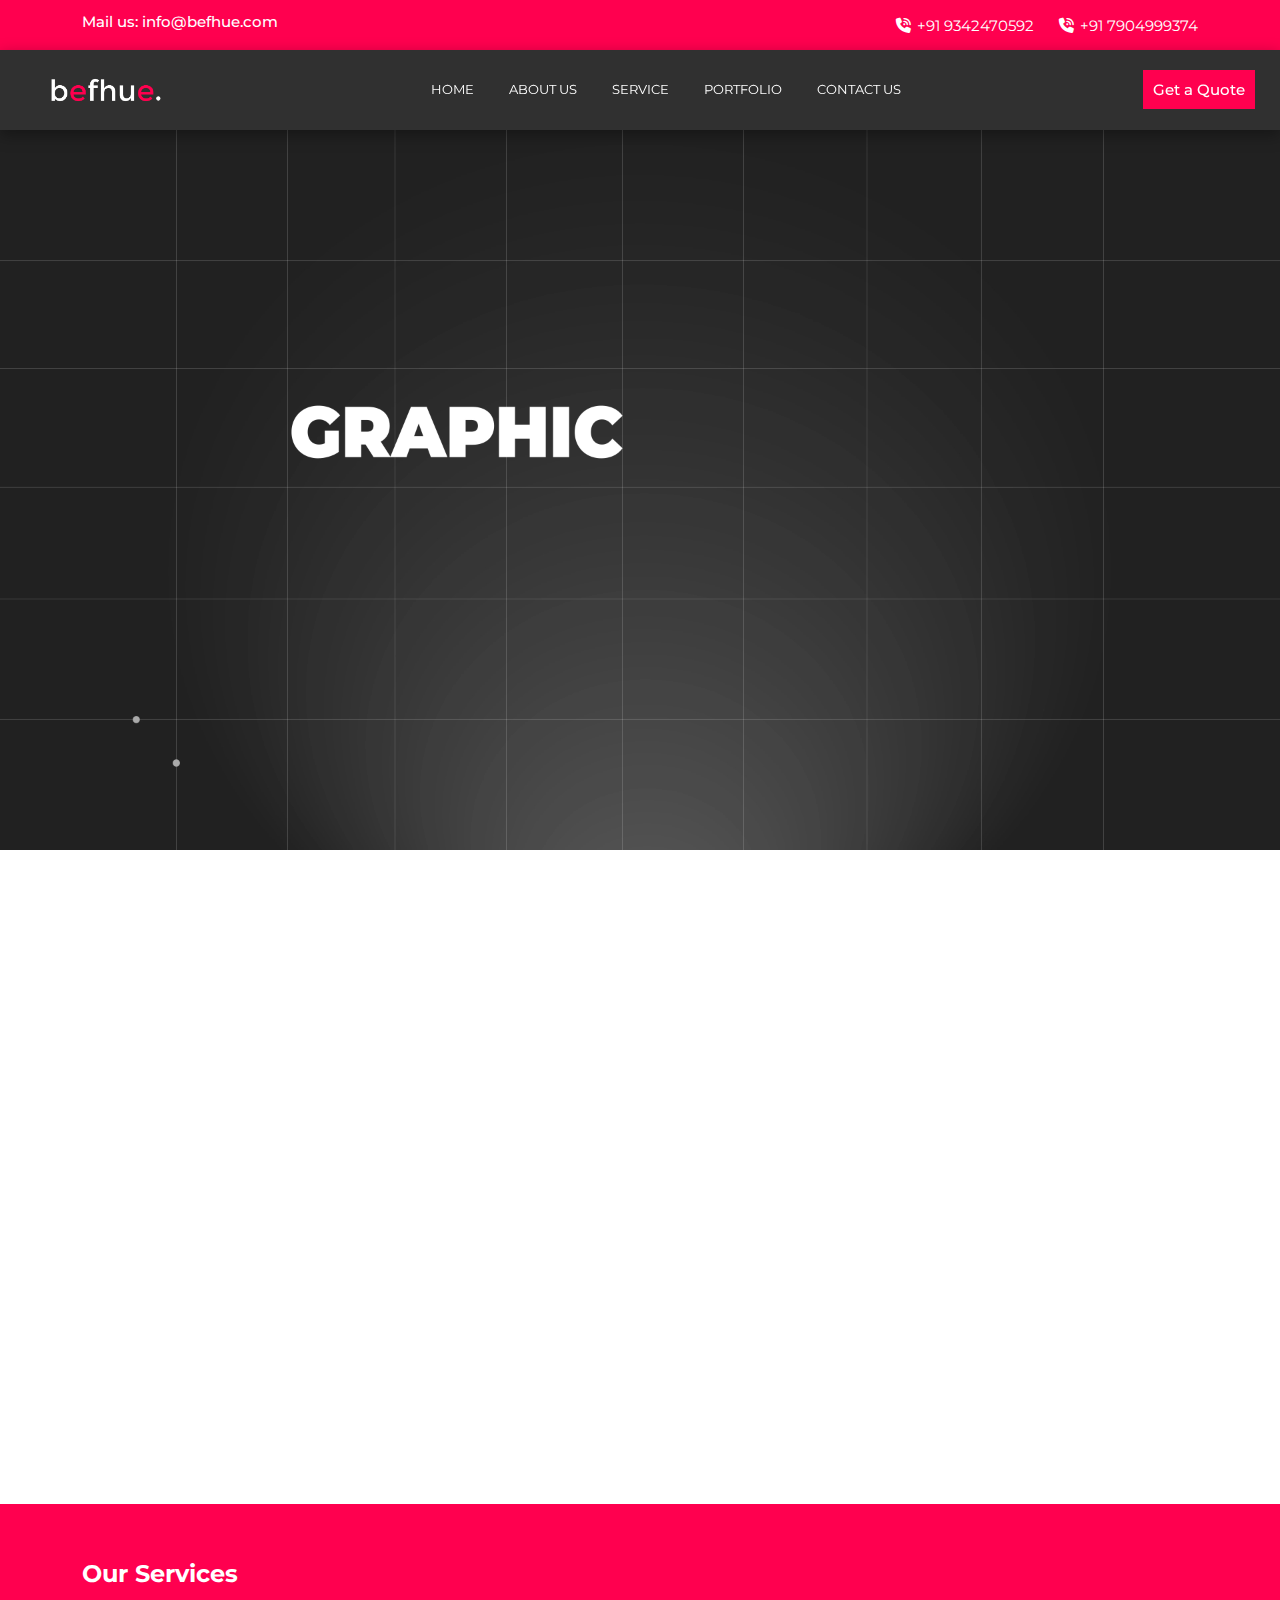
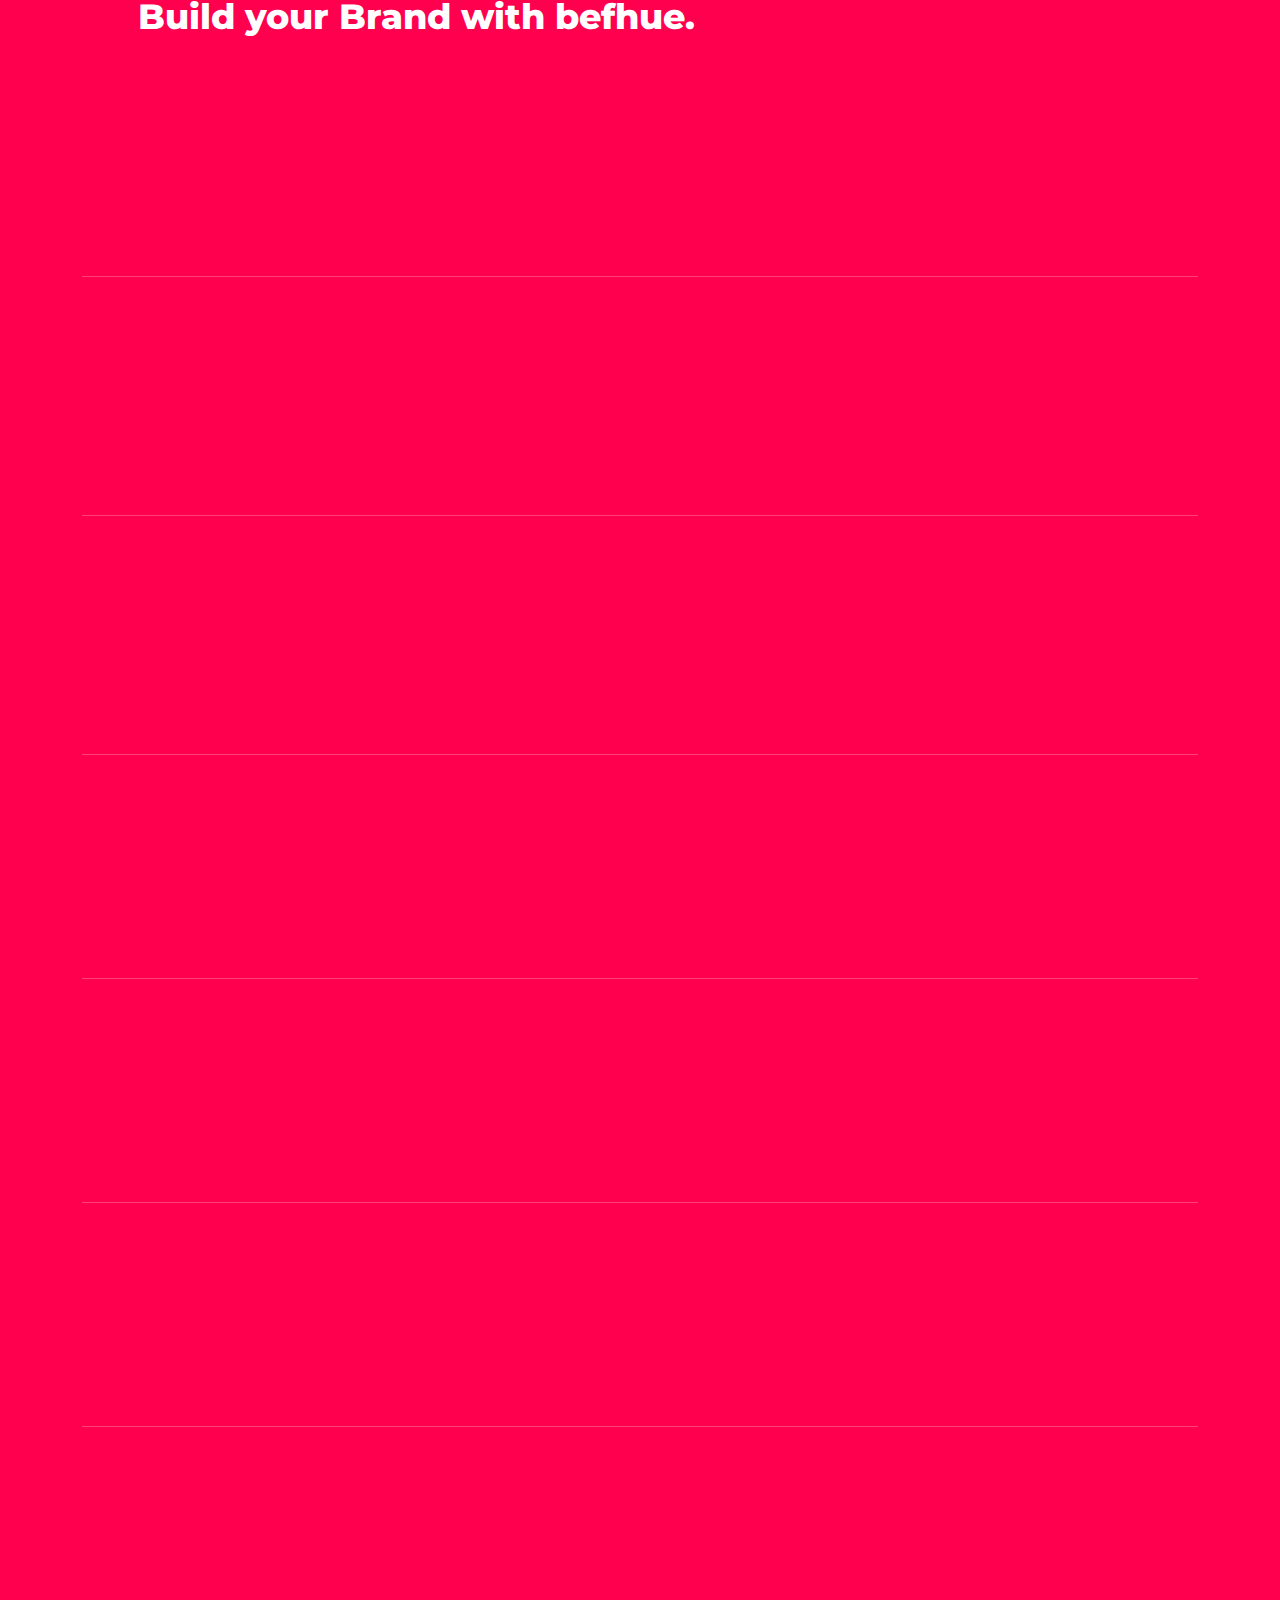
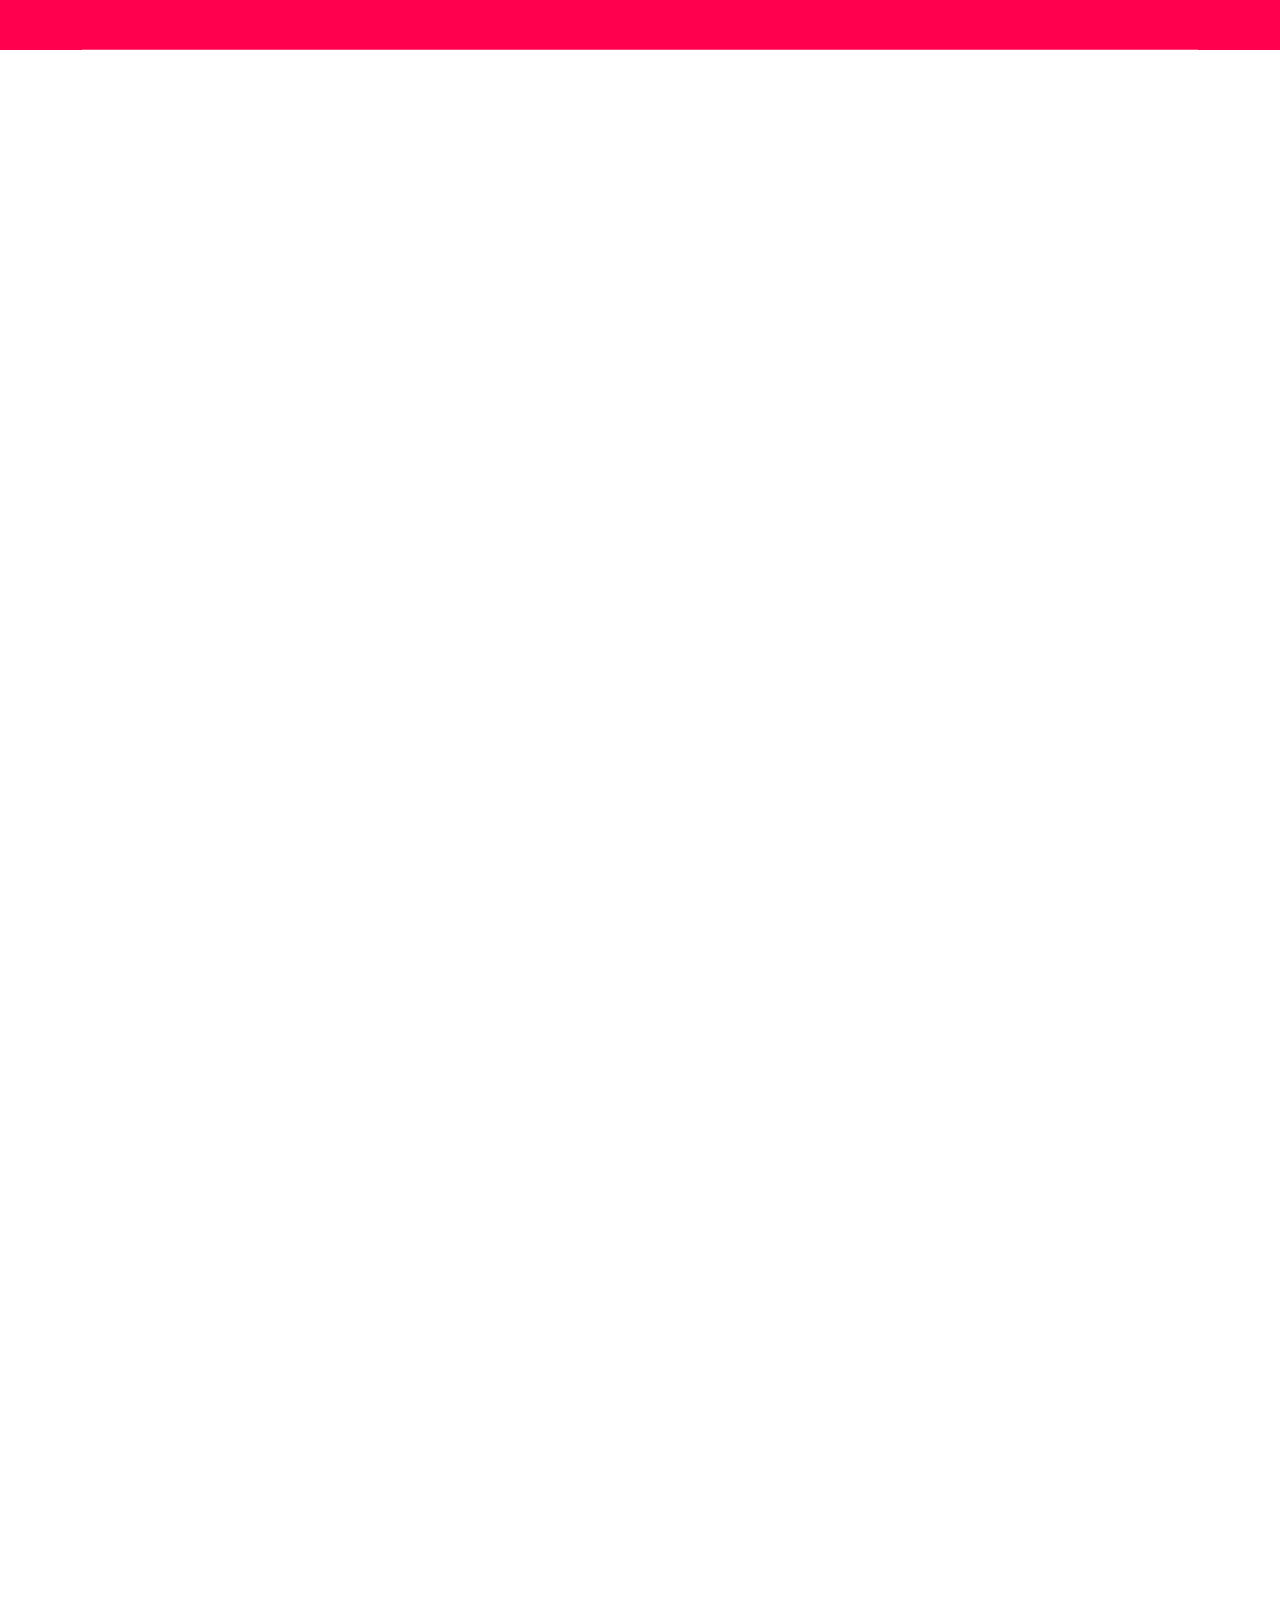
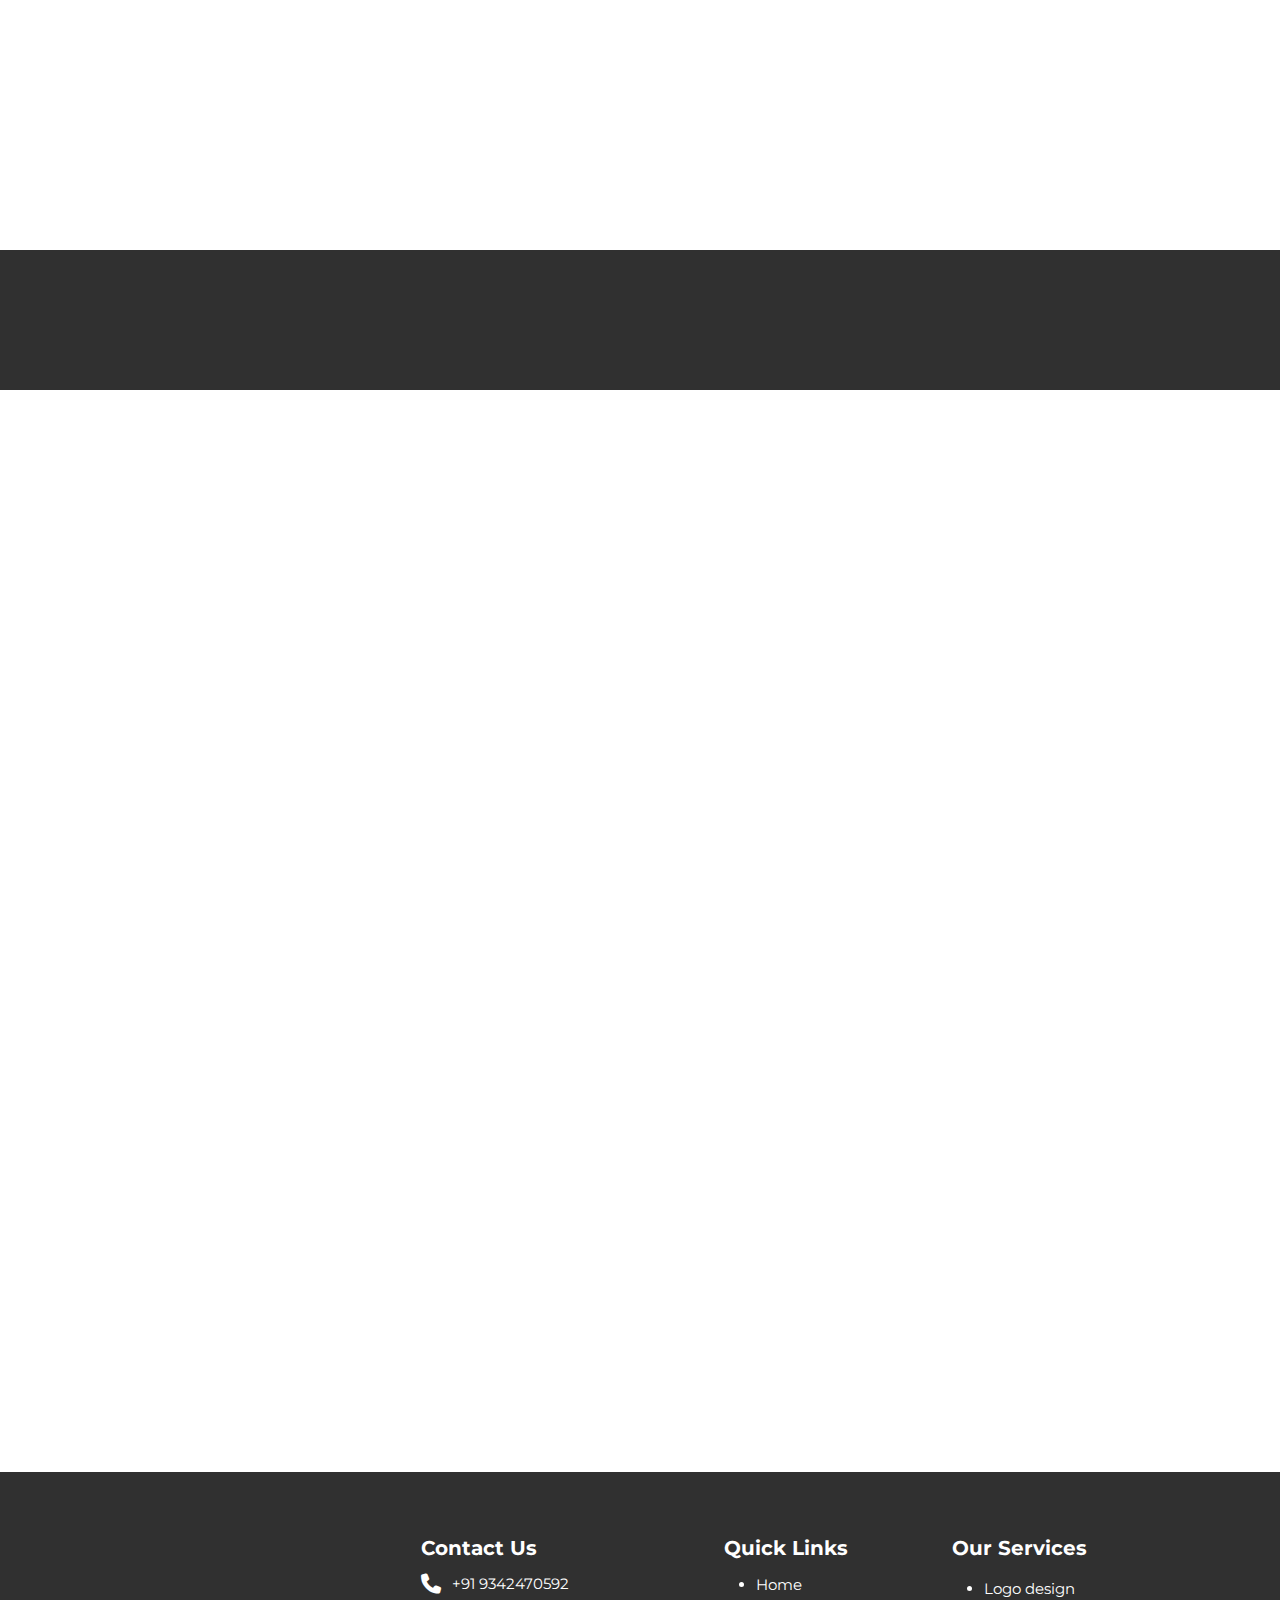
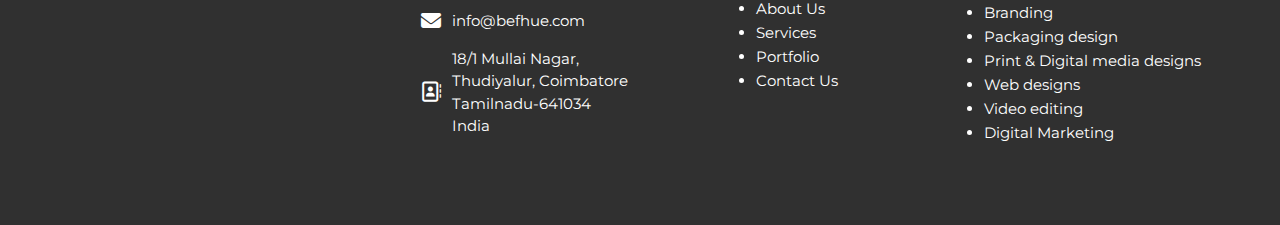
==== index.html @ 6b125ee1 "commit" ====
<!DOCTYPE html>
<html lang="en">

<head>
    <meta charset="UTF-8">
    <!-- <meta name="viewport" content="width=device-width, initial-scale=1.0"> -->
    <title>befhue
    </title>
    <meta name="description" content="Discover Befhue, a creative powerhouse specializing in innovative graphic design and video editing services. We craft visually stunning designs and compelling videos to elevate your brand, making your vision come to life. Partner with us for cutting-edge creativity and impactful storytelling.
  ">


    <!--------------------favicon------------------------------>
    <link rel="icon" href="assets/favicon.ico">

    <link rel="icon" href="assets/images/logo/1.png">

    <!-- CSS Elements  -->
    <link rel="stylesheet" href="assets/css/index.css">

    <!-- bootstrap elements  -->
    <link rel="stylesheet" href="assets/css/bootstrap.min.css">

    <!-- fontawesome elements -->
    <link rel="stylesheet" href="https://cdnjs.cloudflare.com/ajax/libs/font-awesome/6.5.1/css/all.min.css">


    <!-- Link Swiper's CSS -->
    <link rel="stylesheet" href="https://cdn.jsdelivr.net/npm/swiper@11/swiper-bundle.min.css" />
    <!-- Lightbox Element  -->
    <link rel="stylesheet" href="assets/css/lightbox.css">
    <link rel="stylesheet" href="assets/css/owl.carousel.min.css">
    <link rel="stylesheet" href="assets/css/owl.theme.default.min.css">


    <!-- Swiper CSS -->
    <link rel="stylesheet" href="assets/css/swiper-bundle.min.css" />
    <!-- CSS -->
    <!-- <link rel="stylesheet" href="css/style.css" /> -->
    <!-- Boxicons CSS -->
    <link href="https://unpkg.com/boxicons@2.1.2/css/boxicons.min.css" rel="stylesheet" />
</head>

<body>

    <!--///////////////////// Popup the Form start /////////////////////////-->

    <section class="popup-form">
        <div class="popup-container">

            <button id="close" class="close-btn"><i class="fa-solid fa-xmark"></i></button>

            <div class="popup-form-container">
                <h2>What we offer you?</h2>
                <form method="POST" onsubmit="return contact(event)">
                    <input type="text" id="name" placeholder="Enter Your Name" required>
                    <input type="email" id="email" placeholder="Enter Your Email" required>
                    <input type="number" id="number" placeholder="Enter Your Contact Number" required>
                    <textarea rows="6" id="message" placeholder="Message" required></textarea>
                    <button class="submit-btn" type="submit">Submit</button>
                </form>
            </div>
        </div>
    </section>

    <!--///////////////// Popup the Form end//////////////////////////// -->

    <!-- Top of nav start -->

    <section class="top-nav ">
        <div class="top-container container">
            <div class="topNav-social">

                <div class="top-icon gap-1 d-flex ">
                    <div class="social">
                        <a href="info@befhue.com">
                            <h3>Mail us: info@befhue.com</h3>
                        </a>
                    </div>


                </div>
            </div>
            <div class="topNav-conatact ">

                <a class='contact-1' href="tel:+91 9342470592"> <i class="fa-solid fa-phone-volume"></i> +91
                    9342470592</a>
                <a class='contact-2' href="tel:+91 7904999374"> <i class="fa-solid fa-phone-volume"></i> +91
                    7904999374</a>

            </div>

        </div>
    </section>





    <!-- Top of nav end -->


    <!--///////////////////// Navbar Section Start //////////// -->

    <!-- owl-item -->
    <nav class="navbar">

        <a href="index.html" class="nav_brand">
            <div class="nav-logo">
                <img src="assets/images/home/logo/logo png website-04-04.png" alt="Home_LOGO">

            </div>
        </a>

        <div class="nav-menus">
            <ul class="nav-item mx-auto">
                <li>
                    <a href="index.html"> <span>Home</span>


                    </a>
                </li>
                <li>
                    <a href="about.html"><span>About Us</span>

                    </a>

                </li>
                <li class="">
                    <a href="service.html" class="list"><span>Service</span>
                    </a>

                </li>

                <li>
                    <a href="portfolio.html"><span>Portfolio</span>

                    </a>
                </li>
                <li>
                    <a href="contact.html"><span>Contact Us</span>

                    </a>
                </li>


            </ul>


        </div>



        <div class="nav-overlay"></div>

        <div class="enquiry">
            <a href="#">Get a Quote</a>
        </div>
        <button class="ham-1">
            <div class="h-1"></div>
            <div class="h-2"></div>
            <div class="h-3"></div>
        </button>
    </nav>


    <!-- banner section start --------------->
    <div class="video-container">
        <video src="assets/images/home/homebanner.mp4" autoplay loop muted class="video-element"></video>
        <!-- <div className="video-info">
            <div class="vl-banner-video"></div>

            <div className="video-banner-paragraph">
                <h1 className="video-head">Interior Designer in Hosur</h1>
                <p className="video-para"> Welcome to a realm of design where your dreams meet our expertise, and
                    together,
                    we create spaces that resonate with your soul</p>
                <Link to="/Contact-us"> <button className="video-button">Contact Us</button> </Link>
            </div>
        </div> -->
    </div>
    <!------------------- about section start ------------------>
    <div class="aboutus-page reveal">
        <div class="aboutus-container container">
            <div class="aboutus-boxes">
                <div class="aboutus-para">
                    <h4>About Us</h4>
                    <p>we’re your go to graphic design agency, turning your
                        brand’s ideas into beautiful visual experiences. We
                        specialise in logo design, brand identity, web design,
                        packaging design and digital marketing. Our team of graphic
                        designers bring artistic talent and strategic thinking to every
                        design so it looks great and works for your business. We’re proud
                        of our quality and client satisfaction, delivering designs that speak
                        to your audience and raise your brand.

                        <br>
                        <br>


                        At Befhue we know how important effective branding is
                        in today’s market. Our collaborative approach means we work
                        with you to understand your brand’s story and values so we can
                        create visuals that reflect your brand. Whether you’re a start up
                        looking to establish a brand or an established business looking to
                        refresh your image we’re here to guide you every step of the way. With
                        our expertise in graphic design and digital marketing we’ll make sure
                        your brand stands out online and offline and helps you attract and
                        engage with customers. Work with us to unleash the full potential of
                        your brand through great design that delivers.

                    </p>
                    <button type="button" class="button"><strong><a style="color: white; text-decoration: none;"
                                href="about.html">Know More</a></strong> </button>
                    <!-- <a href="about.html" class="button"><strong>Know More</strong></a> -->

                    <!-- <a href="about.html" class="button"><strong>Know More</strong></a> -->
                </div>
                <div class="aboutus-images">
                    <img src="assets/images/home/Design inspiration-pana.png" />
                </div>
            </div>

        </div>
    </div>

    <!-- -----------------------about section end --------------------------- -->
    <!-- --------------our services page section start ----------->
    <div class="our-services-page ">
        <div class="ourservices-container container">
            <div class="ourservices-boxes">
                <h4 style="color: white;">Our Services</h4>
                <h5 class="buildhead" style="color: white;">Build your Brand with befhue.</h5>
                <div class="ourservices-details reveal ">
                    <div class="stroked-numbers">
                        <div class="stroked-number-images">
                            <img src="assets/images/home/1-02.png" />
                        </div>

                    </div>
                    <div class="ourservices-content">
                        <h5>Logo design</h5>
                        <p>Unlock the power of a memorable logo that defines your brand’s identity. We specialize
                            in crafting unique, impactful logos that resonate with your audience and set you apart.
                            Let's create a logo that leaves a lasting impression and elevates your brand.
                        </p>
                    </div>
                </div>
                <hr class="ourservice-horizondalrole">
                <div class="ourservices-details reveal">
                    <div class="stroked-numbers">
                        <div class="stroked-number-images">
                            <img src="assets/images/home/2-02.png" />
                        </div>

                    </div>
                    <div class="ourservices-content">
                        <h5>Branding</h5>
                        <p>Build a cohesive and powerful brand identity that speaks to your audience. Our branding
                            identity design services bring together logos, color palettes, typography, and more to
                            reflect your brand's essence. Let’s create a unified look that leaves a mark across all your
                            platforms.
                        </p>
                    </div>
                </div>
                <hr class="ourservice-horizondalrole">

                <div class="ourservices-details reveal">
                    <div class="stroked-numbers">
                        <div class="stroked-number-images">
                            <img src="assets/images/home/3-02.png" />
                        </div>

                    </div>
                    <div class="ourservices-content">
                        <h5>Packaging design</h5>
                        <p>Make your products stand out with custom packaging that captures attention and tells your
                            brand’s story. Our packaging design services blend creativity with functionality to enhance
                            shelf appeal and elevate the customer experience. Let’s design packaging that resonates and
                            delights.
                        </p>
                    </div>
                </div>
                <hr class="ourservice-horizondalrole">
                <div class="ourservices-details reveal">
                    <div class="stroked-numbers">
                        <div class="stroked-number-images">
                            <img src="assets/images/home/4-02.png" />
                        </div>

                    </div>
                    <div class="ourservices-content">
                        <h5>Print & Digital media designs</h5>
                        <p>Print & Digital media designs: Bring your brand to life across print and digital media with
                            designs that capture attention and inspire action. Our services cover everything from
                            brochures and business cards to social media graphics and digital ads, tailored to make an
                            impact. Let's create visuals that resonate in every format.
                        </p>
                    </div>
                </div>
                <hr class="ourservice-horizondalrole">

                <div class="ourservices-details reveal">
                    <div class="stroked-numbers">
                        <div class="stroked-number-images">
                            <img src="assets/images/home/5-02.png" />
                        </div>

                    </div>
                    <div class="ourservices-content">
                        <h5>Web designs</h5>
                        <p>Web designs: Create a stunning online presence with web design that combines beauty and
                            functionality. Our web design services focus on user experience, aesthetics, and
                            responsiveness to bring your brand to life on every device. Let's craft a website that
                            captivates and converts visitors into loyal customers.
                        </p>
                    </div>
                </div>
                <hr class="ourservice-horizondalrole">
                <div class="ourservices-details reveal">
                    <div class="stroked-numbers">
                        <div class="stroked-number-images">
                            <img src="assets/images/home/6-02.png" />
                        </div>

                    </div>
                    <div class="ourservices-content">
                        <h5>Video editing</h5>
                        <p>Enhance your brand's story with professional video editing that captivates and engages. Our
                            video editing services bring together seamless transitions, compelling effects, and a
                            cohesive narrative to showcase your message. Let's transform your footage into a powerful
                            visual experience that resonates.
                        </p>
                    </div>
                </div>
                <hr class="ourservice-horizondalrole">
                <div class="ourservices-details reveal">
                    <div class="stroked-numbers">
                        <div class="stroked-number-images">
                            <img src="assets/images/home/7-02.png" />
                        </div>

                    </div>
                    <div class="ourservices-content">
                        <h5>Digital Marketing</h5>
                        <p> Boost your brand’s visibility and engagement with strategic digital marketing solutions
                            tailored for impact. Our services span social media, SEO, content creation, and targeted ads
                            to connect you with your ideal audience. Let’s build a digital presence that drives growth
                            and delivers results.
                        </p>
                    </div>
                </div>
                <hr class="ourservice-horizondalrole">
            </div>

        </div>
    </div>
    <!-------------- our service section end----------------------- -->

    <!-- /////////////////////////counter section end/////////////////// -->
    <div class="editing-company-section reveal">
        <div class="editing-company-container container">
            <div class="editing-company-boxes">
                <div class="editing-company-images">
                    <div class="editing-company-img">
                        <img src="assets/images/home/man.png" />
                        <hr class="tick">
                    </div>
                    <div class="editing-company-mini">
                        <p>"Innovation is key in the world of design.
                            We continuously push boundaries to deliver
                            fresh, original concepts that help <br>our clients

                            stand out."</p>
                        <h6>CEO - Guruprasath M</h6>
                    </div>
                </div>
                <div class="editing-company-para">
                    <h6>We Are The Industry’s Leading
                        Designing & Video Editing Company</h6>
                    <p>At Befhue, we believe that design is more than just aesthetics
                        it’s about creating connections, evoking emotions, and delivering
                        results. Whether you’re looking to launch a new brand, revamp
                        your visual identity, or create stunning marketing materials, we’re
                        here to bring your vision to life.</p>
                    <div class="editing-company-info">
                        <div class="editing-company-tick">
                            <img src="assets/images/home/check-mark.png" />

                        </div>
                        <div class="editing-company-tickcont">
                            <p>Logo Design</p>


                        </div>
                    </div>
                    <hr class="tick">
                    <div class="editing-company-info">
                        <div class="editing-company-tick">
                            <img src="assets/images/home/check-mark.png" />

                        </div>
                        <div class="editing-company-tickcont">
                            <p>Branding</p>


                        </div>
                    </div>
                    <hr class="tick">
                    <div class="editing-company-info">
                        <div class="editing-company-tick">
                            <img src="assets/images/home/check-mark.png" />

                        </div>
                        <div class="editing-company-tickcont">
                            <p>Packaging Design</p>


                        </div>




                    </div>
                    <hr class="tick">
                    <div class="editing-company-info">
                        <div class="editing-company-tick">
                            <img src="assets/images/home/check-mark.png" />

                        </div>
                        <div class="editing-company-tickcont">
                            <p>Video Editing</p>


                        </div>
                    </div>
                    <hr class="tick">
                    <div class="editing-company-info">
                        <div class="editing-company-tick">
                            <img src="assets/images/home/check-mark.png" />

                        </div>
                        <div class="editing-company-tickcont">
                            <p>Social Media Marketing</p>


                        </div>
                    </div>
                    <hr class="tick">
                    <button class="button enquiry3" strong><a href="#"
                            style="color: white; text-decoration: none;">Start A Project</a></strong> </button>
                </div>
            </div>
        </div>
    </div>
    <!---------------------------- iamge gallery hard winning agency section start------------------- -->
    <div class="about-academy reveal">



        </p>
        <div class="about-academyimg">
            <div class="about-academycontainer container">
                <h5 style="color:#ff004f">See our Award Winning Agency Work</h5>
                <p>"Innovation is key in the world of design. We continuously push boundaries to deliver</p>

                <div class="about-academy-boxs">
                    <div class="programe-image">
                        <img src="assets/images/home/1-01.png">
                        <div class="programe-image-card">
                            <h6>Baking Pastry</h6>
                            <p>Logo Design
                            </p>
                            <button class="button-gallery"><a href="portfolio.html"
                                    style="color: white; text-decoration: none;">READ CASE STUDY</a></button>

                        </div>
                    </div>



                    <div class="programe-image">
                        <img src="assets/images/home/5-05.png">
                        <div class="programe-image-card">
                            <h6>Manam Millers </h6>
                            <p>
                                Packaging Design
                            </p>
                            <button class="button-gallery"><a href="portfolio.html"
                                    style="color: white; text-decoration: none;">READ CASE STUDY</a></button>


                        </div>
                    </div>

                    <div class="programe-image">
                        <img src="assets/images/home/3-03 (1).png">
                        <div class="programe-image-card">
                            <h6>Sembian </h6>
                            <p>Branding
                            </p>
                            <button class="button-gallery"><a href="portfolio.html"
                                    style="color:white; text-decoration: none;">READ CASE STUDY</a></button>


                        </div>
                    </div>

                </div>
                <div class="about-academy-boxs">

                    <div class="programe-image">
                        <img src="assets/images/home/4-04.png">
                        <div class="programe-image-card">
                            <h6>Prolife </h6>
                            <p>Social media Posters
                            </p>
                            <button class="button-gallery"><a href="portfolio.html"
                                    style="color:white; text-decoration: none;">READ CASE STUDY</a></button>



                        </div>
                    </div>
                    <div class="programe-image">
                        <img src="assets/images/home/6-06.png">
                        <div class="programe-image-card">
                            <h6>Dreamcatcher </h6>
                            <p>Book design
                            </p>
                            <button class="button-gallery"><a href="portfolio.html"
                                    style="color:white; text-decoration: none;">READ CASE STUDY</a></button>


                        </div>
                    </div>

                    <div class="programe-image">
                        <img src="assets/images/home/2-02 (3).png">
                        <div class="programe-image-card">
                            <h6>Sri Home For Home </h6>
                            <p>Brochure



                            </p>
                            <button class="button-gallery"><a href="portfolio.html"
                                    style="color:white; text-decoration: none;">READ CASE STUDY</a></button>


                        </div>
                    </div>

                </div>
                <!-- <button class="button-galleryportfolio">VIEW FULL PORTFOLIO</button> -->
            </div>
        </div>

    </div>
    <!-- loop video start -->
    <div class="marquee-w">
        <div class="marquee">
            <span>befhue. befhue. befhue. befhue.&nbsp;&nbsp;&nbsp;&nbsp;</span>
        </div>
        <div class="marquee marquee2">
            <span>befhue. befhue. befhue. befhue.&nbsp;&nbsp;&nbsp;&nbsp;&nbsp;&nbsp;</span>
        </div>
    </div>
    <!-- loop video end  -->
    <!-------------------- guaranteed section start-------------------------->
    <div class="guaranteed-page-section reveal">
        <div class="guaranteedpage-container ">
            <div class="guaranteed-boxes">
                <div class="guaranteed-para">
                    <h6 style="color: white !important;">100% Satisfaction Guaranteed Or You Don't Pay</h6>
                    <p style="color: white;">At <strong>Befhue,</strong> your satisfaction is our top priority. We
                        believe in the
                        power of exceptional design, and we’re confident that our creative
                        solutions will exceed your expectations. That’s why we offer a
                        No-Fee Guarantee: if <strong>you’re not completely satisfied</strong> with the
                        final design, you <strong>don’t pay a single penny.</strong>
                    </p>

                </div>
                <div class="guaranteed-images">


                    <div class="guaranteed-button">
                        <button class="button-guaranteed enquiry2"><a href="#"
                                style="color: #ff004f; text-decoration: none;">START A PROJECT</a></button>
                    </div>
                    <div class="guaranteed-images-img">
                        <img src="assets/images/home/100 satois-04.png" />
                    </div>

                </div>
            </div>
        </div>
    </div>

    <!-- /////////////about our Academy/// -->
    <!------------------- testimonial section start--------------->
    <div class="testimonial-section reveal">
        <div class="testimonialsection-container ">
            <div class="testimonialsection-boxes">
                <div class="testimonialsection-review">
                    <section class="container">
                        <div class="testimonial mySwiper">
                            <div class="testi-content swiper-wrapper">
                                <div class="slide swiper-slide">
                                    <img src="assets/images/testimonial/1.jpg" alt="testimonial-image" class="image" />
                                    <p>
                                        "Befhue transformed our brand with their creative designs. From logo concepts to
                                        marketing materials, every detail reflected professionalism and originality.
                                        Their team listened to our needs and delivered
                                        beyond our expectations. Our brand now stands out, thanks to Befhue!"
                                    </p>
                                    <i class="bx bxs-quote-alt-left quote-icon"></i>
                                    <div class="details">
                                        <span class="name">— Emma J., Business Owner, UK</span>
                                        <!-- <span class="job">Web Developer</span> -->
                                    </div>
                                </div>
                                <div class="slide swiper-slide">
                                    <img src="assets/images/testimonial/1.jpg" alt="testimonial-image" class="image" />
                                    <p>
                                        "The team at Befhue is incredible! They designed a stunning brochure and flyer
                                        for our business that perfectly captured our brand's personality. Their
                                        creativity and quick delivery set them apart. Highly recommended for businesses
                                        looking to make a strong visual impact!"
                                    </p>
                                    <i class="bx bxs-quote-alt-left quote-icon"></i>
                                    <div class="details">
                                        <span class="name">— Ryan T., Salon Owner, USA</span>
                                        <!-- <span class="job">Web Developer</span> -->
                                    </div>
                                </div>
                                <div class="slide swiper-slide">
                                    <img src="assets/images/testimonial/1.jpg" alt="testimonial-image" class="image" />
                                    <p>
                                        "Befhue redefined our visual identity with their innovative designs. Their
                                        expertise in crafting compelling business cards and promotional materials helped
                                        us leave a lasting impression on our clients. Professional, reliable, and truly
                                        talented!"
                                    </p>
                                    <i class="bx bxs-quote-alt-left quote-icon"></i>
                                    <div class="details">
                                        <span class="name">— Ananya S., Interior Designer, India</span>
                                        <!-- <span class="job">Web Developer</span> -->
                                    </div>
                                </div>
                            </div>
                            <div class="swiper-button-next nav-btn"></div>
                            <div class="swiper-button-prev nav-btn"></div>
                            <div class="swiper-pagination"></div>
                        </div>
                    </section>

                </div>
                <div class="testimonialsection-images">
                    <img src="assets/images/home/women.png" />
                    <hr>
                </div>
            </div>
        </div>
    </div>

    <!-- logo slide section start  -->
    <div class="country-slider reveal" style="background-color: #ff004f;">
        <div class="owl-carousel owl-carousel-testimonial owl-theme owl-loaded">
            <div class="owl-stage-outer">
                <div class="owl-stage">
                    <div class="owl-item">
                        <img src="assets/images/Country-icons/Canada-02.png" alt="country-icon">
                    </div>
                    <div class="owl-item">
                        <img src="assets/images/Country-icons/Germany-02.png" alt="country-icon">
                    </div>
                    <div class="owl-item">
                        <img src="assets/images/Country-icons/india-02.png" alt="country-icon">
                    </div>
                    <div class="owl-item">
                        <img src="assets/images/Country-icons/South Africa-02.png" alt="country-icon">
                    </div>
                    <div class="owl-item">
                        <img src="assets/images/Country-icons/srilanka-02.png" alt="country-icon">
                    </div>
                    <div class="owl-item">
                        <img src="assets/images/Country-icons/UK-02.png" alt="country-icon">
                    </div>
                    <div class="owl-item">
                        <img src="assets/images/Country-icons/USA-02.png" alt="country-icon">
                    </div>

                </div>
            </div>

        </div>
    </div>
    <!-- logo slide section end --------------------------------------------- -->

    <!-- footer section start -->
    <footer>
        <div class="footer-communicate reveal">
            <h3 style="color: white;">About befhue</h3>
            <p>we’re your go to graphic design agency, turning your brand’s ideas into beautiful visual experiences. We
                specialise in logo design, brand identity, web design, packaging design and digital marketing.</p>

        </div>
        <div class="footer-communicate">
            <h3 style="color: white;">Contact Us</h3>
            <div class="footer-address f-address">
                <div class="footer-add">
                    <i class="fa-solid fa-phone fa-xl"></i>
                    <a href="tel:+91 9342470592">+91 9342470592</a>
                </div>
                <div class="footer-add">
                    <i class="fa-solid fa-envelope fa-xl"></i>
                    <a href="mailto:info@befhue.com">info@befhue.com</a>

                </div>
                <div class="footer-add">
                    <i class="fa-regular fa-address-book fa-xl"></i>
                    <a href="#"> 18/1 Mullai Nagar,<br>
                        Thudiyalur, Coimbatore<br>
                        Tamilnadu-641034<br>
                        India</a>
                </div>
            </div>
        </div>
        <div class="footer-communicate">

            <h3 style="color: white;">Quick Links</h3>
            <div class="footer-address">
                <ul>
                    <li><a href="index.html">Home</a></li>
                    <li><a href="about.html">About Us</a></li>
                    <li><a href="service.html">Services</a></li>
                    <li><a href="portfolio.html">Portfolio</a></li>

                    <li><a href="contact.html">Contact Us</a></li>
                </ul>
            </div>
        </div>
        <div class="footer-communicate">
            <h3 style="color: white;">Our Services</h3>
            <div class="footer-address">
                <!-- <p>Lorem ipsum dolor, sit amet consectetur adipisicing elit.</p> -->
                <ul>
                    <li><a href="service.html">
                            Logo design</a></li>
                    <li><a href="service.html">Branding</a></li>
                    <li><a href="service.html">
                            Packaging design</a></li>
                    <li><a href="service.html">
                            Print & Digital media designs</a></li>
                    <li><a href="service.html">
                            Web designs</a></li>
                    <li><a href="service.html">Video editing</a></li>
                    <li><a href="service.html">
                            Digital Marketing</a></li>
                </ul>
            </div>
        </div>

    </footer>



    <!-- jQuery elements  -->
    <script src="assets/js/jquery.js"></script>
    <script src="assets/js/owl.carousel.min.js"></script>
    <!-- Swiper JS -->
    <script src="assets/js/swiper-bundle.min.js"></script>
    <!-- JavaScript -->
    <!-- Bootstrap elements  -->
    <script src="assets/js/bootstrap.bundle.min.js"></script>

    <script src="assets/js/lightbox-plus-jquery.js"></script>


    <!-- owl Carousel elements  -->
    <script src="assets/js/owl.carousel.min.js"></script>

    <!-- script elements  -->
    <script src="assets/js/script.js"></script>

    <!-- Swiper JS -->
    <script src="https://cdn.jsdelivr.net/npm/swiper@11/swiper-bundle.min.js"></script>
    <!-- Lightbox Elements -->


    <script>

        var owl = $('.owl-carousel-testimonial');
        owl.owlCarousel(
            {
                loop: true,
                margin: 10,
                nav: false,
                autoplay: true,
                margin: 20,
                autoplayTimeout: 4000,
                autoplayHoverPause: true,
                smartSpeed: 3000,
                responsive: {
                    0: {
                        items: 3
                    },
                    600: {
                        items: 4
                    },
                    1000: {
                        items: 5
                    }
                }
            }
        );
        // Go to the next item
        $('.owl-next').click(function () {
            owl.trigger('next.owl.carousel');
        })
        // Go to the previous item
        $('.owl-prev').click(function () {
            // With optional speed parameter
            // Parameters has to be in square bracket '[]'
            owl.trigger('prev.owl.carousel', [300]);
        })


    </script>



    <script src="assets/js/about.js"></script>

    <!-- //////////////For What we do //////////// -->




    <!-- navigation menu script -->
    <script>

        var hamburger = document.querySelector('.nav-menus');
        var hamBtn = document.querySelector('.ham-1');
        var crossOne = document.querySelector('.h-1');
        var crossTwo = document.querySelector('.h-2');
        var crossThree = document.querySelector('.h-3');

        hamBtn.addEventListener('click', () => {
            hamburger.classList.toggle('pro-active');
            crossOne.classList.toggle('h-cross1');
            crossTwo.classList.toggle('h-cross2');
            crossThree.classList.toggle('h-cross3');
        });


    </script>
    <!-- navigation menu script end-->

    <!-- <script>

        var swiper = new Swiper(".mySwiper", {
            slidesPerView: 1,
            grabCursor: true,
            loop: true,
            pagination: {
                el: ".swiper-pagination",
                clickable: true,
            },
            navigation: {
                nextEl: ".swiper-button-next",
                prevEl: ".swiper-button-prev",
            },
        });
    </script>  -->
    <script>
        var swiper = new Swiper(".mySwiper", {
            slidesPerView: 1,
            grabCursor: true,
            loop: true,
            pagination: {
                el: ".swiper-pagination",
                clickable: true,

            },
            navigation: {
                nextEl: ".swiper-button-next",
                prevEl: ".swiper-button-prev",
            },
        });

    </script>


    <script>
        function contact(event) {
            // Prevent the default form submission behavior
            event.preventDefault();

            // Retrieve input values
            var name = document.getElementById("name").value;
            var email = document.getElementById("email").value;
            var number = document.getElementById("number").value;
            var message = document.getElementById("message").value;

            // Validate fields
            if (!name || !email || !number || !message) {

                return false; // Prevent further action
                alert("Enter All Fields");
            }

            // Format the message content
            var formattedMessage = encodeURIComponent(
                "Name: " + name + "\n" +
                "Email: " + email + "\n" +
                "Mobile Number: +" + number + "\n" +
                "Message: " + message
            );

            // Construct the WhatsApp URL
            var url = "https://wa.me/+919342470592?text=" + formattedMessage;

            // Open the WhatsApp URL in a new tab/window
            window.open(url, '_blank');

            return false; // Prevent form submission
        }
    </script>

<script>
    //////////////////////// Form Popup /////////////////////////////////////////////

// Select elements
let popupBtn = document.querySelector('.enquiry');
let popupBtn2 = document.querySelector('.enquiry2');
let popupBtn3 = document.querySelector('.enquiry3');
let popup = document.querySelector('.popup-form');
let closeBtn = document.querySelector('.close-btn');
// Check if the popup has already been shown

// Show the popup only if it hasn't been shown before

popupBtn.addEventListener("click", function () {

  popup.style.scale = "1";
  popup.style.opacity = "1"; // Show the popup
  popup.classList.toggle('rot');
  // if (popup.style.scale === "1") {
  //   document.querySelector('.body').classList.toggle('blur'); 
  // }; 
});

popupBtn2.addEventListener("click", function () {
  popup.style.scale = "1";
  popup.style.opacity = "1"; // Show the popup
  popup.classList.toggle('rot');
  // if (popup.style.scale === "1") {
  //   document.querySelector('.body').classList.toggle('blur'); 
  // }; 
});

popupBtn3.addEventListener("click", function () {

  popup.style.scale = "1";
  popup.style.opacity = "1"; // Show the popup
  popup.classList.toggle('rot');
  // if (popup.style.scale === "1") {
  //   document.querySelector('.body').classList.toggle('blur'); 
  // }; 
});


// Close button functionality
closeBtn.addEventListener("click", function () {
  popup.classList.toggle('rot');
  popup.style.scale = "0"; // Hide the popup
  popup.style.opacity = "0";

});
//////////////////////// Navbar /////////////////////


</script>



</body>

</html>
---- assets/css/index.css ----
@import url('https://fonts.googleapis.com/css2?family=Montserrat:ital,wght@0,100..900;1,100..900&display=swap');

@import url('https://fonts.googleapis.com/css2?family=Montserrat:ital,wght@0,100..900;1,100..900&display=swap');
@import url('https://fonts.googleapis.com/css2?family=Montserrat:wght@800&display=swap');

* {
  margin: 0;
  padding: 0;
  box-sizing: border-box;
  transition: 0.3s linear;
  scroll-behavior: smooth;
}

:root {
  --main-color: #ff004f;
  --secondary-color: white;
  --grey-color: #303030;
  --white: #fff;
}

p {
  font-family: "Montserrat", sans-serif !important;
  font-size: 15px !important;
  text-align: justify;
  /* color: var(--grey-color) !important; */
}

body {

  font-family: "Montserrat", sans-serif !important;

}

h4 {
  font-family: "Montserrat", medium;
  font-size: 18px;
  font-weight: 700 !important;

}

h5 {
  font-family: "Montserrat", sans-serif;
  font-size: 35px !important;
  font-weight: 800 !important;
  color: white;
}

h6 {
  font-family: "Montserrat", sans-serif;
  font-size: 25px !important;
  font-weight: 800 !important;
  color: var(--main-color);

}


/* /////////////////////TOP Nav ///////////////////////////////// */


.top-nav {
  width: 100%;
  height: 50px;
  /* background-image: url(../Images/TEMP-NAV/G.jpg); */
  background-position: center;
  background-color: var(--main-color);
  background-size: cover;
  padding: 1%;
  color: var(--White);
  text-align: center;
  text-decoration: none;

}

.top-container {
  width: 100%;
  display: flex;
  justify-content: space-between;
}

.top-container .topNav-social {
  width: 47%;
  display: flex;
  justify-content: space-between;
  align-items: center;
  font-family: "Montserrat", sans-serif;


}

.top-container .topNav-social span {
  color: var(--secondary-color);
  margin-left: 10px;
}

.top-container .topNav-social a {
  color: var(--secondary-color);
  font-size: 15px !important;
  text-decoration: none !important;

}

.top-container .topNav-social a i {
  margin-left: 20px;
}

.top-container .topNav-social a:hover {
  /* color: var(--sub-color) !important; */
}

.top-container .topNav-social .top-icon {
  display: flex;
  justify-content: space-between;
  width: 100%;
}

.social {
  display: flex;
  flex-direction: row;
  justify-content: space-between;


}

.social h3 {
  font-size: 15px;
}

.top-container .topNav-conatact a {
  font-size: 15px;
  color: var(--secondary-color);
  text-decoration: none !important;
  /* font-weight: 600; */
}

.top-container .topNav-conatact span {
  color: white;
  margin-left: 90px;
}

.top-container .topNav-conatact a:hover {
  /* color: var(--sub-color) !important; */
}

/* .top-container .topNav-conatact i{
  margin-left:5px;
} */
.topNav-conatact {
  width: 47%;
  display: flex;
  justify-content: flex-end;
  align-items: center;
  margin-left: 0px;

}

.contact-1 {
  margin-right: 25px !important;
}

.top-container .topNav-conatact a:hover {
  color: black;
}

.top-container .topNav-social a:hover {
  color: black;
}

.topNav-conatact i {
  margin-right: 2px;
  font-size: 15px;
}



/* ///////////////////////Navbar Section/////////////////////////////// */

.navbar {
  position: sticky !important;
  top: 0%;
  width: 100%;
  height: 80px;
  display: flex;
  justify-content: space-between;
  background-color: var(--grey-color) !important;
  /* background-color: transparent !important; */
  align-items: center;
  box-shadow: rgba(0, 0, 0, 0.35) 0px 5px 15px;
  /* position: sticky !important;  */
  top: 0 !important;
  padding: 5px;
  z-index: 99;

}

.nav-overlay {
  width: 100%;
  height: 100%;
  /* background-image: url(../Images/TEMP-NAV/P.jpg); */
  background-position: center;
  background-size: cover;
  position: absolute;
  top: 0;
  left: 0;
  opacity: 0.3;
  z-index: -1;
}

/* navbar for logo  */
.navbar .nav_brand {
  width: 12%;
  height: 100%;

}

.navbar .nav_brand .nav-logo {
  width: 100%;
  height: 100%;
  margin-left: 40px;
}

.navbar .nav_brand .nav-logo img {
  width: 80%;
  height: 100%;
  object-fit: contain;



}


.swiper-button-next:after,
.swiper-button-prev:after {
  font-family: swiper-icons;
  font-size: 14px !important;
  text-transform: none !important;
  letter-spacing: 0;
  color: white;
  font-variant: initial;
  line-height: 1;
}

/*////////////// for menus //////// */

.navbar .nav-menus {
  width: 50%;
  display: flex;
  align-items: center;
  justify-content: center;
}

.navbar .nav-menus .nav-item {
  width: 100%;
  display: flex;
  gap: 35px !important;
  align-items: end;
  justify-content: center;
  margin-bottom: 0;
  color: var(--secondary-color);
  /* background-color: var(--grey-color); */
}

.navbar .nav-menus .nav-item li {
  list-style: none;
  position: relative;
  display: inline-block;
  text-transform: uppercase;
  font-weight: 600;
  color: var(--secondary-color);

}

.navbar .nav-menus .nav-item li .dropdown {
  /* display: none; */
  position: absolute;
  width: 180px !important;
  top: 100%;
  left: 0;
  padding: 5%;
  z-index: 999 !important;
  text-align: center;
  opacity: 0;
  transition: opacity 1s ease, transform 1s ease;
  transform: translateY(-10px);
  background-color: var(--grey-color) !important;
}

.navbar .nav-menus .nav-item li .dropdown li:hover {
  background-color: var(--color);
}

.navbar .nav-menus .nav-item li .dropdown li:hover a {
  color: var(--color) !important;
}

.navbar .nav-menus .nav-item li:hover .dropdown {
  display: inline;
  background-color: gray;
  opacity: 1;
  transform: translateY(10px);
}

.navbar .nav-menus .nav-item li .dropdown li {

  width: 100%;
}




.navbar .nav-menus ul li a {
  color: var(--secondary-color);
  text-decoration: none;
  font-size: 13px;
  font-weight: 400;
  display: flex;
  align-items: center;
  font-family: "Montserrat", sans-serif;
  justify-content: space-between;
  transition: 0.1s;
}

.navbar .nav-menus ul li a:hover {
  color: var(--main-color);
}

.navbar .nav-menus ul li a span {
  position: relative;

}

/* hamburger  */

.navbar .ham-1 {
  padding: 1%;
  width: 50px;
  height: 50px;
  display: flex;
  flex-direction: column;
  align-items: center;
  justify-content: space-around;
  background-color: transparent;
  border: none;
  display: none;
  position: relative;
}

.navbar .ham-1 div {
  width: 30px;
  height: 2px;
  transition: 0.5s;
  margin-bottom: 25%;
  background-color: var(--main-color) !important;
}

.h-cross1 {
  margin-top: 0;
  transform: rotate(45deg);
  margin-bottom: 0 !important;
  position: absolute;
  width: 70% !important;
  height: 2px !important;

}

.h-cross2 {
  margin-bottom: 0 !important;
  margin-top: 0;
  position: absolute;
  display: none;
  width: 70% !important;
  height: 2px !important;
}

.h-cross3 {
  transform: rotate(-45deg);
  position: absolute;
  margin-top: 0;
  width: 70% !important;
  height: 2px !important;
  margin-bottom: 0 !important;

}

.pro-active {

  left: 0% !important;
  top: 100px !important;
  box-shadow: rgba(0, 0, 0, 0.35) 0px 5px 15px;
  z-index: 5;
}



.enquiry {
  margin-right: 20px;

}

.enquiry a {
  text-decoration: none;
  background-color: var(--main-color);
  padding: 10px;
  color: white;
  font-weight: 500;
  font-size: 15px;
  /* font-family: "Philosopher", sans-serif; */
  font-family: "Montserrat", sans-serif;

}

.enquiry a:hover {
  background-color: 2px solid;
  color: black;
}

.navbar .nav-menus ul li a span i {
  position: absolute;
  font-weight: 900;
  color: var(--color);
}


.navbar .nav-menus ul li a:hover .fa-plus {
  scale: 0;
  rotate: 180deg;
}

/* navigations section end  */

/* video banner section  */
/* ..............video banner  page start.......... */
.video-container {
  width: 100% !important;
  height: 80vh !important;
  position: relative;
  /* Set the height as desired */
}

.video-element {
  width: 100%;
  /* Make sure the video fills its container */
  height: 100%;
  /* Make sure the video fills its container */
  object-fit: cover;

}

.video-container::before {
  content: '';
  width: 100%;
  height: 100%;
  position: absolute;
  top: 0;
  left: 0;
  /* background-color: #000; */
  opacity: 0.5;
}

.video-info {
  position: absolute;
  text-align: left;
  top: 50%;
  color: white;
  left: 50% !important;
  transform: translate(-50%, -50%);
  font-size: 20px;
  font-weight: 800;
  display: flex;

}

.video-info .video-head {
  font-weight: 600;
  font-size: 30px;
  /* color:orangered; */
}

.video-info .video-para {
  font-weight: 400;
  font-size: 18px;
}

.video-info .video-button {
  background-color: orangered;
  border: none;
  color: white;
  width: 150px;
  height: 50px;
  /* border-radius: 10px; */
  font-weight: 600;
  border: solid black;
}

.video-info .video-button:hover {
  background-color: black;
}

.vl-banner-video {
  border-left: 6px solid rgb(228, 75, 14);
  height: 110px;
  padding: 2%;

}

.banner-section {
  width: 100%;
  height: 80vh;
}

.banner-section .banner-section-images {
  width: 100%;
  height: 100%;
}

.banner-section .banner-section-images img {
  width: 100% !important;
  height: 100% !important;
}

@media screen and (max-width:500px) {
  .banner-section {
    width: 100% !important;
    height: 25vh !important;
  }

}

@media screen and (min-width:500px) and (max-width:1024px) {
  .banner-section {
    width: 100% !important;
    height: 30vh !important;
  }

}


/*----------------- about us page section start ---------------------------------*/
.aboutus-page {
  width: 100%;
  height: 100%;
  margin-bottom: 5%;
}

.aboutus-container {
  width: 100%;
  height: 100%;
}

.aboutus-boxes {
  width: 100%;
  height: 100%;
  display: flex;
  justify-content: space-between;
}

.aboutus-para {
  width: 47%;
  height: 100%;
  text-align: justify;
  margin-top: 5%;
}

.aboutus-para h4 {
  padding-bottom: 5% !important;
}

.aboutus-images {
  width: 47%;
  height: 100%;
}

.aboutus-images img {
  width: 90%;
  height: 100% !important;
  /* padding-left:20%; */
}

.button {
  width: 180px !important;
  height: 50px !important;
  background-color: var(--main-color);
  border: none;
  /* border-radius: 5px; */
  font-family: "Montserrat", sans-serif;
  color: white;
  font-size: 18px;
  text-decoration: none !important;

}

.button:hover {
  background-color: white;
  color: var(--main-color);
  border: 2px solid var(--main-color);
}

.button:hover a {
  color: var(--main-color) !important;
}

/*---------------------- our services section start--------------------------------*/
.our-services-page {
  width: 100%;
  height: 100%;
  background-color: var(--main-color);
  margin-bottom: 0 !important;
  /* margin-bottom: 5% !important; */

}

.ourservices-container {
  width: 100%;
  height: 100%;
}

.ourservices-boxes {
  width: 100%;
  height: 100%;
  padding-top: 5%;

}

.ourservices-details {
  width: 100%;
  height: 100%;
  display: flex !important;
  justify-content: space-between;
  margin-top: 3%;
  margin-bottom: 3%;

}

.stroked-numbers {
  width: 27% !important;
  height: 100%;

}

.stroked-number-images {
  width: 100% !important;
  height: 100%;

}

.stroked-number-images img {
  width: 80% !important;
  height: 50%;


}


.ourservices-content {
  width: 87%;
  height: 100%;
  padding-top: 2%;
}

.ourservices-content p {
  color: white;
}

hr.ourservice-horizondalrole {
  color: white;
  /* Set the color */
  background-color: white;
  /* Ensures compatibility */
  border: none;
  /* Remove default border */
  height: 4px;
  /* Adjust thickness if needed */
}

.buildhead {
  padding-left: 5% !important;
}

/* ------------------------------our service section end  ------------------------------------*/
.marquee-w {
  position: relative;
  display: block;
  width: 100%;
  height: 140px;
  overflow: hidden;
  background-color: var(--grey-color);
  margin: 0 !important;
  /* Remove any default margin */
  padding: 0;
  /* Remove any default padding */
}

.marquee {
  position: absolute;
  white-space: nowrap;
  /* overflow: hidden; */
  height: 100%;
}

.marquee span {
  display: inline-block;
  padding-left: 100%;
  -webkit-text-stroke: 0.5px #f8fcfa;
  color: var(--grey-color);
  font-weight: 900;
  white-space: nowrap;
  line-height: 140px;
  /* Match the container height */
  font-size: 80px;
  animation: marquee 10s linear infinite;
}

.marquee2 span {
  animation-delay: 5s;
}

@keyframes marquee {
  0% {
    transform: translate(0, 0);
  }

  100% {
    transform: translate(-100%, 0);
  }
}

/*----------------- slide infinite text animation end --------------------------------------------- */
/* /////counter section start//////////////////
 */
/* *{
  margin: 0;
  padding:0;
  box-sizing: border-box;
  transition: 0.2s linear;
  -webkit-transition:0.2s linear;
  -moz-transition:0.2s linear;
  -ms-transition:0.2s linear;
  -o-transition:0.2s linear;

} */
html {
  /* font-size: 62.5%; */
  scroll-behavior: smooth;
}

.counter-wrapper {
  background: url(/assets/images/home/banner\ projects-03.png);
  background-repeat: no-repeat;
  background-size: cover;
  background-position: center;
  display: grid;
  background-attachment: fixed;



  grid-template-columns: repeat(3, 1fr);
  padding: 10rem 9%;
  /* margin-top:5rem; */


  position: relative;
  /* margin-top: 0 !important; */
  margin-bottom: 5% !important;
  /* margin-top:6% !important; */


}

.counter-wrapper::before {
  position: absolute;
  content: "";
  top: 0;
  left: 0;
  width: 100%;
  height: 100%;
  background: rgba(0, 0, 0, 0.7);
  z-index: 1;
}

.counter {
  text-align: center;
  color: #ddd;
  z-index: 2;
  position: relative;


}

/* .counter::before{
  position: absolute;
  content: "";
  bottom: -1rem;
  left:50%;
  width:20%;
  height:.2rem;
  background: #4db7fe;
  transform: translateX(-50%);
  -webkit-transform:translateX(-50%);
  -moz-transform:translateX(-50%);
  -ms-transform:translateX(-50%);
  -o-transform:translateX(-50%);
} */
.counter p {
  font-size: 1.4rem;

  font-family: "Montserrat", sans-serif;
  /* font-weight: 700; */
  font-size: 30px !important;
  text-align: center;
}

.counter .count {
  /* font-size:5rem ;
   */
  margin-bottom: 1rem;
  font-size: 50px;
  font-weight: 800;

}

.counter-wrapper .counte h1 {

  font-family: "Montserrat", sans-serif;


}



@media (max-width:991px) {
  /* html{
      font-size: 50%;
  } */

}

@media (max-width:768px) {
  .counter-wrapper {
    grid-template-columns: repeat(2, 1fr);
    grid-row-gap: 8rem;

  }

}

@media (max-width:450px) {

  /* html{
 font-size: 50%;
  } */
  .counter-wrapper {
    grid-template-columns: 1fr;
  }

}

/* -----------------editing company section----------------- */
.editing-company-section {
  width: 100%;
  height: 100%;
  margin-bottom: 5%;
  margin-top: 5% !important;
  /* background-color: var(--main-color); */

}

.editing-company-container {
  width: 100%;
  height: 100%;
}

.editing-company-boxes {
  width: 100%;
  height: 100%;
  display: flex;
  justify-content: space-between;
}

.editing-company-images {
  width: 47%;
  height: 100%;
}

.editing-company-images img {
  margin-left: 25% !important;
}

.editing-company-para {
  width: 47%;
  height: 100%;
}

.editing-company-mini p {
  text-align: center !important;
}

.editing-company-mini h6 {
  text-align: center !important;
  color: var();
}

.editing-company-img {
  width: 100%;
  height: 100%;
}

.editing-company-img img {
  width: 50%;
  height: 50%;
}

.editing-company-info {
  width: 100%;
  height: 100%;
  display: flex;
  /* justify-content: space-between; */

}

.editing-company-tick {
  width: 10%;
  height: 100%;
}

.editing-company-tick img {
  width: 45%;
  height: 20%;
}

.editing-company-tickcont {
  width: 90%;
  height: 100%;
  margin-left: 0 !important;
  justify-content: flex-start;


}

hr.tick {
  color: black !important;

  background-color: rgb(12, 11, 11);
  /* Ensures compatibility */
  border: none;
  /* Remove default border */
  height: 4px;
  margin-top: 0 !important;

}

.editing-company-mini h6 {
  color: var(--grey-color);
}

/*------------------ guarented section start --------------*/
.guaranteed-page-section {
  width: 100%;
  height: 100%;
  background-color: var(--main-color);
  /* margin-bottom: 5%; */
}

.guaranteedpage-container {
  width: 100%;
  height: 100%;
}

.guaranteed-boxes {
  width: 100%;
  height: 100%;
  display: flex !important;
  justify-content: space-between;
  padding-top: 5% !important;
}

.guaranteed-para {
  width: 47%;
  height: 100%;
  margin-left: 5% !important;


}

.guaranteed-images {
  width: 50%;
  height: 100%;
  display: flex;
  justify-content: space-around;
}

.guaranteed-images-img {
  width: 50%;
  height: 100%;

}

.guaranteed-button {
  width: 50%;
  height: 100%;
  margin-left: 5% !important;
}

.guaranteed-images-img img {
  width: 100% !important;
  height: 50% !important;

}

.guaranteed-images-img {
  width: 50%;
  height: 100%;
  margin-right: 0 !important
}

.button-guaranteed {
  width: 180px;
  height: 50px;
  background-color: white;
  border: none;
  /* border-radius: 5px; */
  font-family: "Montserrat", sans-serif;
  /* color:white; */
  color: var(--main-color);
  font-weight: 600;
  transition: 0.5s;
  /* padding-top:10%; */
  margin-top: 50%;

}

.button-guaranteed:hover {
  background-color: var(--main-color);
  color: white;
  border: 2px solid white;
}

.button-guaranteed:hover a {
  color: white !important;
}

/* -------------------guarenteed section end----------------  */
/* //////////////about programe///////////////// */
.about-academy {
  width: 100%;
  height: 100%;
  margin-bottom: 5%;

}

.about-academy h5 {
  text-align: center;
  font-family: "Archivo", sans-serif;
  font-size: 25px;
  color: var(--color);
  font-weight: 600;


}

.about-academy h6 {
  text-align: center;
  font-family: "DM Sans", sans-serif !important;
  font-size: 40px;
}

.about-academy p {
  text-align: center;
  font-family: "Archivo", sans-serif;
  font-size: 18px;
}

.about-academyimg {
  width: 100%;
  height: 100%;
}

.about-academycontainer {
  width: 100%;
  height: 100%;
}

.about-academy-boxs {
  width: 100%;
  height: 100%;
  display: flex;
  flex-wrap: wrap;
  justify-content: space-around;
  margin-top: 5% !important;



}

.programe-image {
  width: 30%;
  height: auto;
  position: relative;
  overflow: hidden;
}

.programe-image img {
  width: 100%;
  height: 450px !important;
  border-radius: 10px;
  overflow: hidden !important;
  /* object-fit:fill !important; */

}


.programe-image-card {
  width: 100%;
  height: 35%;
  position: absolute;
  background-color: rgba(10, 10, 10, 0.5);
  /* background-color: rgb(30, 29, 29); */
  bottom: 0;
  left: 0;
  /* border-radius: 5px; */
  padding: 2%;


}

.programe-image-card h6 {
  font-size: 30px;
  color: white !important;
  font-weight: 600;
}

.programe-image-card p {
  font-size: 15px;

  color: white !important;
}

/* .programe-image-card:hover{
  background-color: var(--main-color);
  
  
}

.programe-image-card p:hover{
 color: white;
}
.programe-image-card h6:hover{
  color: white;
} */
.button-gallery {
  width: 180px;
  height: 50px;
  background-color: var(--main-color);
  border: none;
  font-family: "Montserrat", sans-serif;
  color: white;
  font-weight: 600;
  margin-left: 25% !important;



}

.button-gallery:hover {


  background-color: white;
  color: var(--main-color);
  border: 2px solid var(--main-color);
}

.button-gallery:hover a {


  color: var(--main-color) !important;
}

/* .button-gallery:hover{
  background-color: white;
  color:var(--main-color);
}
.programe-image-card:hover .button {
  background-color: white; 
  color: var(--main-color); 
} */
.button-galleryportfolio {
  width: 280px !important;
  height: 50px;
  background-color: var(--main-color);
  border: none;
  font-family: "Montserrat", sans-serif;
  color: white;
  font-weight: 600;
  /* align-items: center !important; */
  margin-top: 5%;
  /* margin-left:40% !important; */

}

.button-galleryportfolio:hover {
  background-color: white;
  color: var(--main-color);
  border: 2px solid var(--main-color);
}




/* /////////////////////////about programe page end///////////// */
/* .container {
  height: 100vh;
  width: 100%;
  display: flex;
  align-items: center;
  justify-content: center;
  background-color: #e3f2fd;
} */
.testimonial-section {
  width: 100%;
  height: 100%;

}

.testimonialsection-container {
  width: 100%;
  height: 100%;

}

.testimonialsection-boxes {
  width: 100%;
  height: 100%;
  display: flex;
  /* flex-direction: column; */
  justify-content: space-between;
}

.testimonialsection-review {
  width: 60%;
  height: 100%;
}

.testimonialsection-review .container {
  width: 80%;
  height: 50% !important;
}

.testimonialsection-images {
  width: 40%;
  height: 100%;
}

.testimonialsection-images img {
  width: 500px !important;
  height: 100% !important;
}

.testimonial {
  position: relative;
  max-width: 900px;
  width: 100%;
  padding: 50px 0;
  overflow: hidden;
}

.testimonial .image {
  height: 170px;
  width: 170px;
  object-fit: cover;
  border-radius: 50%;
}

.testimonial .slide {
  display: flex;
  align-items: center;
  justify-content: center;
  flex-direction: column;
  row-gap: 30px;
  height: 100%;
  width: 100%;
}

.slide p {
  text-align: center;
  padding: 0 110px;
  font-size: 14px;
  font-weight: 400;
  color: #333;
}

.slide .quote-icon {
  font-size: 30px;
  color: #4070f4;
}

.slide .details {
  display: flex;
  flex-direction: column;
  align-items: center;
}

.details .name {
  font-size: 14px;
  font-weight: 600;
  color: #333;
}

.details .job {
  font-size: 12px;
  font-weight: 400;
  color: #333;
}

/* swiper button css */
.nav-btn {
  height: 40px;
  width: 40px;
  border-radius: 50%;
  transform: translateY(30px);
  background-color: rgba(0, 0, 0, 0.1);
  transition: 0.2s;
}

.nav-btn:hover {
  background-color: rgba(0, 0, 0, 0.2);
}

.nav-btn::after,
.nav-btn::before {
  font-size: 20px;
  color: #fff;
}

.swiper-pagination-bullet {
  background-color: rgba(0, 0, 0, 0.8);
}

.swiper-pagination-bullet-active {
  background-color: #4070f4;
}

@media screen and (max-width: 768px) {
  .slide p {
    padding: 0 20px;
  }

  .nav-btn {
    display: none;
  }
}

/* logo slide section start  --------------------*/
@keyframes slide {
  from {
    transform: translateX(0);
  }

  to {
    transform: translateX(-100%);
  }
}

.logos {
  overflow: hidden;
  padding: 60px 0;
  background: var(--main-color);
  white-space: nowrap;
  position: relative;
}

.logos:before,
.logos:after {
  position: absolute;
  top: 0;
  width: 200px !important;
  height: 100%;
  content: "";
  z-index: 2;
}

.logos:before {
  left: 0;
  /* background: linear-gradient(to left, rgba(255, 255, 255, 0), white); */
}

.logos:after {
  right: 0;
  /* background: linear-gradient(to right, rgba(255, 255, 255, 0), white); */
}

.logos:hover .logos-slide {
  animation-play-state: paused;
}

.logos-slide {
  display: inline-block;
  animation: 35s slide infinite linear;
}

.logos-slide img {
  height: 90px;
  margin: 0 40px;
  width: 250px !important;
}

/* logo section end ------------------------ */

@media screen and (max-width:320px) {

  /*----------------- about us page section start ---------------------------------*/
  .aboutus-page {
    width: 100%;
    height: 100%;
    margin-top: 5%;
    margin-bottom: 5%;
  }

  .aboutus-container {
    width: 100%;
    height: 100%;
  }

  .aboutus-boxes {
    width: 100%;
    height: 100%;
    /* display: flex; */
    flex-direction: column;
    justify-content: space-between;
  }

  .aboutus-para {
    width: 100%;
    height: 100%;
    text-align: justify;
    margin-top: 5%;
    margin-bottom: 5%;
  }

  .aboutus-para h4 {
    padding-bottom: 5% !important;

  }

  .aboutus-images {
    width: 100%;
    height: 100%;
  }

  .aboutus-images img {
    width: 90%;
    height: 100% !important;
    /* padding-left:20%; */
  }

  .button {
    width: 160px;
    height: 50px;
    background-color: var(--main-color);
    border: none;
    /* border-radius: 5px; */
    font-family: "Montserrat", sans-serif;
    color: white;

  }

  .button:hover {
    background-color: white;
    color: var(--main-color);
    border: 2px solid var(--main-color);
  }

  /* -----------------------about section end ------------------------- */
  /*---------------------- our services section start--------------------------------*/
  .our-services-page {
    width: 100%;
    height: 100%;
    background-color: var(--main-color);

  }

  .ourservices-container {
    width: 100%;
    height: 100%;
  }

  .ourservices-boxes {
    width: 100%;
    height: 100%;
    padding-top: 5%;

  }

  .ourservices-boxes h5 {
    font-size: 25px !important;
  }

  .ourservices-details {
    width: 100%;
    height: 100%;
    /* display: flex !important; */
    flex-direction: column;
    justify-content: space-between;
    margin-top: 3%;
    margin-bottom: 3%;

  }

  .stroked-numbers {
    width: 100% !important;
    height: 100%;

  }

  .stroked-number-images {
    width: 100% !important;
    height: 100%;

  }

  .stroked-number-images img {
    width: 80% !important;
    height: 50%;
    /* align-items: center !important; */
    padding-left: 10% !important;


  }


  .ourservices-content {
    width: 100%;
    height: 100%;
    padding-top: 2%;
  }

  .ourservices-content h5 {
    font-size: 22px !important;
  }

  .ourservices-content p {
    color: white;
  }

  hr.ourservice-horizondalrole {
    color: white;
    /* Set the color */
    background-color: white;
    /* Ensures compatibility */
    border: none;
    /* Remove default border */
    height: 4px;
    /* Adjust thickness if needed */
  }

  .buildhead {
    padding-left: 5% !important;

  }

  /* ---------------------------our service section end ------------------------------ */
  /* -----------------editing company section----------------- */
  .editing-company-section {
    width: 100%;
    height: 100%;

  }

  .editing-company-container {
    width: 100%;
    height: 100%;
  }

  .editing-company-boxes {
    width: 100%;
    height: 100%;
    /* display: flex; */
    flex-direction: column;
    justify-content: space-between;
  }

  .editing-company-images {
    width: 100%;
    height: 100%;
    margin-bottom: 5% !important;
  }

  .editing-company-images img {
    margin-left: 25% !important;
  }

  .editing-company-para {
    width: 100%;
    height: 100%;

  }

  .editing-company-mini p {
    text-align: center !important;
  }

  .editing-company-mini h6 {
    text-align: center !important;
    color: var();
  }

  .editing-company-img {
    width: 100%;
    height: 100%;
  }

  .editing-company-img img {
    width: 60%;
    height: 50%;
  }

  .editing-company-info {
    width: 100%;
    height: 100%;
    display: flex;
    /* justify-content: space-between; */

  }

  .editing-company-tick {
    width: 10%;
    height: 100%;
  }

  .editing-company-tick img {
    width: 45%;
    height: 20%;
  }

  .editing-company-tickcont {
    width: 90%;
    height: 100%;
    margin-left: 0 !important;
    justify-content: flex-start;


  }

  hr.tick {
    color: black !important;

    background-color: rgb(12, 11, 11);
    /* Ensures compatibility */
    border: none;
    /* Remove default border */
    height: 4px;
    margin-top: 0 !important;

  }

  .editing-company-para h6 {
    font-size: 20px !important;
  }

  .editing-company-mini h6 {
    font-size: 20px !important;
  }

  /* ------------------------editing company section end  ---------*/
  /*------------------ guarented section start --------------*/
  .guaranteed-page-section {
    width: 100%;
    height: 100%;
    background-color: var(--main-color);
    margin-bottom: 5%;
    display: none !important;
  }

  .guaranteedpage-container {
    width: 100%;
    height: 100%;
  }

  .guaranteed-boxes {
    width: 100%;
    height: 100%;
    /* display: flex !important; */
    flex-direction: column;
    justify-content: space-between;
    padding-top: 5% !important;
  }

  .guaranteed-para {
    width: 100%;
    height: 100%;
    margin-left: 5% !important;
    display: none !important;


  }

  .guaranteed-images {
    width: 50%;
    height: 100%;
    display: flex;
    justify-content: space-around;
    display: none !important;
  }

  .guaranteed-images-img {
    width: 50%;
    height: 100%;

  }

  .guaranteed-button {
    width: 50%;
    height: 100%;
    margin-left: 5% !important;
    display: none !important;
  }

  .guaranteed-images-img img {
    width: 100% !important;
    height: 50% !important;

  }

  .guaranteed-images-img {
    width: 50%;
    height: 100%;
    margin-right: 0 !important
  }

  .button-guaranteed {
    width: 180px;
    height: 50px;
    background-color: white;
    border: none;
    /* border-radius: 5px; */
    font-family: "Montserrat", sans-serif;
    /* color:white; */
    color: var(--main-color);
    font-weight: 600;
    /* padding-top:10%; */
    margin-top: 50%;

  }

  .button-guaranteed:hover a {
    background-color: var(--main-color);
    color: white;
    border: 2px solid white;
  }

  /* -------------------guarenteed section end----------------  */
  /* //////////////about programe///////////////// */
  .about-academy {
    width: 100%;
    height: 100%;
    margin-bottom: 5%;

  }

  .about-academy h5 {
    text-align: center;
    font-family: "Archivo", sans-serif;
    font-size: 20px !important;
    color: var(--color);
    font-weight: 600;


  }

  .about-academy h6 {
    text-align: center;
    font-family: "DM Sans", sans-serif !important;
    font-size: 40px;
  }

  .about-academy p {
    text-align: center;
    font-family: "Archivo", sans-serif;
    font-size: 18px;
  }

  .about-academyimg {
    width: 100%;
    height: 100%;
  }

  .about-academycontainer {
    width: 100%;
    height: 100%;
  }

  .about-academy-boxs {
    width: 100%;
    height: 100%;
    /* display: flex; */
    flex-direction: column;
    flex-wrap: wrap;
    justify-content: space-around;
    margin-top: 5% !important;



  }

  .programe-image {
    width: 100%;
    height: auto;
    position: relative;
    overflow: hidden;
    margin-top: 10% !important;
  }

  .programe-image img {
    width: 100%;
    height: 420px;
    border-radius: 10px;
    overflow: hidden;
    object-fit: cover;

  }


  .programe-image-card {
    width: 100%;
    height: 35%;
    position: absolute;
    background-color: whitesmoke;
    bottom: 0;
    left: 0;
    /* border-radius: 5px; */
    padding: 2%;


  }

  .programe-image-card h6 {
    font-size: 18px !important;
    color: var(--grey-color);
    font-weight: 600;
  }

  .programe-image-card p {
    font-size: 15px;

    color: var(--grey-color);
  }

  /* .programe-image-card:hover{
  background-color: var(--main-color);
  
  
}

.programe-image-card p:hover{
 color: white;
}
.programe-image-card h6:hover{
  color: white;
} */
  .button-gallery {
    width: 180px;
    height: 50px;
    background-color: var(--main-color);
    border: none;
    font-family: "Montserrat", sans-serif;
    color: white;
    font-weight: 600;
    margin-left: 20%;



  }

  .button-gallery:hover {
    background-color: white;
    color: var(--main-color);

  }

  .programe-image-card:hover .button {
    background-color: white;
    color: var(--main-color);
  }

  */

  /* /////////////////////////about programe page end///////////// */
  .button-galleryportfolio {
    width: 280px !important;
    height: 50px;
    background-color: var(--main-color);
    border: none;
    font-family: "Montserrat", sans-serif;
    color: white;
    font-weight: 600;
    /* align-items: center !important; */
    margin-top: 5%;
    margin-left: none !important;
    /* display: none !important; */


  }

  /*------------------------ testimonial section start --------------------------- */
  .testimonial-section {
    width: 100%;
    height: 100%;

  }

  .testimonialsection-container {
    width: 100%;
    height: 100%;

  }

  .testimonialsection-boxes {
    width: 100%;
    height: 100%;
    /* display: flex; */
    flex-direction: column;
    justify-content: space-between;
  }

  .testimonialsection-review {
    width: 100%;
    height: 100%;
  }

  .testimonialsection-review .container {
    width: 100%;
    height: 50% !important;
  }

  .testimonialsection-images {
    width: 100%;
    height: 100%;
    display: none !important;
  }

  .testimonialsection-images img {
    width: 300px !important;
    height: 100% !important;
  }

  .testimonial {
    position: relative;
    max-width: 900px;
    width: 100%;
    padding: 50px 0;
    overflow: hidden;
  }

  .testimonial .image {
    height: 170px;
    width: 170px;
    object-fit: cover;
    border-radius: 50%;
  }

  .testimonial .slide {
    display: flex;
    align-items: center;
    justify-content: center;
    flex-direction: column;
    row-gap: 30px;
    height: 100%;
    width: 100%;
  }

  .slide p {
    text-align: center;
    padding: 0 130px;
    font-size: 14px;
    font-weight: 400;
    color: #333;
  }

  .slide .quote-icon {
    font-size: 30px;
    color: #4070f4;
  }

  .slide .details {
    display: flex;
    flex-direction: column;
    align-items: center;
  }

  .details .name {
    font-size: 14px;
    font-weight: 600;
    color: #333;
  }

  .details .job {
    font-size: 12px;
    font-weight: 400;
    color: #333;
  }

  /* swiper button css */
  .nav-btn {
    height: 40px;
    width: 40px;
    border-radius: 50%;
    transform: translateY(30px);
    background-color: rgba(0, 0, 0, 0.1);
    transition: 0.2s;
  }

  .nav-btn:hover {
    background-color: rgba(0, 0, 0, 0.2);
  }

  .nav-btn::after,
  .nav-btn::before {
    font-size: 20px;
    color: #fff;
  }

  .swiper-pagination-bullet {
    background-color: rgba(0, 0, 0, 0.8);
  }

  .swiper-pagination-bullet-active {
    background-color: #4070f4;
  }

  @media screen and (max-width: 768px) {
    .slide p {
      padding: 0 20px;
    }

    .nav-btn {
      display: none;
    }
  }



}


@media screen and (min-width:321px) and (max-width:425px) {

  /*----------------- about us page section start ---------------------------------*/
  .aboutus-page {
    width: 100%;
    height: 100%;
    margin-top: 5%;
  }

  .aboutus-container {
    width: 100%;
    height: 100%;
  }

  .aboutus-boxes {
    width: 100%;
    height: 100%;
    /* display: flex; */
    flex-direction: column;
    justify-content: space-between;
  }

  .aboutus-para {
    width: 100%;
    height: 100%;
    text-align: justify;
    margin-top: 5%;
    margin-bottom: 5%;
  }

  .aboutus-para h4 {
    padding-bottom: 5% !important;

  }

  .aboutus-images {
    width: 100%;
    height: 100%;
  }

  .aboutus-images img {
    width: 90%;
    height: 100% !important;
    /* padding-left:20%; */
  }

  .button {
    width: 140px;
    height: 50px;
    background-color: var(--main-color);
    border: none;
    /* border-radius: 5px; */
    font-family: "Montserrat", sans-serif;
    color: white;

  }

  .button:hover {
    background-color: white;
    color: var(--main-color);
    border: 2px solid var(--main-color);
  }

  /* -----------------------about section end ------------------------- */
  /*---------------------- our services section start--------------------------------*/
  .our-services-page {
    width: 100%;
    height: 100%;
    background-color: var(--main-color);

  }

  .ourservices-container {
    width: 100%;
    height: 100%;
  }

  .ourservices-boxes {
    width: 100%;
    height: 100%;
    padding-top: 5%;

  }

  .ourservices-boxes h5 {
    font-size: 25px !important;
  }

  .ourservices-details {
    width: 100%;
    height: 100%;
    /* display: flex !important; */
    flex-direction: column;
    justify-content: space-between;
    margin-top: 3%;
    margin-bottom: 3%;

  }

  .stroked-numbers {
    width: 100% !important;
    height: 100%;

  }

  .stroked-number-images {
    width: 100% !important;
    height: 100%;

  }

  .stroked-number-images img {
    width: 80% !important;
    height: 50%;
    /* align-items: center !important; */
    padding-left: 10% !important;


  }


  .ourservices-content {
    width: 100%;
    height: 100%;
    padding-top: 2%;
  }

  .ourservices-content h5 {
    font-size: 22px !important;
  }

  .ourservices-content p {
    color: white;
  }

  hr.ourservice-horizondalrole {
    color: white;
    /* Set the color */
    background-color: white;
    /* Ensures compatibility */
    border: none;
    /* Remove default border */
    height: 4px;
    /* Adjust thickness if needed */
  }

  .buildhead {
    padding-left: 5% !important;

  }

  /* ---------------------------our service section end ------------------------------ */
  /* -----------------editing company section----------------- */
  .editing-company-section {
    width: 100%;
    height: 100%;

  }

  .editing-company-container {
    width: 100%;
    height: 100%;
  }

  .editing-company-boxes {
    width: 100%;
    height: 100%;
    /* display: flex; */
    flex-direction: column;
    justify-content: space-between;
  }

  .editing-company-images {
    width: 100%;
    height: 100%;
    margin-bottom: 5% !important;
  }

  .editing-company-images img {
    margin-left: 25% !important;
  }

  .editing-company-para {
    width: 100%;
    height: 100%;

  }

  .editing-company-mini p {
    text-align: center !important;
  }

  .editing-company-mini h6 {
    text-align: center !important;
    color: var();
  }

  .editing-company-img {
    width: 100%;
    height: 100%;
  }

  .editing-company-img img {
    width: 60%;
    height: 50%;
  }

  .editing-company-info {
    width: 100%;
    height: 100%;
    display: flex;
    /* justify-content: space-between; */

  }

  .editing-company-tick {
    width: 10%;
    height: 100%;
  }

  .editing-company-tick img {
    width: 45%;
    height: 20%;
  }

  .editing-company-tickcont {
    width: 90%;
    height: 100%;
    margin-left: 0 !important;
    justify-content: flex-start;


  }

  hr.tick {
    color: black !important;

    background-color: rgb(12, 11, 11);
    /* Ensures compatibility */
    border: none;
    /* Remove default border */
    height: 4px;
    margin-top: 0 !important;

  }

  .editing-company-para h6 {
    font-size: 20px !important;
  }

  .editing-company-mini h6 {
    font-size: 20px !important;
  }

  /* ------------------------editing company section end  ---------*/
  /*------------------ guarented section start --------------*/
  .guaranteed-page-section {
    width: 100%;
    height: 100%;
    background-color: var(--main-color);
    margin-bottom: 5%;
    display: none !important;
  }

  .guaranteedpage-container {
    width: 100%;
    height: 100%;
  }

  .guaranteed-boxes {
    width: 100%;
    height: 100%;
    /* display: flex !important; */
    flex-direction: column;
    justify-content: space-between;
    padding-top: 5% !important;
  }

  .guaranteed-para {
    width: 100%;
    height: 100%;
    margin-left: 5% !important;
    display: none !important;


  }

  .guaranteed-images {
    width: 50%;
    height: 100%;
    display: flex;
    justify-content: space-around;
    display: none !important;
  }

  .guaranteed-images-img {
    width: 50%;
    height: 100%;

  }

  .guaranteed-button {
    width: 50%;
    height: 100%;
    margin-left: 5% !important;
    display: none !important;
  }

  .guaranteed-images-img img {
    width: 100% !important;
    height: 50% !important;

  }

  .guaranteed-images-img {
    width: 50%;
    height: 100%;
    margin-right: 0 !important
  }

  .button-guaranteed {
    width: 180px;
    height: 50px;
    background-color: white;
    border: none;
    /* border-radius: 5px; */
    font-family: "Montserrat", sans-serif;
    /* color:white; */
    color: var(--main-color);
    font-weight: 600;
    /* padding-top:10%; */
    margin-top: 50%;

  }

  .button-guaranteed:hover {
    background-color: var(--main-color);
    color: white;
    border: 2px solid white;
  }

  /* -------------------guarenteed section end----------------  */
  /* //////////////about programe///////////////// */
  .about-academy {
    width: 100%;
    height: 100%;
    margin-bottom: 5%;

  }

  .about-academy h5 {
    text-align: center;
    font-family: "Archivo", sans-serif;
    font-size: 25px;
    color: var(--color);
    font-weight: 600;


  }

  .about-academy h6 {
    text-align: center;
    font-family: "DM Sans", sans-serif !important;
    font-size: 40px;
  }

  .about-academy p {
    text-align: center;
    font-family: "Archivo", sans-serif;
    font-size: 18px;
  }

  .about-academyimg {
    width: 100%;
    height: 100%;
  }

  .about-academycontainer {
    width: 100%;
    height: 100%;
  }

  .about-academy-boxs {
    width: 100%;
    height: 100%;
    display: flex;
    flex-wrap: wrap;
    justify-content: space-around;
    margin-top: 5% !important;



  }

  .programe-image {
    width: 100%;
    height: auto;
    position: relative;
    overflow: hidden;
    margin-top: 10% !important;
  }

  .programe-image img {
    width: 100%;
    height: 420px;
    border-radius: 10px;
    overflow: hidden;
    object-fit: cover;

  }


  .programe-image-card {
    width: 100%;
    height: 35%;
    position: absolute;
    background-color: whitesmoke;
    bottom: 0;
    left: 0;
    /* border-radius: 5px; */
    padding: 2%;


  }

  .programe-image-card h6 {
    font-size: 30px;
    color: var(--grey-color);
    font-weight: 600;
  }

  .programe-image-card p {
    font-size: 15px;

    color: var(--grey-color);
  }

  /* .programe-image-card:hover{
  background-color: var(--main-color);
  
  
}

.programe-image-card p:hover{
 color: white;
}
.programe-image-card h6:hover{
  color: white;
} */
  .button-gallery {
    width: 180px;
    height: 50px;
    background-color: var(--main-color);
    border: none;
    font-family: "Montserrat", sans-serif;
    color: white;
    font-weight: 600;
    margin-left: 20%;



  }

  /* .button-gallery:hover{
  background-color: white;
  color:var(--main-color);
}
.programe-image-card:hover .button {
  background-color: white; 
  color: var(--main-color); 
} */
  .button-galleryportfolio {
    width: 280px !important;
    height: 50px;
    background-color: var(--main-color);
    border: none;
    font-family: "Montserrat", sans-serif;
    color: white;
    font-weight: 600;
    /* align-items: center !important; */
    margin-top: 5%;
    /* margin-left:40% !important; */

  }

  /* /////////////////////////about programe page end///////////// */
  /*------------------------ testimonial section start --------------------------- */
  .testimonial-section {
    width: 100%;
    height: 100%;

  }

  .testimonialsection-container {
    width: 100%;
    height: 100%;

  }

  .testimonialsection-boxes {
    width: 100%;
    height: 100%;
    /* display: flex; */
    flex-direction: column;
    justify-content: space-between;
  }

  .testimonialsection-review {
    width: 100%;
    height: 100%;
  }

  .testimonialsection-review .container {
    width: 100%;
    height: 50% !important;
  }

  .testimonialsection-images {
    width: 100%;
    height: 100%;
    display: none !important;
  }

  .testimonialsection-images img {
    width: 300px !important;
    height: 100% !important;
  }

  .testimonial {
    position: relative;
    max-width: 900px;
    width: 100%;
    padding: 50px 0;
    overflow: hidden;
  }

  .testimonial .image {
    height: 170px;
    width: 170px;
    object-fit: cover;
    border-radius: 50%;
  }

  .testimonial .slide {
    display: flex;
    align-items: center;
    justify-content: center;
    flex-direction: column;
    row-gap: 30px;
    height: 100%;
    width: 100%;
  }

  .slide p {
    text-align: center;
    padding: 0 130px;
    font-size: 14px;
    font-weight: 400;
    color: #333;
  }

  .slide .quote-icon {
    font-size: 30px;
    color: #4070f4;
  }

  .slide .details {
    display: flex;
    flex-direction: column;
    align-items: center;
  }

  .details .name {
    font-size: 14px;
    font-weight: 600;
    color: #333;
  }

  .details .job {
    font-size: 12px;
    font-weight: 400;
    color: #333;
  }

  /* swiper button css */
  .nav-btn {
    height: 40px;
    width: 40px;
    border-radius: 50%;
    transform: translateY(30px);
    background-color: rgba(0, 0, 0, 0.1);
    transition: 0.2s;
  }

  .nav-btn:hover {
    background-color: rgba(0, 0, 0, 0.2);
  }

  .nav-btn::after,
  .nav-btn::before {
    font-size: 20px;
    color: #fff;
  }

  .swiper-pagination-bullet {
    background-color: rgba(0, 0, 0, 0.8);
  }

  .swiper-pagination-bullet-active {
    background-color: #4070f4;
  }

  @media screen and (max-width: 768px) {
    .slide p {
      padding: 0 20px;
    }

    .nav-btn {
      display: none;
    }
  }

}

@media screen and (min-width:425px) and (max-width:600px) {

  /*----------------- about us page section start ---------------------------------*/
  .aboutus-page {
    width: 100%;
    height: 100%;
    margin-top: 5%;
  }

  .aboutus-container {
    width: 100%;
    height: 100%;
  }

  .aboutus-boxes {
    width: 100%;
    height: 100%;
    /* display: flex; */
    flex-direction: column;
    justify-content: space-between;
  }

  .aboutus-para {
    width: 100%;
    height: 100%;
    text-align: justify;
    margin-top: 5%;
    margin-bottom: 5%;
  }

  .aboutus-para h4 {
    padding-bottom: 5% !important;

  }

  .aboutus-images {
    width: 100%;
    height: 100%;
  }

  .aboutus-images img {
    width: 90%;
    height: 100% !important;
    /* padding-left:20%; */
  }

  .button {
    width: 140px;
    height: 50px;
    background-color: var(--main-color);
    border: none;
    /* border-radius: 5px; */
    font-family: "Montserrat", sans-serif;
    color: white;

  }

  .button:hover {
    background-color: white;
    color: var(--main-color);
    border: 2px solid var(--main-color);
  }

  /* -----------------------about section end ------------------------- */
  /*---------------------- our services section start--------------------------------*/
  .our-services-page {
    width: 100%;
    height: 100%;
    background-color: var(--main-color);

  }

  .ourservices-container {
    width: 100%;
    height: 100%;
  }

  .ourservices-boxes {
    width: 100%;
    height: 100%;
    padding-top: 5%;

  }

  .ourservices-boxes h5 {
    font-size: 25px !important;
  }

  .ourservices-details {
    width: 100%;
    height: 100%;
    /* display: flex !important; */
    flex-direction: column;
    justify-content: space-between;
    margin-top: 3%;
    margin-bottom: 3%;

  }

  .stroked-numbers {
    width: 100% !important;
    height: 100%;

  }

  .stroked-number-images {
    width: 100% !important;
    height: 100%;

  }

  .stroked-number-images img {
    width: 80% !important;
    height: 50%;
    /* align-items: center !important; */
    padding-left: 10% !important;


  }


  .ourservices-content {
    width: 100%;
    height: 100%;
    padding-top: 2%;
  }

  .ourservices-content h5 {
    font-size: 22px !important;
  }

  .ourservices-content p {
    color: white;
  }

  hr.ourservice-horizondalrole {
    color: white;
    /* Set the color */
    background-color: white;
    /* Ensures compatibility */
    border: none;
    /* Remove default border */
    height: 4px;
    /* Adjust thickness if needed */
  }

  .buildhead {
    padding-left: 5% !important;

  }

  /* ---------------------------our service section end ------------------------------ */
  /* -----------------editing company section----------------- */
  .editing-company-section {
    width: 100%;
    height: 100%;

  }

  .editing-company-container {
    width: 100%;
    height: 100%;
  }

  .editing-company-boxes {
    width: 100%;
    height: 100%;
    /* display: flex; */
    flex-direction: column;
    justify-content: space-between;
  }

  .editing-company-images {
    width: 100%;
    height: 100%;
    margin-bottom: 5% !important;
  }

  .editing-company-images img {
    margin-left: 25% !important;
  }

  .editing-company-para {
    width: 100%;
    height: 100%;

  }

  .editing-company-mini p {
    text-align: center !important;
  }

  .editing-company-mini h6 {
    text-align: center !important;
    color: var();
  }

  .editing-company-img {
    width: 100%;
    height: 100%;
  }

  .editing-company-img img {
    width: 60%;
    height: 50%;
  }

  .editing-company-info {
    width: 100%;
    height: 100%;
    display: flex;
    /* justify-content: space-between; */

  }

  .editing-company-tick {
    width: 10%;
    height: 100%;
  }

  .editing-company-tick img {
    width: 45%;
    height: 20%;
  }

  .editing-company-tickcont {
    width: 90%;
    height: 100%;
    margin-left: 0 !important;
    justify-content: flex-start;


  }

  hr.tick {
    color: black !important;

    background-color: rgb(12, 11, 11);
    /* Ensures compatibility */
    border: none;
    /* Remove default border */
    height: 4px;
    margin-top: 0 !important;

  }

  .editing-company-para h6 {
    font-size: 20px !important;
  }

  .editing-company-mini h6 {
    font-size: 20px !important;
  }

  /* ------------------------editing company section end  ---------*/
  /*------------------ guarented section start --------------*/
  .guaranteed-page-section {
    width: 100%;
    height: 100%;
    background-color: var(--main-color);
    margin-bottom: 5%;
    display: none !important;
  }

  .guaranteedpage-container {
    width: 100%;
    height: 100%;
  }

  .guaranteed-boxes {
    width: 100%;
    height: 100%;
    /* display: flex !important; */
    flex-direction: column;
    justify-content: space-between;
    padding-top: 5% !important;
  }

  .guaranteed-para {
    width: 100%;
    height: 100%;
    margin-left: 5% !important;
    display: none !important;


  }

  .guaranteed-images {
    width: 50%;
    height: 100%;
    display: flex;
    justify-content: space-around;
    display: none !important;
  }

  .guaranteed-images-img {
    width: 50%;
    height: 100%;

  }

  .guaranteed-button {
    width: 50%;
    height: 100%;
    margin-left: 5% !important;
    display: none !important;
  }

  .guaranteed-images-img img {
    width: 100% !important;
    height: 50% !important;

  }

  .guaranteed-images-img {
    width: 50%;
    height: 100%;
    margin-right: 0 !important
  }

  .button-guaranteed {
    width: 180px;
    height: 50px;
    background-color: white;
    border: none;
    /* border-radius: 5px; */
    font-family: "Montserrat", sans-serif;
    /* color:white; */
    color: var(--main-color);
    font-weight: 600;
    /* padding-top:10%; */
    margin-top: 50%;

  }

  .button-guaranteed:hover {
    background-color: var(--main-color);
    color: white;
    border: 2px solid white;
  }

  /* -------------------guarenteed section end----------------  */
  /* //////////////about programe///////////////// */
  .about-academy {
    width: 100%;
    height: 100%;
    margin-bottom: 5%;

  }

  .about-academy h5 {
    text-align: center;
    font-family: "Archivo", sans-serif;
    font-size: 25px;
    color: var(--color);
    font-weight: 600;


  }

  .about-academy h6 {
    text-align: center;
    font-family: "DM Sans", sans-serif !important;
    font-size: 40px;
  }

  .about-academy p {
    text-align: center;
    font-family: "Archivo", sans-serif;
    font-size: 18px;
  }

  .about-academyimg {
    width: 100%;
    height: 100%;
  }

  .about-academycontainer {
    width: 100%;
    height: 100%;
  }

  .about-academy-boxs {
    width: 100%;
    height: 100%;
    display: flex;
    flex-wrap: wrap;
    justify-content: space-around;
    margin-top: 5% !important;



  }

  .programe-image {
    width: 100%;
    height: auto;
    position: relative;
    overflow: hidden;
    margin-top: 10% !important;
  }

  .programe-image img {
    width: 100%;
    height: 420px;
    border-radius: 10px;
    overflow: hidden;
    object-fit: cover;

  }


  .programe-image-card {
    width: 100%;
    height: 35%;
    position: absolute;
    background-color: whitesmoke;
    bottom: 0;
    left: 0;
    /* border-radius: 5px; */
    padding: 2%;


  }

  .programe-image-card h6 {
    font-size: 30px;
    color: var(--grey-color);
    font-weight: 600;
  }

  .programe-image-card p {
    font-size: 15px;

    color: var(--grey-color);
  }

  /* .programe-image-card:hover{
  background-color: var(--main-color);
  
  
}

.programe-image-card p:hover{
 color: white;
}
.programe-image-card h6:hover{
  color: white;
} */
  .button-gallery {
    width: 180px;
    height: 50px;
    background-color: var(--main-color);
    border: none;
    font-family: "Montserrat", sans-serif;
    color: white;
    font-weight: 600;
    margin-left: 20%;



  }

  /* .button-gallery:hover{
  background-color: white;
  color:var(--main-color);
}
.programe-image-card:hover .button {
  background-color: white; 
  color: var(--main-color); 
} */
  .button-galleryportfolio {
    width: 280px !important;
    height: 50px;
    background-color: var(--main-color);
    border: none;
    font-family: "Montserrat", sans-serif;
    color: white;
    font-weight: 600;
    /* align-items: center !important; */
    margin-top: 5%;
    /* margin-left:40% !important; */

  }

  /* /////////////////////////about programe page end///////////// */
  /*------------------------ testimonial section start --------------------------- */
  .testimonial-section {
    width: 100%;
    height: 100%;

  }

  .testimonialsection-container {
    width: 100%;
    height: 100%;

  }

  .testimonialsection-boxes {
    width: 100%;
    height: 100%;
    /* display: flex; */
    flex-direction: column;
    justify-content: space-between;
  }

  .testimonialsection-review {
    width: 100%;
    height: 100%;
  }

  .testimonialsection-review .container {
    width: 100%;
    height: 50% !important;
  }

  .testimonialsection-images {
    width: 100%;
    height: 100%;
    display: none !important;
  }

  .testimonialsection-images img {
    width: 300px !important;
    height: 100% !important;
  }

  .testimonial {
    position: relative;
    max-width: 900px;
    width: 100%;
    padding: 50px 0;
    overflow: hidden;
  }

  .testimonial .image {
    height: 170px;
    width: 170px;
    object-fit: cover;
    border-radius: 50%;
  }

  .testimonial .slide {
    display: flex;
    align-items: center;
    justify-content: center;
    flex-direction: column;
    row-gap: 30px;
    height: 100%;
    width: 100%;
  }

  .slide p {
    text-align: center;
    padding: 0 130px;
    font-size: 14px;
    font-weight: 400;
    color: #333;
  }

  .slide .quote-icon {
    font-size: 30px;
    color: #4070f4;
  }

  .slide .details {
    display: flex;
    flex-direction: column;
    align-items: center;
  }

  .details .name {
    font-size: 14px;
    font-weight: 600;
    color: #333;
  }

  .details .job {
    font-size: 12px;
    font-weight: 400;
    color: #333;
  }

  /* swiper button css */
  .nav-btn {
    height: 40px;
    width: 40px;
    border-radius: 50%;
    transform: translateY(30px);
    background-color: rgba(0, 0, 0, 0.1);
    transition: 0.2s;
  }

  .nav-btn:hover {
    background-color: rgba(0, 0, 0, 0.2);
  }

  .nav-btn::after,
  .nav-btn::before {
    font-size: 20px;
    color: #fff;
  }

  .swiper-pagination-bullet {
    background-color: rgba(0, 0, 0, 0.8);
  }

  .swiper-pagination-bullet-active {
    background-color: #4070f4;
  }

  @media screen and (max-width: 768px) {
    .slide p {
      padding: 0 20px;
    }

    .nav-btn {
      display: none;
    }
  }

}

@media screen and (min-width:601px) and (max-width:768px) {

  /*----------------- about us page section start ---------------------------------*/
  .aboutus-page {
    width: 100%;
    height: 100%;
    margin-top: 5%;
  }

  .aboutus-container {
    width: 100%;
    height: 100%;
  }

  .aboutus-boxes {
    width: 100%;
    height: 100%;
    /* display: flex; */
    flex-direction: column;
    justify-content: space-between;
  }

  .aboutus-para {
    width: 100%;
    height: 100%;
    text-align: justify;
    margin-top: 5%;
    margin-bottom: 5%;
  }

  .aboutus-para h4 {
    padding-bottom: 5% !important;

  }

  .aboutus-images {
    width: 100%;
    height: 100%;
  }

  .aboutus-images img {
    width: 90%;
    height: 100% !important;
    /* padding-left:20%; */
  }

  .button {
    width: 140px;
    height: 50px;
    background-color: var(--main-color);
    border: none;
    /* border-radius: 5px; */
    font-family: "Montserrat", sans-serif;
    color: white;

  }

  .button:hover {
    background-color: white;
    color: var(--main-color);
    border: 2px solid var(--main-color);
  }

  /* -----------------------about section end ------------------------- */
  /*---------------------- our services section start--------------------------------*/
  .our-services-page {
    width: 100%;
    height: 100%;
    background-color: var(--main-color);

  }

  .ourservices-container {
    width: 100%;
    height: 100%;
  }

  .ourservices-boxes {
    width: 100%;
    height: 100%;
    padding-top: 5%;

  }

  .ourservices-boxes h5 {
    font-size: 25px !important;
  }

  .ourservices-details {
    width: 100%;
    height: 100%;
    /* display: flex !important; */
    flex-direction: column;
    justify-content: space-between;
    margin-top: 3%;
    margin-bottom: 3%;

  }

  .stroked-numbers {
    width: 100% !important;
    height: 100%;

  }

  .stroked-number-images {
    width: 100% !important;
    height: 100%;

  }

  .stroked-number-images img {
    width: 80% !important;
    height: 50%;
    /* align-items: center !important; */
    padding-left: 10% !important;


  }


  .ourservices-content {
    width: 100%;
    height: 100%;
    padding-top: 2%;
  }

  .ourservices-content h5 {
    font-size: 22px !important;
  }

  .ourservices-content p {
    color: white;
  }

  hr.ourservice-horizondalrole {
    color: white;
    /* Set the color */
    background-color: white;
    /* Ensures compatibility */
    border: none;
    /* Remove default border */
    height: 4px;
    /* Adjust thickness if needed */
  }

  .buildhead {
    padding-left: 5% !important;

  }

  /* ---------------------------our service section end ------------------------------ */
  /* -----------------editing company section----------------- */
  .editing-company-section {
    width: 100%;
    height: 100%;

  }

  .editing-company-container {
    width: 100%;
    height: 100%;
  }

  .editing-company-boxes {
    width: 100%;
    height: 100%;
    /* display: flex; */
    flex-direction: column;
    justify-content: space-between;
  }

  .editing-company-images {
    width: 100%;
    height: 100%;
    margin-bottom: 5% !important;
  }

  .editing-company-images img {
    margin-left: 25% !important;
  }

  .editing-company-para {
    width: 100%;
    height: 100%;

  }

  .editing-company-mini p {
    text-align: center !important;
  }

  .editing-company-mini h6 {
    text-align: center !important;
    color: var();
  }

  .editing-company-img {
    width: 100%;
    height: 100%;
  }

  .editing-company-img img {
    width: 60%;
    height: 50%;
  }

  .editing-company-info {
    width: 100%;
    height: 100%;
    display: flex;
    /* justify-content: space-between; */

  }

  .editing-company-tick {
    width: 10%;
    height: 100%;
  }

  .editing-company-tick img {
    width: 45%;
    height: 20%;
  }

  .editing-company-tickcont {
    width: 90%;
    height: 100%;
    margin-left: 0 !important;
    justify-content: flex-start;


  }

  hr.tick {
    color: black !important;

    background-color: rgb(12, 11, 11);
    /* Ensures compatibility */
    border: none;
    /* Remove default border */
    height: 4px;
    margin-top: 0 !important;

  }

  .editing-company-para h6 {
    font-size: 20px !important;
  }

  .editing-company-mini h6 {
    font-size: 20px !important;
  }

  /* ------------------------editing company section end  ---------*/
  /*------------------ guarented section start --------------*/
  .guaranteed-page-section {
    width: 100%;
    height: 100%;
    background-color: var(--main-color);
    margin-bottom: 5%;
    display: none !important;
  }

  .guaranteedpage-container {
    width: 100%;
    height: 100%;
  }

  .guaranteed-boxes {
    width: 100%;
    height: 100%;
    /* display: flex !important; */
    flex-direction: column;
    justify-content: space-between;
    padding-top: 5% !important;
  }

  .guaranteed-para {
    width: 100%;
    height: 100%;
    margin-left: 5% !important;
    display: none !important;


  }

  .guaranteed-images {
    width: 50%;
    height: 100%;
    display: flex;
    justify-content: space-around;
    display: none !important;
  }

  .guaranteed-images-img {
    width: 50%;
    height: 100%;

  }

  .guaranteed-button {
    width: 50%;
    height: 100%;
    margin-left: 5% !important;
    display: none !important;
  }

  .guaranteed-images-img img {
    width: 100% !important;
    height: 50% !important;

  }

  .guaranteed-images-img {
    width: 50%;
    height: 100%;
    margin-right: 0 !important
  }

  .button-guaranteed {
    width: 180px;
    height: 50px;
    background-color: white;
    border: none;
    /* border-radius: 5px; */
    font-family: "Montserrat", sans-serif;
    /* color:white; */
    color: var(--main-color);
    font-weight: 600;
    /* padding-top:10%; */
    margin-top: 50%;

  }

  .button-guaranteed:hover {
    background-color: var(--main-color);
    color: white;
    border: 2px solid white;
  }

  /* -------------------guarenteed section end----------------  */
  /* //////////////about programe///////////////// */
  .about-academy {
    width: 100%;
    height: 100%;
    margin-bottom: 5%;

  }

  .about-academy h5 {
    text-align: center;
    font-family: "Archivo", sans-serif;
    font-size: 25px;
    color: var(--color);
    font-weight: 600;


  }

  .about-academy h6 {
    text-align: center;
    font-family: "DM Sans", sans-serif !important;
    font-size: 40px;
  }

  .about-academy p {
    text-align: center;
    font-family: "Archivo", sans-serif;
    font-size: 18px;
  }

  .about-academyimg {
    width: 100%;
    height: 100%;
  }

  .about-academycontainer {
    width: 100%;
    height: 100%;
  }

  .about-academy-boxs {
    width: 100%;
    height: 100%;
    display: flex;
    flex-wrap: wrap;
    justify-content: space-around;
    margin-top: 5% !important;



  }

  .programe-image {
    width: 100%;
    height: auto;
    position: relative;
    overflow: hidden;
    margin-top: 10% !important;
  }

  .programe-image img {
    width: 100%;
    height: 900px !important;
    border-radius: 10px;
    overflow: hidden;
    object-fit: cover;

  }


  .programe-image-card {
    width: 100%;
    height: 35%;
    position: absolute;
    background-color: whitesmoke;
    bottom: 0;
    left: 0;
    /* border-radius: 5px; */
    padding: 2%;


  }

  .programe-image-card h6 {
    font-size: 30px;
    color: var(--grey-color);
    font-weight: 600;
  }

  .programe-image-card p {
    font-size: 15px;

    color: var(--grey-color);
  }

  /* .programe-image-card:hover{
  background-color: var(--main-color);
  
  
}

.programe-image-card p:hover{
 color: white;
}
.programe-image-card h6:hover{
  color: white;
} */
  .button-gallery {
    width: 180px;
    height: 50px;
    background-color: var(--main-color);
    border: none;
    font-family: "Montserrat", sans-serif;
    color: white;
    font-weight: 600;
    margin-left: 35% !important;



  }

  /* .button-gallery:hover{
  background-color: white;
  color:var(--main-color);
}
.programe-image-card:hover .button {
  background-color: white; 
  color: var(--main-color); 
} */
  .button-galleryportfolio {
    width: 280px !important;
    height: 50px;
    background-color: var(--main-color);
    border: none;
    font-family: "Montserrat", sans-serif;
    color: white;
    font-weight: 600;
    /* align-items: center !important; */
    margin-top: 5%;
    /* margin-left:40% !important; */

  }

  /* /////////////////////////about programe page end///////////// */
  /*------------------------ testimonial section start --------------------------- */
  .testimonial-section {
    width: 100%;
    height: 100%;

  }

  .testimonialsection-container {
    width: 100%;
    height: 100%;

  }

  .testimonialsection-boxes {
    width: 100%;
    height: 100%;
    /* display: flex; */
    flex-direction: column;
    justify-content: space-between;
  }

  .testimonialsection-review {
    width: 100%;
    height: 100%;
  }

  .testimonialsection-review .container {
    width: 100%;
    height: 50% !important;
  }

  .testimonialsection-images {
    width: 100%;
    height: 100%;
    display: none !important;
  }

  .testimonialsection-images img {
    width: 300px !important;
    height: 100% !important;
  }

  .testimonial {
    position: relative;
    max-width: 900px;
    width: 100%;
    padding: 50px 0;
    overflow: hidden;
  }

  .testimonial .image {
    height: 170px;
    width: 170px;
    object-fit: cover;
    border-radius: 50%;
  }

  .testimonial .slide {
    display: flex;
    align-items: center;
    justify-content: center;
    flex-direction: column;
    row-gap: 30px;
    height: 100%;
    width: 100%;
  }

  .slide p {
    text-align: center;
    padding: 0 130px;
    font-size: 14px;
    font-weight: 400;
    color: #333;
  }

  .slide .quote-icon {
    font-size: 30px;
    color: #4070f4;
  }

  .slide .details {
    display: flex;
    flex-direction: column;
    align-items: center;
  }

  .details .name {
    font-size: 14px;
    font-weight: 600;
    color: #333;
  }

  .details .job {
    font-size: 12px;
    font-weight: 400;
    color: #333;
  }

  /* swiper button css */
  .nav-btn {
    height: 40px;
    width: 40px;
    border-radius: 50%;
    transform: translateY(30px);
    background-color: rgba(0, 0, 0, 0.1);
    transition: 0.2s;
  }

  .nav-btn:hover {
    background-color: rgba(0, 0, 0, 0.2);
  }

  .nav-btn::after,
  .nav-btn::before {
    font-size: 20px;
    color: #fff;
  }

  .swiper-pagination-bullet {
    background-color: rgba(0, 0, 0, 0.8);
  }

  .swiper-pagination-bullet-active {
    background-color: #4070f4;
  }

  @media screen and (max-width: 768px) {
    .slide p {
      padding: 0 20px;
    }

    .nav-btn {
      display: none;
    }
  }

}

@media screen and (min-width:769px) and (max-width:900px) {

  /*----------------- about us page section start ---------------------------------*/
  .aboutus-page {
    width: 100%;
    height: 100%;
    margin-top: 5%;
  }

  .aboutus-container {
    width: 100%;
    height: 100%;
  }

  .aboutus-boxes {
    width: 100%;
    height: 100%;
    /* display: flex; */
    flex-direction: column;
    justify-content: space-between;
  }

  .aboutus-para {
    width: 100%;
    height: 100%;
    text-align: justify;
    margin-top: 5%;
    margin-bottom: 5%;
  }

  .aboutus-para h4 {
    padding-bottom: 5% !important;

  }

  .aboutus-images {
    width: 100%;
    height: 100%;
  }

  .aboutus-images img {
    width: 90%;
    height: 100% !important;
    /* padding-left:20%; */
  }

  .button {
    width: 140px;
    height: 50px;
    background-color: var(--main-color);
    border: none;
    /* border-radius: 5px; */
    font-family: "Montserrat", sans-serif;
    color: white;

  }

  .button:hover {
    background-color: white;
    color: var(--main-color);
    border: 2px solid var(--main-color);
  }

  /* -----------------------about section end ------------------------- */
  /*---------------------- our services section start--------------------------------*/
  .our-services-page {
    width: 100%;
    height: 100%;
    background-color: var(--main-color);

  }

  .ourservices-container {
    width: 100%;
    height: 100%;
  }

  .ourservices-boxes {
    width: 100%;
    height: 100%;
    padding-top: 5%;

  }

  .ourservices-boxes h5 {
    font-size: 25px !important;
  }

  .ourservices-details {
    width: 100%;
    height: 100%;
    /* display: flex !important; */
    flex-direction: column;
    justify-content: space-between;
    margin-top: 3%;
    margin-bottom: 3%;

  }

  .stroked-numbers {
    width: 100% !important;
    height: 100%;

  }

  .stroked-number-images {
    width: 100% !important;
    height: 100%;

  }

  .stroked-number-images img {
    width: 80% !important;
    height: 50%;
    /* align-items: center !important; */
    padding-left: 10% !important;


  }


  .ourservices-content {
    width: 100%;
    height: 100%;
    padding-top: 2%;
  }

  .ourservices-content h5 {
    font-size: 22px !important;
  }

  .ourservices-content p {
    color: white;
  }

  hr.ourservice-horizondalrole {
    color: white;
    /* Set the color */
    background-color: white;
    /* Ensures compatibility */
    border: none;
    /* Remove default border */
    height: 4px;
    /* Adjust thickness if needed */
  }

  .buildhead {
    padding-left: 5% !important;

  }

  /* ---------------------------our service section end ------------------------------ */
  /* -----------------editing company section----------------- */
  .editing-company-section {
    width: 100%;
    height: 100%;

  }

  .editing-company-container {
    width: 100%;
    height: 100%;
  }

  .editing-company-boxes {
    width: 100%;
    height: 100%;
    /* display: flex; */
    flex-direction: column;
    justify-content: space-between;
  }

  .editing-company-images {
    width: 100%;
    height: 100%;
    margin-bottom: 5% !important;
  }

  .editing-company-images img {
    margin-left: 25% !important;
  }

  .editing-company-para {
    width: 100%;
    height: 100%;

  }

  .editing-company-mini p {
    text-align: center !important;
  }

  .editing-company-mini h6 {
    text-align: center !important;
    color: var();
  }

  .editing-company-img {
    width: 100%;
    height: 100%;
  }

  .editing-company-img img {
    width: 60%;
    height: 50%;
  }

  .editing-company-info {
    width: 100%;
    height: 100%;
    display: flex;
    /* justify-content: space-between; */

  }

  .editing-company-tick {
    width: 10%;
    height: 100%;
  }

  .editing-company-tick img {
    width: 45%;
    height: 20%;
  }

  .editing-company-tickcont {
    width: 90%;
    height: 100%;
    margin-left: 0 !important;
    justify-content: flex-start;


  }

  hr.tick {
    color: black !important;

    background-color: rgb(12, 11, 11);
    /* Ensures compatibility */
    border: none;
    /* Remove default border */
    height: 4px;
    margin-top: 0 !important;

  }

  .editing-company-para h6 {
    font-size: 20px !important;
  }

  .editing-company-mini h6 {
    font-size: 20px !important;
  }

  /* ------------------------editing company section end  ---------*/
  /*------------------ guarented section start --------------*/
  .guaranteed-page-section {
    width: 100%;
    height: 100%;
    background-color: var(--main-color);
    margin-bottom: 5%;
    display: none !important;
  }

  .guaranteedpage-container {
    width: 100%;
    height: 100%;
  }

  .guaranteed-boxes {
    width: 100%;
    height: 100%;
    /* display: flex !important; */
    flex-direction: column;
    justify-content: space-between;
    padding-top: 5% !important;
  }

  .guaranteed-para {
    width: 100%;
    height: 100%;
    margin-left: 5% !important;
    display: none !important;


  }

  .guaranteed-images {
    width: 50%;
    height: 100%;
    display: flex;
    justify-content: space-around;
    display: none !important;
  }

  .guaranteed-images-img {
    width: 50%;
    height: 100%;

  }

  .guaranteed-button {
    width: 50%;
    height: 100%;
    margin-left: 5% !important;
    display: none !important;
  }

  .guaranteed-images-img img {
    width: 100% !important;
    height: 50% !important;

  }

  .guaranteed-images-img {
    width: 50%;
    height: 100%;
    margin-right: 0 !important
  }

  .button-guaranteed {
    width: 180px;
    height: 50px;
    background-color: white;
    border: none;
    /* border-radius: 5px; */
    font-family: "Montserrat", sans-serif;
    /* color:white; */
    color: var(--main-color);
    font-weight: 600;
    /* padding-top:10%; */
    margin-top: 50%;

  }

  .button-guaranteed:hover {
    background-color: var(--main-color);
    color: white;
    border: 2px solid white;
  }

  /* -------------------guarenteed section end----------------  */
  /* //////////////about programe///////////////// */
  .about-academy {
    width: 100%;
    height: 100%;
    margin-bottom: 5%;

  }

  .about-academy h5 {
    text-align: center;
    font-family: "Archivo", sans-serif;
    font-size: 25px;
    color: var(--color);
    font-weight: 600;


  }

  .about-academy h6 {
    text-align: center;
    font-family: "DM Sans", sans-serif !important;
    font-size: 40px;
  }

  .about-academy p {
    text-align: center;
    font-family: "Archivo", sans-serif;
    font-size: 18px;
  }

  .about-academyimg {
    width: 100%;
    height: 100%;
  }

  .about-academycontainer {
    width: 100%;
    height: 100%;
  }

  .about-academy-boxs {
    width: 100%;
    height: 100%;
    display: flex;
    flex-wrap: wrap;
    justify-content: space-around;
    margin-top: 5% !important;



  }

  .programe-image {
    width: 100%;
    height: auto;
    position: relative;
    overflow: hidden;
    margin-top: 10% !important;
  }

  .programe-image img {
    width: 100%;
    height: 420px;
    border-radius: 10px;
    overflow: hidden;
    object-fit: cover;

  }


  .programe-image-card {
    width: 100%;
    height: 35%;
    position: absolute;
    background-color: whitesmoke;
    bottom: 0;
    left: 0;
    /* border-radius: 5px; */
    padding: 2%;


  }

  .programe-image-card h6 {
    font-size: 30px;
    color: var(--grey-color);
    font-weight: 600;
  }

  .programe-image-card p {
    font-size: 15px;

    color: var(--grey-color);
  }

  /* .programe-image-card:hover{
  background-color: var(--main-color);
  
  
}

.programe-image-card p:hover{
 color: white;
}
.programe-image-card h6:hover{
  color: white;
} */
  .button-gallery {
    width: 180px;
    height: 50px;
    background-color: var(--main-color);
    border: none;
    font-family: "Montserrat", sans-serif;
    color: white;
    font-weight: 600;
    margin-left: 40% !important;



  }

  /* .button-gallery:hover{
  background-color: white;
  color:var(--main-color);
}
.programe-image-card:hover .button {
  background-color: white; 
  color: var(--main-color); 
} */
  .button-galleryportfolio {
    width: 280px !important;
    height: 50px;
    background-color: var(--main-color);
    border: none;
    font-family: "Montserrat", sans-serif;
    color: white;
    font-weight: 600;
    /* align-items: center !important; */
    margin-top: 5%;
    /* margin-left:40% !important; */

  }

  /* /////////////////////////about programe page end///////////// */
  /*------------------------ testimonial section start --------------------------- */
  .testimonial-section {
    width: 100%;
    height: 100%;

  }

  .testimonialsection-container {
    width: 100%;
    height: 100%;

  }

  .testimonialsection-boxes {
    width: 100%;
    height: 100%;
    /* display: flex; */
    flex-direction: column;
    justify-content: space-between;
  }

  .testimonialsection-review {
    width: 100%;
    height: 100%;
  }

  .testimonialsection-review .container {
    width: 100%;
    height: 50% !important;
  }

  .testimonialsection-images {
    width: 100%;
    height: 100%;
    display: none !important;
  }

  .testimonialsection-images img {
    width: 300px !important;
    height: 100% !important;
  }

  .testimonial {
    position: relative;
    max-width: 900px;
    width: 100%;
    padding: 50px 0;
    overflow: hidden;
  }

  .testimonial .image {
    height: 170px;
    width: 170px;
    object-fit: cover;
    border-radius: 50%;
  }

  .testimonial .slide {
    display: flex;
    align-items: center;
    justify-content: center;
    flex-direction: column;
    row-gap: 30px;
    height: 100%;
    width: 100%;
  }

  .slide p {
    text-align: center;
    padding: 0 130px;
    font-size: 14px;
    font-weight: 400;
    color: #333;
  }

  .slide .quote-icon {
    font-size: 30px;
    color: #4070f4;
  }

  .slide .details {
    display: flex;
    flex-direction: column;
    align-items: center;
  }

  .details .name {
    font-size: 14px;
    font-weight: 600;
    color: #333;
  }

  .details .job {
    font-size: 12px;
    font-weight: 400;
    color: #333;
  }

  /* swiper button css */
  .nav-btn {
    height: 40px;
    width: 40px;
    border-radius: 50%;
    transform: translateY(30px);
    background-color: rgba(0, 0, 0, 0.1);
    transition: 0.2s;
  }

  .nav-btn:hover {
    background-color: rgba(0, 0, 0, 0.2);
  }

  .nav-btn::after,
  .nav-btn::before {
    font-size: 20px;
    color: #fff;
  }

  .swiper-pagination-bullet {
    background-color: rgba(0, 0, 0, 0.8);
  }

  .swiper-pagination-bullet-active {
    background-color: #4070f4;
  }

  @media screen and (max-width: 768px) {
    .slide p {
      padding: 0 20px;
    }

    .nav-btn {
      display: none;
    }
  }

}

@media screen and (min-width:901px) and (max-width:992px) {

  /*----------------- about us page section start ---------------------------------*/
  .aboutus-page {
    width: 100%;
    height: 100%;
    margin-top: 5%;
  }

  .aboutus-container {
    width: 100%;
    height: 100%;
  }

  .aboutus-boxes {
    width: 100%;
    height: 100%;
    /* display: flex; */
    flex-direction: column;
    justify-content: space-between;
  }

  .aboutus-para {
    width: 100%;
    height: 100%;
    text-align: justify;
    margin-top: 5%;
    margin-bottom: 5%;
  }

  .aboutus-para h4 {
    padding-bottom: 5% !important;

  }

  .aboutus-images {
    width: 100%;
    height: 100%;
  }

  .aboutus-images img {
    width: 90%;
    height: 100% !important;
    /* padding-left:20%; */
  }

  .button {
    width: 140px;
    height: 50px;
    background-color: var(--main-color);
    border: none;
    /* border-radius: 5px; */
    font-family: "Montserrat", sans-serif;
    color: white;

  }

  .button:hover {
    background-color: white;
    color: var(--main-color);
    border: 2px solid var(--main-color);
  }

  /* -----------------------about section end ------------------------- */
  /*---------------------- our services section start--------------------------------*/
  .our-services-page {
    width: 100%;
    height: 100%;
    background-color: var(--main-color);

  }

  .ourservices-container {
    width: 100%;
    height: 100%;
  }

  .ourservices-boxes {
    width: 100%;
    height: 100%;
    padding-top: 5%;

  }

  .ourservices-boxes h5 {
    font-size: 25px !important;
  }

  .ourservices-details {
    width: 100%;
    height: 100%;
    /* display: flex !important; */
    flex-direction: column;
    justify-content: space-between;
    margin-top: 3%;
    margin-bottom: 3%;

  }

  .stroked-numbers {
    width: 100% !important;
    height: 100%;

  }

  .stroked-number-images {
    width: 100% !important;
    height: 100%;

  }

  .stroked-number-images img {
    width: 80% !important;
    height: 50%;
    /* align-items: center !important; */
    padding-left: 10% !important;


  }


  .ourservices-content {
    width: 100%;
    height: 100%;
    padding-top: 2%;
  }

  .ourservices-content h5 {
    font-size: 22px !important;
  }

  .ourservices-content p {
    color: white;
  }

  hr.ourservice-horizondalrole {
    color: white;
    /* Set the color */
    background-color: white;
    /* Ensures compatibility */
    border: none;
    /* Remove default border */
    height: 4px;
    /* Adjust thickness if needed */
  }

  .buildhead {
    padding-left: 5% !important;

  }

  /* ---------------------------our service section end ------------------------------ */
  /* -----------------editing company section----------------- */
  .editing-company-section {
    width: 100%;
    height: 100%;

  }

  .editing-company-container {
    width: 100%;
    height: 100%;
  }

  .editing-company-boxes {
    width: 100%;
    height: 100%;
    /* display: flex; */
    flex-direction: column;
    justify-content: space-between;
  }

  .editing-company-images {
    width: 100%;
    height: 100%;
    margin-bottom: 5% !important;
  }

  .editing-company-images img {
    margin-left: 25% !important;
  }

  .editing-company-para {
    width: 100%;
    height: 100%;

  }

  .editing-company-mini p {
    text-align: center !important;
  }

  .editing-company-mini h6 {
    text-align: center !important;
    color: var();
  }

  .editing-company-img {
    width: 100%;
    height: 100%;
  }

  .editing-company-img img {
    width: 60%;
    height: 50%;
  }

  .editing-company-info {
    width: 100%;
    height: 100%;
    display: flex;
    /* justify-content: space-between; */

  }

  .editing-company-tick {
    width: 10%;
    height: 100%;
  }

  .editing-company-tick img {
    width: 45%;
    height: 20%;
  }

  .editing-company-tickcont {
    width: 90%;
    height: 100%;
    margin-left: 0 !important;
    justify-content: flex-start;


  }

  hr.tick {
    color: black !important;

    background-color: rgb(12, 11, 11);
    /* Ensures compatibility */
    border: none;
    /* Remove default border */
    height: 4px;
    margin-top: 0 !important;

  }

  .editing-company-para h6 {
    font-size: 20px !important;
  }

  .editing-company-mini h6 {
    font-size: 20px !important;
  }

  /* ------------------------editing company section end  ---------*/
  /*------------------ guarented section start --------------*/
  .guaranteed-page-section {
    width: 100%;
    height: 100%;
    background-color: var(--main-color);
    margin-bottom: 5%;
    display: none !important;
  }

  .guaranteedpage-container {
    width: 100%;
    height: 100%;
  }

  .guaranteed-boxes {
    width: 100%;
    height: 100%;
    /* display: flex !important; */
    flex-direction: column;
    justify-content: space-between;
    padding-top: 5% !important;
  }

  .guaranteed-para {
    width: 100%;
    height: 100%;
    margin-left: 5% !important;
    display: none !important;


  }

  .guaranteed-images {
    width: 50%;
    height: 100%;
    display: flex;
    justify-content: space-around;
    display: none !important;
  }

  .guaranteed-images-img {
    width: 50%;
    height: 100%;

  }

  .guaranteed-button {
    width: 50%;
    height: 100%;
    margin-left: 5% !important;
    display: none !important;
  }

  .guaranteed-images-img img {
    width: 100% !important;
    height: 50% !important;

  }

  .guaranteed-images-img {
    width: 50%;
    height: 100%;
    margin-right: 0 !important
  }

  .button-guaranteed {
    width: 180px;
    height: 50px;
    background-color: white;
    border: none;
    /* border-radius: 5px; */
    font-family: "Montserrat", sans-serif;
    /* color:white; */
    color: var(--main-color);
    font-weight: 600;
    /* padding-top:10%; */
    margin-top: 50%;

  }

  .button-guaranteed:hover {
    background-color: var(--main-color);
    color: white;
    border: 2px solid white;
  }

  /* -------------------guarenteed section end----------------  */
  /* //////////////about programe///////////////// */
  .about-academy {
    width: 100%;
    height: 100%;
    margin-bottom: 5%;

  }

  .about-academy h5 {
    text-align: center;
    font-family: "Archivo", sans-serif;
    font-size: 25px;
    color: var(--color);
    font-weight: 600;


  }

  .about-academy h6 {
    text-align: center;
    font-family: "DM Sans", sans-serif !important;
    font-size: 40px;
  }

  .about-academy p {
    text-align: center;
    font-family: "Archivo", sans-serif;
    font-size: 18px;
  }

  .about-academyimg {
    width: 100%;
    height: 100%;
  }

  .about-academycontainer {
    width: 100%;
    height: 100%;
  }

  .about-academy-boxs {
    width: 100%;
    height: 100%;
    display: flex;
    flex-wrap: wrap;
    justify-content: space-around;
    margin-top: 5% !important;



  }

  .programe-image {
    width: 100%;
    height: auto;
    position: relative;
    overflow: hidden;
  }

  .programe-image img {
    width: 100%;
    height: 420px;
    border-radius: 10px;
    overflow: hidden;
    object-fit: cover;

  }


  .programe-image-card {
    width: 100%;
    height: 35%;
    position: absolute;
    background-color: whitesmoke;
    bottom: 0;
    left: 0;
    /* border-radius: 5px; */
    padding: 2%;


  }

  .programe-image-card h6 {
    font-size: 30px;
    color: var(--grey-color);
    font-weight: 600;
  }

  .programe-image-card p {
    font-size: 15px;

    color: var(--grey-color);
  }

  /* .programe-image-card:hover{
  background-color: var(--main-color);
  
  
}

.programe-image-card p:hover{
 color: white;
}
.programe-image-card h6:hover{
  color: white;
} */
  .button-gallery {
    width: 180px;
    height: 50px;
    background-color: var(--main-color);
    border: none;
    font-family: "Montserrat", sans-serif;
    color: white;
    font-weight: 600;
    margin-left: 40% !important;



  }

  /* .button-gallery:hover{
  background-color: white;
  color:var(--main-color);
}
.programe-image-card:hover .button {
  background-color: white; 
  color: var(--main-color); 
} */
  .button-galleryportfolio {
    width: 280px !important;
    height: 50px;
    background-color: var(--main-color);
    border: none;
    font-family: "Montserrat", sans-serif;
    color: white;
    font-weight: 600;
    /* align-items: center !important; */
    margin-top: 5%;
    /* margin-left:40% !important; */

  }

  /* /////////////////////////about programe page end///////////// */
  /*------------------------ testimonial section start --------------------------- */
  .testimonial-section {
    width: 100%;
    height: 100%;

  }

  .testimonialsection-container {
    width: 100%;
    height: 100%;

  }

  .testimonialsection-boxes {
    width: 100%;
    height: 100%;
    /* display: flex; */
    flex-direction: column;
    justify-content: space-between;
  }

  .testimonialsection-review {
    width: 100%;
    height: 100%;
  }

  .testimonialsection-review .container {
    width: 100%;
    height: 50% !important;
  }

  .testimonialsection-images {
    width: 100%;
    height: 100%;
    display: none !important;
  }

  .testimonialsection-images img {
    width: 300px !important;
    height: 100% !important;
  }

  .testimonial {
    position: relative;
    max-width: 900px;
    width: 100%;
    padding: 50px 0;
    overflow: hidden;
  }

  .testimonial .image {
    height: 170px;
    width: 170px;
    object-fit: cover;
    border-radius: 50%;
  }

  .testimonial .slide {
    display: flex;
    align-items: center;
    justify-content: center;
    flex-direction: column;
    row-gap: 30px;
    height: 100%;
    width: 100%;
  }

  .slide p {
    text-align: center;
    padding: 0 130px;
    font-size: 14px;
    font-weight: 400;
    color: #333;
  }

  .slide .quote-icon {
    font-size: 30px;
    color: #4070f4;
  }

  .slide .details {
    display: flex;
    flex-direction: column;
    align-items: center;
  }

  .details .name {
    font-size: 14px;
    font-weight: 600;
    color: #333;
  }

  .details .job {
    font-size: 12px;
    font-weight: 400;
    color: #333;
  }

  /* swiper button css */
  .nav-btn {
    height: 40px;
    width: 40px;
    border-radius: 50%;
    transform: translateY(30px);
    background-color: rgba(0, 0, 0, 0.1);
    transition: 0.2s;
  }

  .nav-btn:hover {
    background-color: rgba(0, 0, 0, 0.2);
  }

  .nav-btn::after,
  .nav-btn::before {
    font-size: 20px;
    color: #fff;
  }

  .swiper-pagination-bullet {
    background-color: rgba(0, 0, 0, 0.8);
  }

  .swiper-pagination-bullet-active {
    background-color: #4070f4;
  }

  @media screen and (max-width: 768px) {
    .slide p {
      padding: 0 20px;
    }

    .nav-btn {
      display: none;
    }
  }

}


@media screen and (min-width:993px) and (max-width:1024px) {
  .testimonialsection-images img {
    width: 400px !important;
    height: 100%;
  }
}

@media screen and (min-width:1025px) and (max-width:1140px) {}



@media screen and (max-width:991px) {
  .navbar .ham-1 {
    display: flex;
  }


  .navbar .nav-menus {
    width: 80%;
    position: absolute;
    background-color: var(--color);
    top: 60px;
    left: -100%;
    text-align: center;
    padding: 0%;
    min-height: auto;
    transition: 1s;
    z-index: 5;

  }

  .navbar .nav-menus ul {
    width: 100%;
    display: flex;
    flex-direction: column;
    gap: 60px;
    padding: 3%;
    height: 100%;
  }

  .navbar .nav-menus ul li {
    list-style: none;
    width: 100%;
  }


  .navbar .nav-menus ul li a {
    color: var(--white);
    text-decoration: none;
    font-size: 14px;
    font-weight: 700;
    display: flex;
    text-align: justify !important;
    align-items: center;
    justify-content: space-evenly;
    transition: 1s;
    gap: 5px;
  }

  .navbar .nav-menus ul li a span {
    position: relative;
    z-index: 2;
  }


  .navbar .nav-menus ul li a span i {
    position: absolute;
    font-weight: 900;
    color: var(--white);
  }



  .navbar .nav-menus .nav-item li .dropdown {
    display: none;
    position: relative;
    width: 100%;
    min-height: 280px;
    top: 100%;
    right: 0;
    padding-left: 0;
    z-index: 999;
    text-align: justify;
    opacity: 0;
    transition: opacity 1s ease, transform 1s ease;
    transform: translateY(-10px);
    background-color: var(--main-color);
  }

  .navbar .nav-menus .nav-item li:hover .dropdown {
    display: block;
    background-color: var(--main-color);
    opacity: 1;
    transform: translateY(0);
  }

}


@media screen and (max-width:320px) {


  .top-nav {
    display: none;
    width: 100%;
    height: 50px;
    /* background-image: url(../Images/TEMP-NAV/G.jpg); */
    background-position: center;
    background-color: var(--color);
    background-size: cover;
    padding: 1%;
    color: var(--White);
    text-align: center;
    text-decoration: none;

  }

  .top-container {
    width: 100%;
    display: flex;
    justify-content: space-between;
  }

  .top-container .topNav-social {
    width: 28%;
    display: flex;
    justify-content: space-between;
    align-items: center;

  }

  .top-container .topNav-social span {
    color: white;
    margin-left: 10px;
  }

  .top-container .topNav-social a {
    color: var(--white);
    font-size: 14px;
    text-decoration: none !important;

  }

  .top-container .topNav-social a i {
    margin-left: 8px;
  }

  .top-container .topNav-social a:hover {
    color: var(--white);
  }

  .top-container .topNav-social .top-icon {
    display: flex;
    justify-content: space-between;
    width: 100%;
  }

  .social {
    display: flex;
    flex-direction: row;
    justify-content: space-between;


  }

  .top-container .topNav-conatact a {
    font-size: 15px;
    color: var(--white);
    text-decoration: none !important;
    font-weight: 600;
  }

  .top-container .topNav-conatact span {
    color: white;
    margin-left: 90px;
  }

  .top-container .topNav-conatact a:hover {
    color: black;
  }

  /* .top-container .topNav-conatact i{
  margin-left:5px;
} */
  .topNav-conatact {
    width: 35%;
    display: flex;
    justify-content: space-around;
    align-items: center;
    margin-right: 0px;

  }

  .top-container .topNav-conatact a:hover {
    color: black;
  }

  .top-container .topNav-social a:hover {
    color: black;
  }

  .topNav-conatact i {
    margin-right: 8px;
    font-size: 15px;
  }



  /* ///////////////////////Navbar Section/////////////////////////////// */

  .navbar {
    position: sticky;
    width: 100%;
    height: 110px;
    display: flex;
    justify-content: space-between;
    /* background-color: var(--main-color); */
    align-items: center;
    box-shadow: rgba(0, 0, 0, 0.35) 0px 5px 15px;
    /* position: sticky !important;  */
    top: 0 !important;
    padding: 0px;
    z-index: 99;
  }

  .nav-overlay {
    width: 100%;
    height: 100%;
    /* background-image: url(../Images/TEMP-NAV/P.jpg); */
    background-position: center;
    background-size: cover;
    position: absolute;
    top: 0;
    left: 0;
    opacity: 0.3;
    z-index: -1;
  }

  /* navbar for logo  */
  .navbar .nav_brand {
    width: 25%;
    height: 100PX;
    margin-right: 0px;
  }

  .navbar .nav_brand .nav-logo {
    width: 100%;
    height: 100%;
    margin-left: 20px;

  }

  .navbar .nav_brand .nav-logo img {
    width: 100%;
    height: 100%;


  }

  /*////////////// for menus //////// */

  .navbar .nav-menus {
    width: 80%;
    display: flex;
    align-items: center;

  }



  .navbar .nav-menus .nav-item {
    width: 100%;
    display: flex;
    gap: 35px;
    align-items: center;
    margin-bottom: 0;
    background-color: var(--grey-color);
  }

  .navbar .nav-menus .nav-item li {
    list-style: none;
    position: relative;
    display: inline-block;

  }

  .navbar .nav-menus .nav-item li .dropdown {
    /* display: none; */
    position: absolute;
    width: 180px !important;
    top: 100%;
    left: 0;
    padding: 5%;
    z-index: 999 !important;
    text-align: center;
    opacity: 0;
    transition: opacity 1s ease, transform 1s ease;
    transform: translateY(-10px);
    background-color: black !important;
  }

  .navbar .nav-menus .nav-item li .dropdown li:hover {
    background-color: var(--main-color);
  }

  .navbar .nav-menus .nav-item li .dropdown li:hover a {
    /* color: white !important; */
  }

  .navbar .nav-menus .nav-item li:hover .dropdown {
    display: inline;
    background-color: gray;
    opacity: 1;
    transform: translateY(10px);
  }

  .navbar .nav-menus .nav-item li .dropdown li {

    width: 100%;
  }

  .navbar .nav-menus .nav-item li .dropdown li a {
    padding: 3%;
    font-size: 15px;
    text-align: start;
    color: var(--grey-color);
  }


  /* 
.navbar .nav-menus ul li:hover ul{
  display: flex;
  flex-direction: column !important;
  position: absolute;
  top: 0;

} */

  .navbar .nav-menus ul li a {
    /* color: var(--White); */
    color: white;
    text-decoration: none;
    font-size: 16px;
    font-weight: 700;
    display: flex;
    align-items: center;
    justify-content: center;
    transition: 1s;
    gap: 5px;
  }

  .navbar .nav-menus ul li a:hover {
    color: var(--orange);
  }

  .navbar .nav-menus ul li a span {
    position: relative;

  }

  .enquiry {
    display: none;


  }

  .enquiry a {
    text-decoration: none;
    background-color: #df6512;
    padding: 10px;
    color: white;
    font-weight: 500;
    font-size: 18px;
  }

  .enquiry a:hover {
    background-color: white;
    /* color:var(--main-color); */
    border: 2px solid var(--main-color);


  }

  .navbar .nav-menus ul li a span i {
    position: absolute;
    font-weight: 900;
    color: var(--color);
  }


  .navbar .nav-menus ul li a:hover .fa-plus {
    scale: 0;
    rotate: 180deg;
  }



}

@media screen and (min-width:321px) and (max-width:375px) {

  .top-nav {
    display: none;
    width: 100%;
    height: 50px;
    /* background-image: url(../Images/TEMP-NAV/G.jpg); */
    background-position: center;
    background-color: var(--color);
    background-size: cover;
    padding: 1%;
    color: var(--White);
    text-align: center;
    text-decoration: none;

  }

  .top-container {
    width: 100%;
    display: flex;
    justify-content: space-between;
  }

  .top-container .topNav-social {
    width: 28%;
    display: flex;
    justify-content: space-between;
    align-items: center;

  }

  .top-container .topNav-social span {
    color: white;
    margin-left: 10px;
  }

  .top-container .topNav-social a {
    color: var(--white);
    font-size: 14px;
    text-decoration: none !important;

  }

  .top-container .topNav-social a i {
    margin-left: 8px;
  }

  .top-container .topNav-social a:hover {
    color: var(--white);
  }

  .top-container .topNav-social .top-icon {
    display: flex;
    justify-content: space-between;
    width: 100%;
  }

  .social {
    display: flex;
    flex-direction: row;
    justify-content: space-between;


  }

  .top-container .topNav-conatact a {
    font-size: 15px;
    color: var(--white);
    text-decoration: none !important;
    font-weight: 600;
  }

  .top-container .topNav-conatact span {
    color: white;
    margin-left: 90px;
  }

  .top-container .topNav-conatact a:hover {
    color: black;
  }

  /* .top-container .topNav-conatact i{
  margin-left:5px;
} */
  .topNav-conatact {
    width: 35%;
    display: flex;
    justify-content: space-around;
    align-items: center;
    margin-right: 0px;

  }

  .top-container .topNav-conatact a:hover {
    color: black;
  }

  .top-container .topNav-social a:hover {
    color: black;
  }

  .topNav-conatact i {
    margin-right: 8px;
    font-size: 15px;
  }



  /* ///////////////////////Navbar Section/////////////////////////////// */

  .navbar {
    position: sticky;
    width: 100%;
    height: 110px;
    display: flex;
    justify-content: space-between;
    /* background-color: var(--main-color); */
    align-items: center;
    box-shadow: rgba(0, 0, 0, 0.35) 0px 5px 15px;
    /* position: sticky !important;  */
    top: 0 !important;
    padding: 0px;
    z-index: 99;
  }

  .nav-overlay {
    width: 100%;
    height: 100%;
    /* background-image: url(../Images/TEMP-NAV/P.jpg); */
    background-position: center;
    background-size: cover;
    position: absolute;
    top: 0;
    left: 0;
    opacity: 0.3;
    z-index: -1;
  }

  /* navbar for logo  */
  .navbar .nav_brand {
    width: 25%;
    height: 100PX;
    margin-right: 0px;
  }

  .navbar .nav_brand .nav-logo {
    width: 100%;
    height: 100%;
    margin-left: 20px;

  }

  .navbar .nav_brand .nav-logo img {
    width: 100%;
    height: 100%;


  }

  /*////////////// for menus //////// */

  .navbar .nav-menus {
    width: 80%;
    display: flex;
    align-items: center;

  }



  .navbar .nav-menus .nav-item {
    width: 100%;
    display: flex;
    gap: 35px;
    align-items: center;
    margin-bottom: 0;
    background-color: var(--grey-color);
  }

  .navbar .nav-menus .nav-item li {
    list-style: none;
    position: relative;
    display: inline-block;

  }

  .navbar .nav-menus .nav-item li .dropdown {
    /* display: none; */
    position: absolute;
    width: 180px !important;
    top: 100%;
    left: 0;
    padding: 5%;
    z-index: 999 !important;
    text-align: center;
    opacity: 0;
    transition: opacity 1s ease, transform 1s ease;
    transform: translateY(-10px);
    background-color: black !important;
  }

  .navbar .nav-menus .nav-item li .dropdown li:hover {
    background-color: var(--main-color);
  }

  .navbar .nav-menus .nav-item li .dropdown li:hover a {
    /* color: white !important; */
  }

  .navbar .nav-menus .nav-item li:hover .dropdown {
    display: inline;
    background-color: gray;
    opacity: 1;
    transform: translateY(10px);
  }

  .navbar .nav-menus .nav-item li .dropdown li {

    width: 100%;
  }

  .navbar .nav-menus .nav-item li .dropdown li a {
    padding: 3%;
    font-size: 15px;
    text-align: start;
    color: var(--grey-color);
  }


  /* 
.navbar .nav-menus ul li:hover ul{
  display: flex;
  flex-direction: column !important;
  position: absolute;
  top: 0;

} */

  .navbar .nav-menus ul li a {
    /* color: var(--White); */
    color: white;
    text-decoration: none;
    font-size: 16px;
    font-weight: 700;
    display: flex;
    align-items: center;
    justify-content: center;
    transition: 1s;
    gap: 5px;
  }

  .navbar .nav-menus ul li a:hover {
    color: var(--orange);
  }

  .navbar .nav-menus ul li a span {
    position: relative;

  }

  .enquiry {
    display: none;


  }

  .enquiry a {
    text-decoration: none;
    background-color: #df6512;
    padding: 10px;
    color: white;
    font-weight: 500;
    font-size: 18px;
  }

  .enquiry a:hover {
    background-color: white;
    /* color:var(--main-color); */
    border: 2px solid var(--main-color);


  }

  .navbar .nav-menus ul li a span i {
    position: absolute;
    font-weight: 900;
    color: var(--color);
  }


  .navbar .nav-menus ul li a:hover .fa-plus {
    scale: 0;
    rotate: 180deg;
  }



}

@media screen and (min-width:376px) and (max-width:425px) {



  .top-nav {
    display: none;
    width: 100%;
    height: 50px;
    /* background-image: url(../Images/TEMP-NAV/G.jpg); */
    background-position: center;
    background-color: var(--color);
    background-size: cover;
    padding: 1%;
    color: var(--White);
    text-align: center;
    text-decoration: none;

  }

  .top-container {
    width: 100%;
    display: flex;
    justify-content: space-between;
  }

  .top-container .topNav-social {
    width: 28%;
    display: flex;
    justify-content: space-between;
    align-items: center;

  }

  .top-container .topNav-social span {
    color: white;
    margin-left: 10px;
  }

  .top-container .topNav-social a {
    color: var(--white);
    font-size: 14px;
    text-decoration: none !important;

  }

  .top-container .topNav-social a i {
    margin-left: 8px;
  }

  .top-container .topNav-social a:hover {
    color: var(--white);
  }

  .top-container .topNav-social .top-icon {
    display: flex;
    justify-content: space-between;
    width: 100%;
  }

  .social {
    display: flex;
    flex-direction: row;
    justify-content: space-between;


  }

  .top-container .topNav-conatact a {
    font-size: 15px;
    color: var(--white);
    text-decoration: none !important;
    font-weight: 600;
  }

  .top-container .topNav-conatact span {
    color: white;
    margin-left: 90px;
  }

  .top-container .topNav-conatact a:hover {
    color: black;
  }

  /* .top-container .topNav-conatact i{
  margin-left:5px;
} */
  .topNav-conatact {
    width: 35%;
    display: flex;
    justify-content: space-around;
    align-items: center;
    margin-right: 0px;

  }

  .top-container .topNav-conatact a:hover {
    color: black;
  }

  .top-container .topNav-social a:hover {
    color: black;
  }

  .topNav-conatact i {
    margin-right: 8px;
    font-size: 15px;
  }



  /* ///////////////////////Navbar Section/////////////////////////////// */

  .navbar {
    position: sticky;
    width: 100%;
    height: 110px;
    display: flex;
    justify-content: space-between;
    /* background-color: var(--main-color); */
    align-items: center;
    box-shadow: rgba(0, 0, 0, 0.35) 0px 5px 15px;
    /* position: sticky !important;  */
    top: 0 !important;
    padding: 0px;
    z-index: 99;
  }

  .nav-overlay {
    width: 100%;
    height: 100%;
    /* background-image: url(../Images/TEMP-NAV/P.jpg); */
    background-position: center;
    background-size: cover;
    position: absolute;
    top: 0;
    left: 0;
    opacity: 0.3;
    z-index: -1;
  }

  /* navbar for logo  */
  .navbar .nav_brand {
    width: 25%;
    height: 100PX;
    margin-right: 0px;
  }

  .navbar .nav_brand .nav-logo {
    width: 100%;
    height: 100%;
    margin-left: 20px;

  }

  .navbar .nav_brand .nav-logo img {
    width: 100%;
    height: 100%;


  }

  /*////////////// for menus //////// */

  .navbar .nav-menus {
    width: 80%;
    display: flex;
    align-items: center;

  }



  .navbar .nav-menus .nav-item {
    width: 100%;
    display: flex;
    gap: 35px;
    align-items: center;
    margin-bottom: 0;
    background-color: var(--grey-color);
  }

  .navbar .nav-menus .nav-item li {
    list-style: none;
    position: relative;
    display: inline-block;

  }

  .navbar .nav-menus .nav-item li .dropdown {
    /* display: none; */
    position: absolute;
    width: 180px !important;
    top: 100%;
    left: 0;
    padding: 5%;
    z-index: 999 !important;
    text-align: center;
    opacity: 0;
    transition: opacity 1s ease, transform 1s ease;
    transform: translateY(-10px);
    background-color: black !important;
  }

  .navbar .nav-menus .nav-item li .dropdown li:hover {
    background-color: var(--main-color);
  }

  .navbar .nav-menus .nav-item li .dropdown li:hover a {
    /* color: white !important; */
  }

  .navbar .nav-menus .nav-item li:hover .dropdown {
    display: inline;
    background-color: gray;
    opacity: 1;
    transform: translateY(10px);
  }

  .navbar .nav-menus .nav-item li .dropdown li {

    width: 100%;
  }

  .navbar .nav-menus .nav-item li .dropdown li a {
    padding: 3%;
    font-size: 15px;
    text-align: start;
    color: var(--grey-color);
  }


  /* 
.navbar .nav-menus ul li:hover ul{
  display: flex;
  flex-direction: column !important;
  position: absolute;
  top: 0;

} */

  .navbar .nav-menus ul li a {
    /* color: var(--White); */
    color: white;
    text-decoration: none;
    font-size: 16px;
    font-weight: 700;
    display: flex;
    align-items: center;
    justify-content: center;
    transition: 1s;
    gap: 5px;
  }

  .navbar .nav-menus ul li a:hover {
    color: var(--orange);
  }

  .navbar .nav-menus ul li a span {
    position: relative;

  }

  .enquiry {
    display: none;


  }

  .enquiry a {
    text-decoration: none;
    background-color: #df6512;
    padding: 10px;
    color: white;
    font-weight: 500;
    font-size: 18px;
  }

  .enquiry a:hover {
    background-color: white;
    /* color:var(--main-color); */
    border: 2px solid var(--main-color);


  }

  .navbar .nav-menus ul li a span i {
    position: absolute;
    font-weight: 900;
    color: var(--color);
  }


  .navbar .nav-menus ul li a:hover .fa-plus {
    scale: 0;
    rotate: 180deg;
  }



}


@media screen and (min-width:425px) and (max-width:600px) {



  .top-nav {
    display: none;
    width: 100%;
    height: 50px;
    /* background-image: url(../Images/TEMP-NAV/G.jpg); */
    background-position: center;
    background-color: var(--color);
    background-size: cover;
    padding: 1%;
    color: var(--White);
    text-align: center;
    text-decoration: none;

  }

  .top-container {
    width: 100%;
    display: flex;
    justify-content: space-between;
  }

  .top-container .topNav-social {
    width: 28%;
    display: flex;
    justify-content: space-between;
    align-items: center;

  }

  .top-container .topNav-social span {
    color: white;
    margin-left: 10px;
  }

  .top-container .topNav-social a {
    color: var(--white);
    font-size: 14px;
    text-decoration: none !important;

  }

  .top-container .topNav-social a i {
    margin-left: 8px;
  }

  .top-container .topNav-social a:hover {
    color: var(--white);
  }

  .top-container .topNav-social .top-icon {
    display: flex;
    justify-content: space-between;
    width: 100%;
  }

  .social {
    display: flex;
    flex-direction: row;
    justify-content: space-between;


  }

  .top-container .topNav-conatact a {
    font-size: 15px;
    color: var(--white);
    text-decoration: none !important;
    font-weight: 600;
  }

  .top-container .topNav-conatact span {
    color: white;
    margin-left: 90px;
  }

  .top-container .topNav-conatact a:hover {
    color: black;
  }

  /* .top-container .topNav-conatact i{
  margin-left:5px;
} */
  .topNav-conatact {
    width: 35%;
    display: flex;
    justify-content: space-around;
    align-items: center;
    margin-right: 0px;

  }

  .top-container .topNav-conatact a:hover {
    color: black;
  }

  .top-container .topNav-social a:hover {
    color: black;
  }

  .topNav-conatact i {
    margin-right: 8px;
    font-size: 15px;
  }



  /* ///////////////////////Navbar Section/////////////////////////////// */

  .navbar {
    width: 100%;
    height: 110px;
    display: flex;
    justify-content: space-between;
    background-color: white;
    align-items: center;
    box-shadow: rgba(0, 0, 0, 0.35) 0px 5px 15px;
    /* position: sticky !important;  */
    top: 0 !important;
    padding: 0px;
  }

  .nav-overlay {
    width: 100%;
    height: 100%;
    /* background-image: url(../Images/TEMP-NAV/P.jpg); */
    background-position: center;
    background-size: cover;
    position: absolute;
    top: 0;
    left: 0;
    opacity: 0.3;
    z-index: -1;
  }

  /* navbar for logo  */

  .navbar .nav_brand {
    width: 18%;
    height: 100PX;
    margin-right: 0px;
  }

  .navbar .nav_brand .nav-logo {
    width: 100%;
    height: 100%;
    margin-left: 20px;

  }

  .navbar .nav_brand .nav-logo img {
    width: 100%;
    height: 100%;


  }

  /*////////////// for menus //////// */

  .navbar .nav-menus {
    width: 80%;
    display: flex;
    align-items: center;

  }



  .navbar .nav-menus .nav-item {
    width: 100%;
    display: flex;
    gap: 35px;
    align-items: center;
    margin-bottom: 0;
    background-color: var(--grey-color);
  }

  .navbar .nav-menus .nav-item li {
    list-style: none;
    position: relative;
    display: inline-block;

  }

  .navbar .nav-menus .nav-item li .dropdown {
    /* display: none; */
    position: absolute;
    width: 180px !important;
    top: 100%;
    left: 0;
    padding: 5%;
    z-index: 999 !important;
    text-align: center;
    opacity: 0;
    transition: opacity 1s ease, transform 1s ease;
    transform: translateY(-10px);
    background-color: var(--color) !important;
  }

  .navbar .nav-menus .nav-item li .dropdown li:hover {
    background-color: var(--color);
  }

  .navbar .nav-menus .nav-item li .dropdown li:hover a {
    color: var(--white) !important;
  }

  .navbar .nav-menus .nav-item li:hover .dropdown {
    display: inline;
    background-color: gray;
    opacity: 1;
    transform: translateY(10px);
  }

  .navbar .nav-menus .nav-item li .dropdown li {

    width: 100%;
  }

  .navbar .nav-menus .nav-item li .dropdown li a {
    padding: 3%;
    font-size: 15px;
    text-align: start;
    color: white;
  }


  /* 
.navbar .nav-menus ul li:hover ul{
  display: flex;
  flex-direction: column !important;
  position: absolute;
  top: 0;

} */

  .navbar .nav-menus ul li a {
    color: var(--White);
    text-decoration: none;
    font-size: 16px;
    font-weight: 700;
    display: flex;
    align-items: center;
    justify-content: center;
    transition: 1s;
    gap: 5px;
  }

  .navbar .nav-menus ul li a:hover {
    color: var(--orange);
  }

  .navbar .nav-menus ul li a span {
    position: relative;

  }

  .enquiry {
    display: none;

  }

  .enquiry a {
    display: none;
    text-decoration: none;
    background-color: #df6512;
    padding: 10px;
    color: white;
    font-weight: 500;
    font-size: 18px;
  }

  .enquiry a:hover {
    background-color: var(--color);
  }

  .navbar .nav-menus ul li a span i {
    position: absolute;
    font-weight: 900;
    color: var(--color);
  }


  .navbar .nav-menus ul li a:hover .fa-plus {
    scale: 0;
    rotate: 180deg;
  }







}

@media screen and (min-width:601px) and (max-width:768px) {


  .top-nav {
    display: none;
    width: 100%;
    height: 50px;
    /* background-image: url(../Images/TEMP-NAV/G.jpg); */
    background-position: center;
    background-color: var(--color);
    background-size: cover;
    padding: 1%;
    color: var(--White);
    text-align: center;
    text-decoration: none;

  }

  .top-container {
    width: 100%;
    display: flex;
    justify-content: space-between;
  }

  .top-container .topNav-social {
    width: 28%;
    display: flex;
    justify-content: space-between;
    align-items: center;

  }

  .top-container .topNav-social span {
    color: white;
    margin-left: 10px;
  }

  .top-container .topNav-social a {
    color: var(--white);
    font-size: 14px;
    text-decoration: none !important;

  }

  .top-container .topNav-social a i {
    margin-left: 8px;
  }

  .top-container .topNav-social a:hover {
    color: var(--white);
  }

  .top-container .topNav-social .top-icon {
    display: flex;
    justify-content: space-between;
    width: 100%;
  }

  .social {
    display: flex;
    flex-direction: row;
    justify-content: space-between;


  }

  .top-container .topNav-conatact a {
    font-size: 15px;
    color: var(--white);
    text-decoration: none !important;
    font-weight: 600;
  }

  .top-container .topNav-conatact span {
    color: white;
    margin-left: 90px;
  }

  .top-container .topNav-conatact a:hover {
    color: black;
  }

  /* .top-container .topNav-conatact i{
  margin-left:5px;
} */
  .topNav-conatact {
    width: 35%;
    display: flex;
    justify-content: space-around;
    align-items: center;
    margin-right: 0px;

  }

  .top-container .topNav-conatact a:hover {
    color: black;
  }

  .top-container .topNav-social a:hover {
    color: black;
  }

  .topNav-conatact i {
    margin-right: 8px;
    font-size: 15px;
  }



  /* ///////////////////////Navbar Section/////////////////////////////// */

  .navbar {
    width: 100%;
    height: 110px;
    display: flex;
    justify-content: space-between;
    align-items: center;
    box-shadow: rgba(0, 0, 0, 0.35) 0px 5px 15px;
    /* position: sticky !important;  */
    top: 0 !important;
    padding: 0px;
  }

  .nav-overlay {
    width: 100%;
    height: 100%;
    /* background-image: url(../Images/TEMP-NAV/P.jpg); */
    background-position: center;
    background-size: cover;
    position: absolute;
    top: 0;
    left: 0;
    opacity: 0.3;
    z-index: -1;
  }

  /* navbar for logo  */

  .navbar .nav_brand {
    width: 15%;
    height: 100PX;
    margin-right: 0px;
  }

  .navbar .nav_brand .nav-logo {
    width: 100%;
    height: 100%;
    margin-left: 20px;

  }

  .navbar .nav_brand .nav-logo img {
    width: 100%;
    height: 100%;


  }

  /*////////////// for menus //////// */

  .navbar .nav-menus {
    width: 80%;
    display: flex;
    align-items: center;

  }



  .navbar .nav-menus .nav-item {
    width: 100%;
    display: flex;
    gap: 35px;
    align-items: center;
    margin-bottom: 0;
    background-color: var(--grey-color);
  }

  .navbar .nav-menus .nav-item li {
    list-style: none;
    position: relative;
    display: inline-block;

  }

  .navbar .nav-menus .nav-item li .dropdown {
    /* display: none; */
    position: absolute;
    width: 180px !important;
    top: 100%;
    left: 0;
    padding: 5%;
    z-index: 999 !important;
    text-align: center;
    opacity: 0;
    transition: opacity 1s ease, transform 1s ease;
    transform: translateY(-10px);
    background-color: var(--color) !important;
  }

  .navbar .nav-menus .nav-item li .dropdown li:hover {
    background-color: var(--color);
  }

  .navbar .nav-menus .nav-item li .dropdown li:hover a {
    color: var(--white) !important;
  }

  .navbar .nav-menus .nav-item li:hover .dropdown {
    display: inline;
    background-color: gray;
    opacity: 1;
    transform: translateY(10px);
  }

  .navbar .nav-menus .nav-item li .dropdown li {

    width: 100%;
  }

  .navbar .nav-menus .nav-item li .dropdown li a {
    padding: 3%;
    font-size: 15px;
    text-align: start;
    color: white;
  }


  /* 
.navbar .nav-menus ul li:hover ul{
  display: flex;
  flex-direction: column !important;
  position: absolute;
  top: 0;

} */

  .navbar .nav-menus ul li a {
    color: var(--White);
    text-decoration: none;
    font-size: 16px;
    font-weight: 700;
    display: flex;
    align-items: center;
    justify-content: center;
    transition: 1s;
    gap: 5px;
  }

  .navbar .nav-menus ul li a:hover {
    color: var(--orange);
  }

  .navbar .nav-menus ul li a span {
    position: relative;

  }

  .enquiry {
    display: none;

  }

  .enquiry a {
    display: none;
    text-decoration: none;
    background-color: #df6512;
    padding: 10px;
    color: white;
    font-weight: 500;
    font-size: 18px;
  }

  .enquiry a:hover {
    background-color: var(--color);
  }

  .navbar .nav-menus ul li a span i {
    position: absolute;
    font-weight: 900;
    color: var(--color);
  }


  .navbar .nav-menus ul li a:hover .fa-plus {
    scale: 0;
    rotate: 180deg;
  }









}

@media screen and (min-width:769px) and (max-width:900px) {



  .top-nav {
    display: none;
    width: 100%;
    height: 50px;
    /* background-image: url(../Images/TEMP-NAV/G.jpg); */
    background-position: center;
    background-color: var(--color);
    background-size: cover;
    padding: 1%;
    color: var(--White);
    text-align: center;
    text-decoration: none;

  }

  .top-container {
    width: 100%;
    display: flex;
    justify-content: space-between;
  }

  .top-container .topNav-social {
    width: 28%;
    display: flex;
    justify-content: space-between;
    align-items: center;

  }

  .top-container .topNav-social span {
    color: white;
    margin-left: 10px;
  }

  .top-container .topNav-social a {
    color: var(--white);
    font-size: 14px;
    text-decoration: none !important;

  }

  .top-container .topNav-social a i {
    margin-left: 8px;
  }

  .top-container .topNav-social a:hover {
    color: var(--white);
  }

  .top-container .topNav-social .top-icon {
    display: flex;
    justify-content: space-between;
    width: 100%;
  }

  .social {
    display: flex;
    flex-direction: row;
    justify-content: space-between;


  }

  .top-container .topNav-conatact a {
    font-size: 15px;
    color: var(--white);
    text-decoration: none !important;
    font-weight: 600;
  }

  .top-container .topNav-conatact span {
    color: white;
    margin-left: 90px;
  }

  .top-container .topNav-conatact a:hover {
    color: black;
  }

  /* .top-container .topNav-conatact i{
  margin-left:5px;
} */
  .topNav-conatact {
    width: 35%;
    display: flex;
    justify-content: space-around;
    align-items: center;
    margin-right: 0px;

  }

  .top-container .topNav-conatact a:hover {
    color: black;
  }

  .top-container .topNav-social a:hover {
    color: black;
  }

  .topNav-conatact i {
    margin-right: 8px;
    font-size: 15px;
  }



  /* ///////////////////////Navbar Section/////////////////////////////// */

  .navbar {
    width: 100%;
    height: 110px;
    display: flex;
    justify-content: space-between;
    align-items: center;
    box-shadow: rgba(0, 0, 0, 0.35) 0px 5px 15px;
    /* position: sticky !important;  */
    top: 0 !important;
    padding: 0px;
  }

  .nav-overlay {
    width: 100%;
    height: 100%;
    /* background-image: url(../Images/TEMP-NAV/P.jpg); */
    background-position: center;
    background-size: cover;
    position: absolute;
    top: 0;
    left: 0;
    opacity: 0.3;
    z-index: -1;
  }

  /* navbar for logo  */

  .navbar .nav_brand {
    width: 12%;
    height: 100PX;
    margin-right: 0px;
  }

  .navbar .nav_brand .nav-logo {
    width: 100%;
    height: 100%;
    margin-left: 20px;

  }

  .navbar .nav_brand .nav-logo img {
    width: 100%;
    height: 100%;


  }

  /*////////////// for menus //////// */

  .navbar .nav-menus {
    width: 80%;
    display: flex;
    align-items: center;

  }



  .navbar .nav-menus .nav-item {
    width: 100%;
    display: flex;
    gap: 35px;
    align-items: center;
    margin-bottom: 0;
    background-color: var(--grey-color);
  }

  .navbar .nav-menus .nav-item li {
    list-style: none;
    position: relative;
    display: inline-block;

  }

  .navbar .nav-menus .nav-item li .dropdown {
    /* display: none; */
    position: absolute;
    width: 180px !important;
    top: 100%;
    left: 0;
    padding: 5%;
    z-index: 999 !important;
    text-align: center;
    opacity: 0;
    transition: opacity 1s ease, transform 1s ease;
    transform: translateY(-10px);
    background-color: var(--color) !important;
  }

  .navbar .nav-menus .nav-item li .dropdown li:hover {
    background-color: var(--color);
  }

  .navbar .nav-menus .nav-item li .dropdown li:hover a {
    color: var(--white) !important;
  }

  .navbar .nav-menus .nav-item li:hover .dropdown {
    display: inline;
    background-color: gray;
    opacity: 1;
    transform: translateY(10px);
  }

  .navbar .nav-menus .nav-item li .dropdown li {

    width: 100%;
  }

  .navbar .nav-menus .nav-item li .dropdown li a {
    padding: 3%;
    font-size: 15px;
    text-align: start;
    color: white;
  }


  /* 
.navbar .nav-menus ul li:hover ul{
  display: flex;
  flex-direction: column !important;
  position: absolute;
  top: 0;

} */

  .navbar .nav-menus ul li a {
    color: var(--White);
    text-decoration: none;
    font-size: 16px;
    font-weight: 700;
    display: flex;
    align-items: center;
    justify-content: center;
    transition: 1s;
    gap: 5px;
  }

  .navbar .nav-menus ul li a:hover {
    color: var(--orange);
  }

  .navbar .nav-menus ul li a span {
    position: relative;

  }

  .enquiry {
    display: none;

  }

  .enquiry a {
    display: none;
    text-decoration: none;
    background-color: #df6512;
    padding: 10px;
    color: white;
    font-weight: 500;
    font-size: 18px;
  }

  .enquiry a:hover {
    background-color: var(--color);
  }

  .navbar .nav-menus ul li a span i {
    position: absolute;
    font-weight: 900;
    color: var(--color);
  }


  .navbar .nav-menus ul li a:hover .fa-plus {
    scale: 0;
    rotate: 180deg;
  }




}


@media screen and (min-width:901px) and (max-width:992px) {




  .top-nav {
    display: none;
    width: 100%;
    height: 50px;
    /* background-image: url(../Images/TEMP-NAV/G.jpg); */
    background-position: center;
    background-color: var(--color);
    background-size: cover;
    padding: 1%;
    color: var(--White);
    text-align: center;
    text-decoration: none;

  }

  .top-container {
    width: 100%;
    display: flex;
    justify-content: space-between;
  }

  .top-container .topNav-social {
    width: 28%;
    display: flex;
    justify-content: space-between;
    align-items: center;

  }

  .top-container .topNav-social span {
    color: white;
    margin-left: 10px;
  }

  .top-container .topNav-social a {
    color: var(--white);
    font-size: 14px;
    text-decoration: none !important;

  }

  .top-container .topNav-social a i {
    margin-left: 8px;
  }

  .top-container .topNav-social a:hover {
    color: var(--white);
  }

  .top-container .topNav-social .top-icon {
    display: flex;
    justify-content: space-between;
    width: 100%;
  }

  .social {
    display: flex;
    flex-direction: row;
    justify-content: space-between;


  }

  .top-container .topNav-conatact a {
    font-size: 15px;
    color: var(--white);
    text-decoration: none !important;
    font-weight: 600;
  }

  .top-container .topNav-conatact span {
    color: white;
    margin-left: 90px;
  }

  .top-container .topNav-conatact a:hover {
    color: black;
  }

  /* .top-container .topNav-conatact i{
      margin-left:5px;
  } */
  .topNav-conatact {
    width: 35%;
    display: flex;
    justify-content: space-around;
    align-items: center;
    margin-right: 0px;

  }

  .top-container .topNav-conatact a:hover {
    color: black;
  }

  .top-container .topNav-social a:hover {
    color: black;
  }

  .topNav-conatact i {
    margin-right: 8px;
    font-size: 15px;
  }



  .enquiry a {
    display: none;
    text-decoration: none;
    background-color: #df6512;
    padding: 10px;
    color: white;
    font-weight: 500;
    font-size: 18px;
  }

  /* ///////////////////////Navbar Section/////////////////////////////// */

  .navbar {
    width: 100%;
    height: 110px;
    display: flex;
    justify-content: space-between;
    align-items: center;
    box-shadow: rgba(0, 0, 0, 0.35) 0px 5px 15px;
    /* position: sticky !important;  */
    top: 0 !important;
    padding: 0px;
  }

  .nav-overlay {
    width: 100%;
    height: 100%;
    /* background-image: url(../Images/TEMP-NAV/P.jpg); */
    background-position: center;
    background-size: cover;
    position: absolute;
    top: 0;
    left: 0;
    opacity: 0.3;
    z-index: -1;
  }

  /* navbar for logo  */

  .navbar .nav_brand {
    width: 12%;
    height: 100PX;
    margin-right: 0px;
  }

  .navbar .nav_brand .nav-logo {
    width: 100%;
    height: 100%;
    margin-left: 20px;

  }

  .navbar .nav_brand .nav-logo img {
    width: 100%;
    height: 100%;

  }

  /*////////////// for menus //////// */

  .navbar .nav-menus {
    width: 80%;
    display: flex;
    align-items: center;

  }



  .navbar .nav-menus .nav-item {
    width: 100%;
    display: flex;
    gap: 35px;
    align-items: center;
    margin-bottom: 0;
    background-color: var(--grey-color);
  }

  .navbar .nav-menus .nav-item li {
    list-style: none;
    position: relative;
    display: inline-block;

  }

  .navbar .nav-menus .nav-item li .dropdown {
    /* display: none; */
    position: absolute;
    width: 180px !important;
    top: 100%;
    left: 0;
    padding: 5%;
    z-index: 999 !important;
    text-align: center;
    opacity: 0;
    transition: opacity 1s ease, transform 1s ease;
    transform: translateY(-10px);
    background-color: var(--color) !important;
  }

  .navbar .nav-menus .nav-item li .dropdown li:hover {
    background-color: var(--color);
  }

  .navbar .nav-menus .nav-item li .dropdown li:hover a {
    color: var(--white) !important;
  }

  .navbar .nav-menus .nav-item li:hover .dropdown {
    display: inline;
    background-color: gray;
    opacity: 1;
    transform: translateY(10px);
  }

  .navbar .nav-menus .nav-item li .dropdown li {

    width: 100%;
  }

  .navbar .nav-menus .nav-item li .dropdown li a {
    padding: 3%;
    font-size: 15px;
    text-align: start;
    color: white;
  }


  /* 
  .navbar .nav-menus ul li:hover ul{
      display: flex;
      flex-direction: column !important;
      position: absolute;
      top: 0;
  
  } */

  .navbar .nav-menus ul li a {
    color: var(--color);
    text-decoration: none;
    font-size: 16px;
    font-weight: 700;
    display: flex;
    align-items: center;
    justify-content: center;
    transition: 1s;
    gap: 5px;
  }

  .navbar .nav-menus ul li a:hover {
    color: var(--orange);
  }

  .navbar .nav-menus ul li a span {
    position: relative;

  }

  .navbar .nav-menus ul li a span i {
    position: absolute;
    font-weight: 900;
    color: var(--color);
  }


  .navbar .nav-menus ul li a:hover .fa-plus {
    scale: 0;
    rotate: 180deg;
  }



}



@media screen and (min-width:992px) and (max-width:1024px) {
  .navbar .nav-menus {
    width: 70%;
    display: flex;
    align-items: center;
    justify-content: flex-end;
  }


  .navbar .nav-menus .nav-item {
    width: 100%;
    display: flex;
    gap: 8px;
    justify-content: flex-end;
    align-items: center;
    margin-bottom: 0;
  }


  .enquiry a {
    display: none;
    text-decoration: none;
    background-color: #df6512;
    padding: 10px;
    color: white;
    font-weight: 500;
    font-size: 18px;
  }



}

/* --------------------------------------footer section -------------------------------------- */

footer {
  width: 100%;
  display: flex;
  justify-content: space-evenly;
  height: auto;
  padding: 2%;
  position: relative;
  z-index: 3;
  background-color: var(--grey-color);
  padding-top: 5%;
  padding-bottom: 5%;
}

footer .footer-communicate {
  display: flex;
  flex-direction: column;
  width: 23%;
  justify-content: flex-start;
  text-align: justify;
}

footer .footer-communicate h3 {
  font-weight: 700;
  /* font-family: "Rye", serif !important; */
  font-family: "Montserrat", sans-serif !important;
  color: var(--white);
  font-size: 20px !important;
  margin-bottom: 6%;
}

footer .footer-communicate a {
  text-decoration: none;
  color: white;
  transition: 0.5s;
  /* font-family: "Rye", serif !important; */
  font-family: "Montserrat", sans-serif !important;
  font-size: 15px !important;

}

footer .footer-communicate p {
  color: white;
  /* font-family: "Rye", serif !important; */
  font-family: "Montserrat", sans-serif !important;
  font-size: 15px;

}

footer .footer-communicate a:hover {
  color: var(--main-color);
}

footer .footer-communicate .footer-logo {
  width: 100%;
}


footer .footer-communicate .footer-logo img {
  width: 50%;
  object-fit: contain;
}

.f-address .footer-add {
  margin-bottom: 15px;
  display: flex;
  align-items: center;
  justify-content: flex-start;


}

.f-address .footer-add i {
  margin-right: 5%;
  font-size: 20px;
  color: white;
}

.f-address .footer-add a {
  font-size: 13px;
}

footer .footer-communicate li::marker {
  color: white;
}

footer .footer-communicate:nth-child(2),
footer .footer-communicate:nth-child(3) {
  padding-left: 6%;
}

/*--------------------- after footer --------------------------------------------------------- */

.after-footer {
  width: 100%;
  height: 70px;
  display: flex;
  justify-content: space-around;
}

.after-footer .copyright {
  width: 30%;
  height: 100%;
  display: flex;
  justify-content: center;
  align-items: center;
}

.after-footer .copyright h6 {
  color: var(--black);
  font-weight: 700;
  /* font-family: 'Poppins', sans-serif; */
  font-family: "Montserrat", sans-serif !important;
}

.after-footer .copyright h6 a {
  text-decoration: none;
  color: var(--main-color);
  transition: 0.5s;
}

.after-footer .copyright h6 a:hover {
  color: var(--main-color);
}






@media screen and (max-width:320px) {


  /* --------------------------------------footer section -------------------------------------- */

  footer {
    width: 100%;
    display: flex;
    flex-direction: column;
    justify-content: space-around;
    height: auto;
    padding: 2%;
    /* padding-top:5%; */
  }

  footer .footer-communicate {
    display: flex;
    flex-direction: column;
    width: 100%;
    justify-content: flex-start;
    text-align: justify;
    margin-bottom: 5%;
  }

  footer .footer-communicate:nth-child(2),
  footer .footer-communicate:nth-child(3) {
    padding-left: 0%;
  }

  /* after footer */

  .after-footer .copyright {
    width: 47%;
    height: 100%;
    display: flex;
    justify-content: center;
    align-items: center;
  }




}

@media screen and (min-width:321px) and (max-width:425px) {

  /* --------------------------------------footer section -------------------------------------- */

  footer {
    width: 100%;
    display: flex;
    flex-direction: column;
    justify-content: space-around;
    height: auto;
    padding: 2%;
    /* padding-top:5%; */
  }

  footer .footer-communicate {
    display: flex;
    flex-direction: column;
    width: 100%;
    justify-content: flex-start;
    text-align: justify;
    margin-bottom: 5%;
  }

  footer .footer-communicate:nth-child(2),
  footer .footer-communicate:nth-child(3) {
    padding-left: 0%;
  }

  /* after footer */

  .after-footer .copyright {
    width: 47%;
    height: 100%;
    display: flex;
    justify-content: center;
    align-items: center;
  }




}


@media screen and (min-width:425px) and (max-width:600px) {


  /* --------------------------------------footer section -------------------------------------- */

  footer {
    width: 100%;
    display: flex;
    flex-direction: column;
    justify-content: space-around;
    height: auto;
    padding: 2%;
    /* padding-top:5%; */
  }

  footer .footer-communicate {
    display: flex;
    flex-direction: column;
    width: 100%;
    justify-content: flex-start;
    text-align: justify;
    margin-bottom: 5%;
  }

  footer .footer-communicate:nth-child(2),
  footer .footer-communicate:nth-child(3) {
    padding-left: 0%;
  }

  /* after footer */

  .after-footer .copyright {
    width: 47%;
    height: 100%;
    display: flex;
    justify-content: center;
    align-items: center;
  }




}

@media screen and (min-width:601px) and (max-width:768px) {

  /* --------------------------------------footer section -------------------------------------- */

  footer {
    width: 100%;
    display: flex;
    flex-direction: column;
    justify-content: space-around;
    height: auto;
    padding: 2%;
    /* padding-top:5%; */
  }

  footer .footer-communicate {
    display: flex;
    flex-direction: column;
    width: 100%;
    justify-content: flex-start;
    text-align: justify;
    margin-bottom: 5%;
  }

  footer .footer-communicate:nth-child(2),
  footer .footer-communicate:nth-child(3) {
    padding-left: 0%;
  }

  /* after footer */

  .after-footer .copyright {
    width: 47%;
    height: 100%;
    display: flex;
    justify-content: center;
    align-items: center;
  }




}

@media screen and (min-width:769px) and (max-width:900px) {



  /* --------------------------------------footer section -------------------------------------- */

  footer {
    width: 100%;
    display: flex;
    justify-content: space-around;
    height: auto;
    padding: 2%;
  }

  footer .footer-communicate {
    display: flex;
    flex-direction: column;
    width: 20%;
    justify-content: flex-start;
    text-align: justify;
    margin-bottom: 5%;
  }


  footer .footer-communicate h4 {
    /* font-family: 'Poppins', sans-serif; */
    font-family: "Montserrat", sans-serif !important;
    font-weight: 500;
    font-size: 15px;
    color: var(--color);
  }

  footer .footer-communicate a {
    text-decoration: none;
    color: var(--white);
    transition: 0.5s;
    font-size: 10px;

    /* font-family: 'Poppins', sans-serif; */
    font-family: "Montserrat", sans-serif !important;
  }

  footer .footer-communicate p {
    color: var(--gray);
    font-size: 10px;
  }

  /* after footer */

  .after-footer .copyright {
    width: 47%;
    height: 100%;
    display: flex;
    justify-content: center;
    align-items: center;
  }

  .after-footer .copyright h6 {
    color: var(--black);
    font-weight: 700;
    font-size: 15px;
    /* font-family: 'Poppins', sans-serif; */
    font-family: "Montserrat", sans-serif !important;

  }


}

@media screen and (min-width:901px) and (max-width:992px) {


  /* after footer */

  .after-footer .copyright {
    width: 47%;
    height: 100%;
    display: flex;
    justify-content: center;
    align-items: center;
  }

  .after-footer .copyright h6 {
    color: var(--black);
    font-weight: 700;
    font-size: 15px;
    /* font-family: 'Poppins', sans-serif; */
    font-family: "Montserrat", sans-serif !important;
  }


}

@media screen and (min-width:993px) and (max-width:1024px) {

  /* after footer */

  .after-footer .copyright {
    width: 47%;
    height: 100%;
    display: flex;
    justify-content: center;
    align-items: center;
  }

  .after-footer .copyright h6 {
    color: var(--black);
    font-weight: 700;
    font-size: 15px;
    /* font-family: 'Poppins', sans-serif; */
    font-family: "Montserrat", sans-serif !important;

  }
}


.country-slider .owl-item img {
  width: 150px;
  height: 150px;
  object-fit: contain;
}

.owl-dots {
  display: none !important;
}


.cursor-1 {
  position: fixed;
  width: 30px;
  height: 30px;
  border: 2px solid var(--main-color);
  border-radius: 50%;
  pointer-events: none;
  transform: translate(-50%, -50%);
  transition: transform 0.1s ease-out;
  z-index: 10000 !important;
}




.reveal {
  position: relative;
  transform: translateY(50px);
  opacity: 0;
  transition: all 0.5s linear;
}

.reveal.active {
  transform: translateY(0px);
  opacity: 1;
}



/* Popup Form Start  */


.popup-form {
  width: 38%;
  height: 600px;
  position: fixed;
  top: 10%;
  left: 50%;
  z-index: 1000;
  transform: translate(-50%, 0);
  background-color: var(--white);
  padding: 2%;
  text-align: center !important;
  box-shadow: rgba(0, 0, 0, 0.25) 0px 54px 55px, rgba(0, 0, 0, 0.12) 0px -12px 30px, rgba(0, 0, 0, 0.12) 0px 4px 6px, rgba(0, 0, 0, 0.17) 0px 12px 13px, rgba(0, 0, 0, 0.09) 0px -3px 5px;
  scale: 0;
  transition: 1s;
  opacity: 0;
  /* border-radius: 20px; */
}



.popup-form .popup-container {
  width: 100%;
  display: flex;
  flex-direction: column;
  height: 100%;
  justify-content: center;
  position: relative;
}

.popup-form .popup-container h2 {
  color: var(--main-color);
}

.popup-form .popup-container p {
  text-align: center !important;

}

.popup-container .close-btn {
  width: 40px;
  height: 40px;
  position: absolute;
  top: 1%;
  right: 1%;
  z-index: 5;
  background-color: transparent;
  border: none;
  color: var(--main-color);
}

.popup-container .close-btn i {
  font-size: 20px;
}

.popup-form-container {
  width: 100%;
  height: 350px;
  display: flex;
  flex-direction: column;
  justify-content: space-around;
}

.popup-form-container form {
  width: 100%;
  height: 100%;
  display: flex;
  justify-content: center;
  align-items: center;
  flex-direction: column;
  margin-top: 5%;
}


.popup-form-container form input {
  margin-bottom: 3%;
  border-radius: 0px;
  width: 100%;
  padding: 2% 2%;box-shadow: rgba(0, 0, 0, 0.24) 0px 3px 8px;
  border: none;
}

.popup-form-container form textarea {
  margin-bottom: 3%;
  border-radius: 0px;
  border: none;
  box-shadow: rgba(0, 0, 0, 0.24) 0px 3px 8px;
  width: 100%;
  padding: 2% 2%;
}

.popup-form-container form button {
  width: 40%;
  padding: 2%;
  background-color: transparent;
  border: none;
  background-color: var(--main-color);
  color: var(--white);
  border-radius: 10px;
}

.popup-form-container form button:hover {

  background-color: #b8003a;

}

.blur {
  filter: brightness(150%) blur(5px) !important;
}

.rot {
  transform: translate(-50%, 0) ;
}

@media screen and (max-width:700px) {

  /* Popup Form Start  */


  .popup-form {
    width: 100%;
    height: 600px;
    position: fixed;
    top: 10%;
    left: 50%;
    z-index: 1000;
    transform: translate(-50%, 0);
    background-color: var(--white);
    padding: 2%;
    text-align: center !important;
    box-shadow: rgba(0, 0, 0, 0.25) 0px 54px 55px, rgba(0, 0, 0, 0.12) 0px -12px 30px, rgba(0, 0, 0, 0.12) 0px 4px 6px, rgba(0, 0, 0, 0.17) 0px 12px 13px, rgba(0, 0, 0, 0.09) 0px -3px 5px;
    scale: 0;
    transition: 1s;
    /* border-radius: 20px; */
  }

}
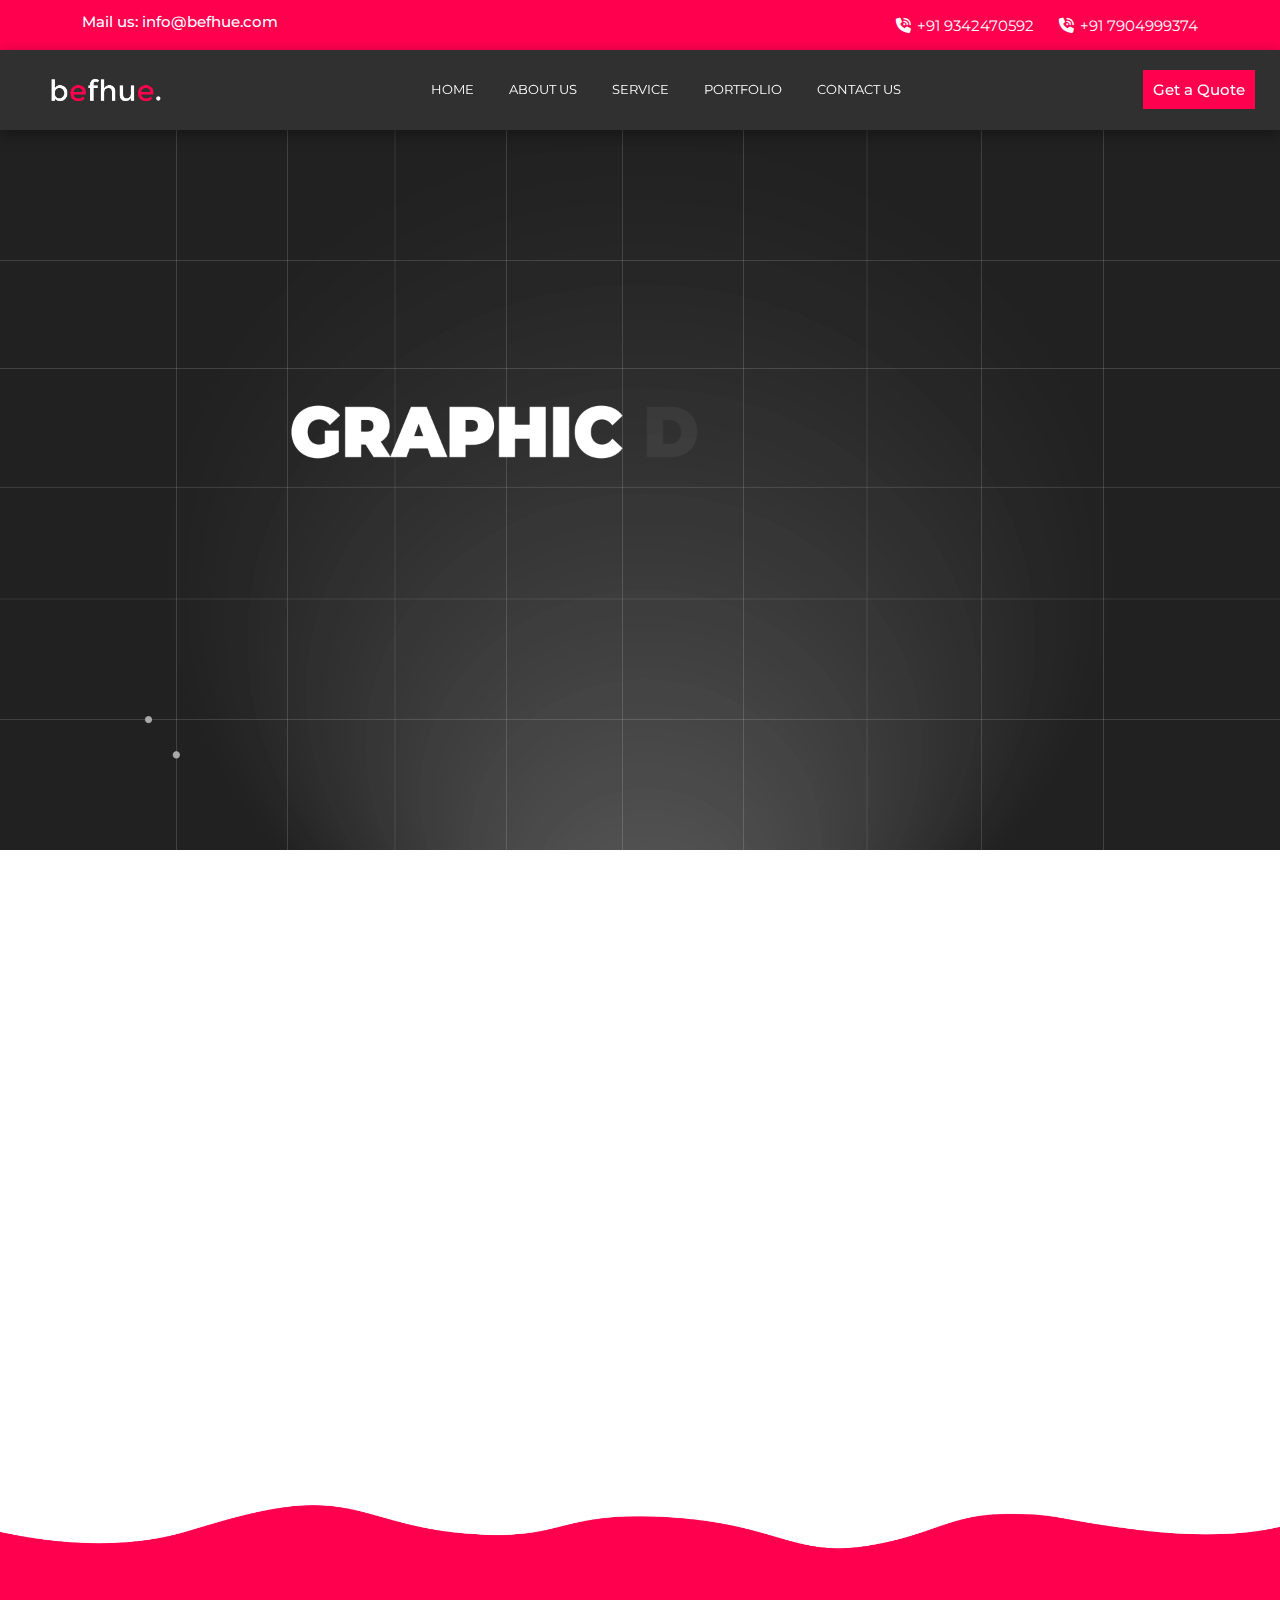
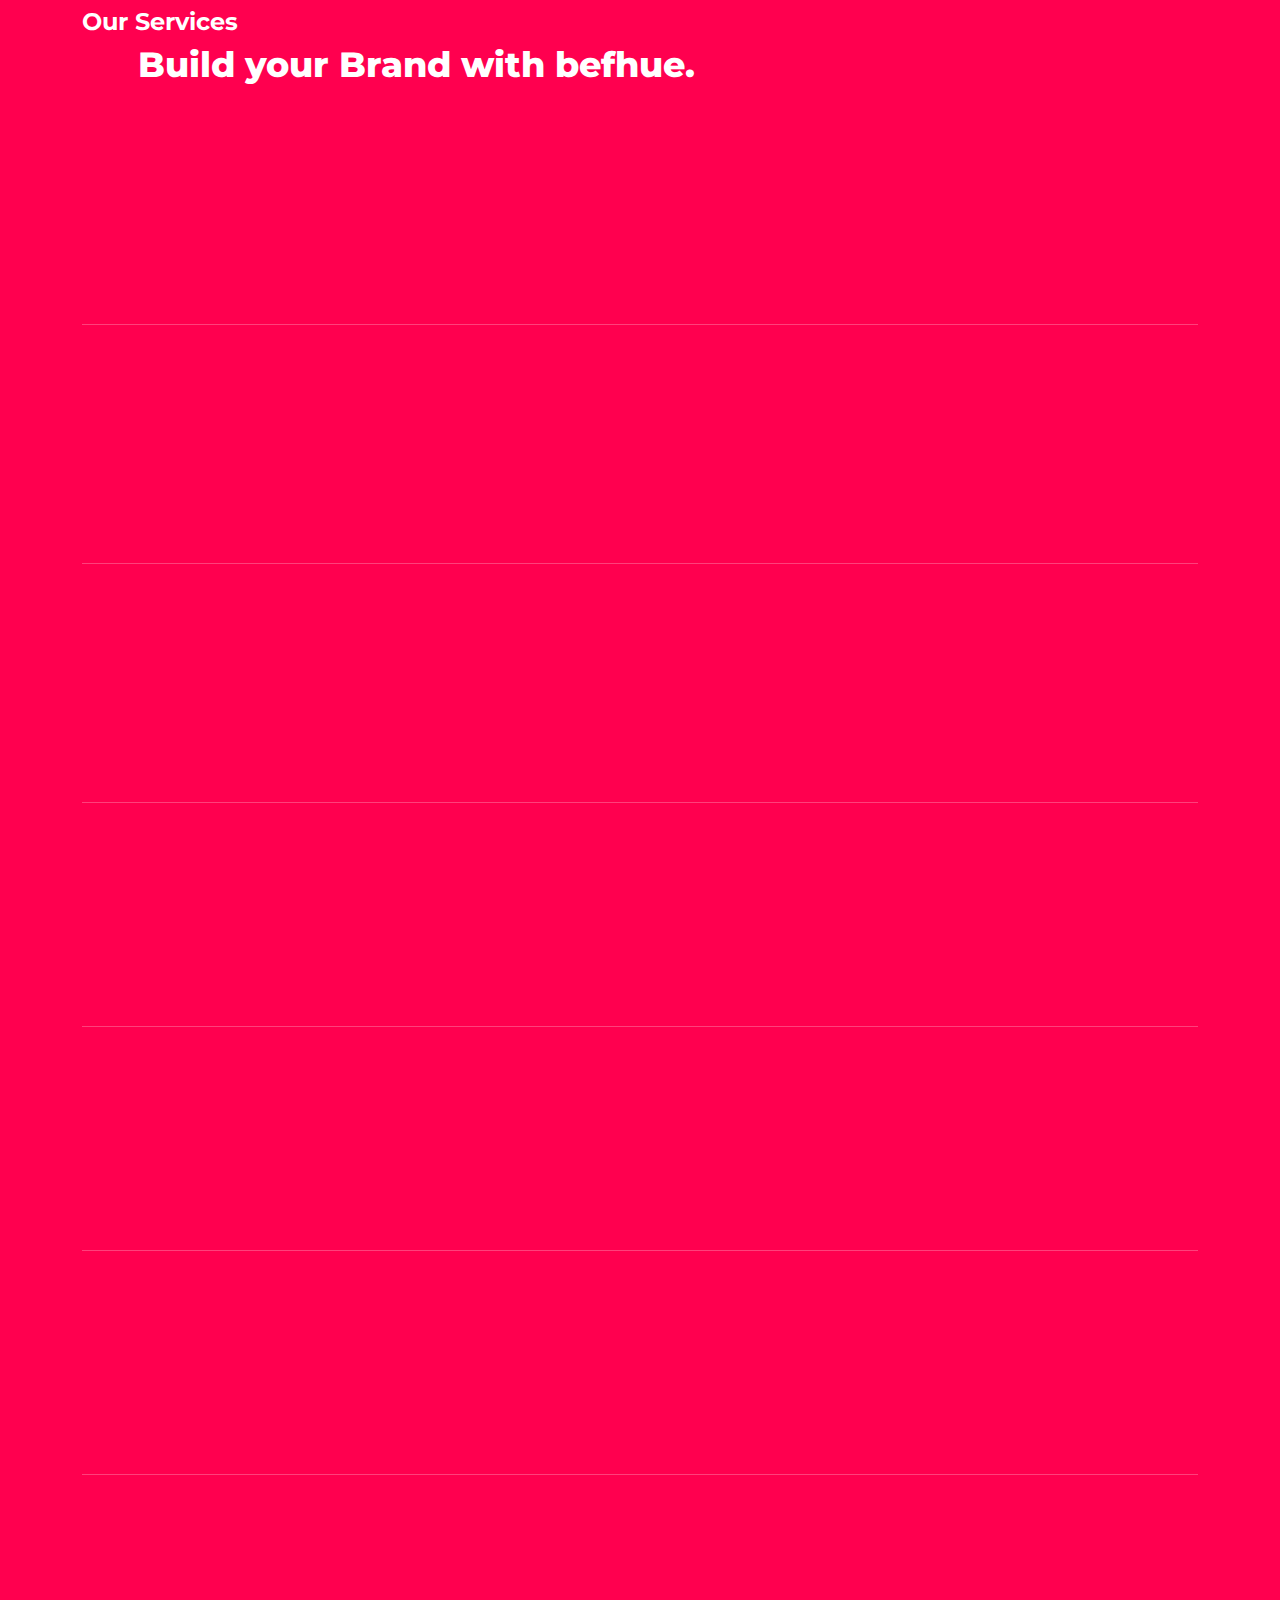
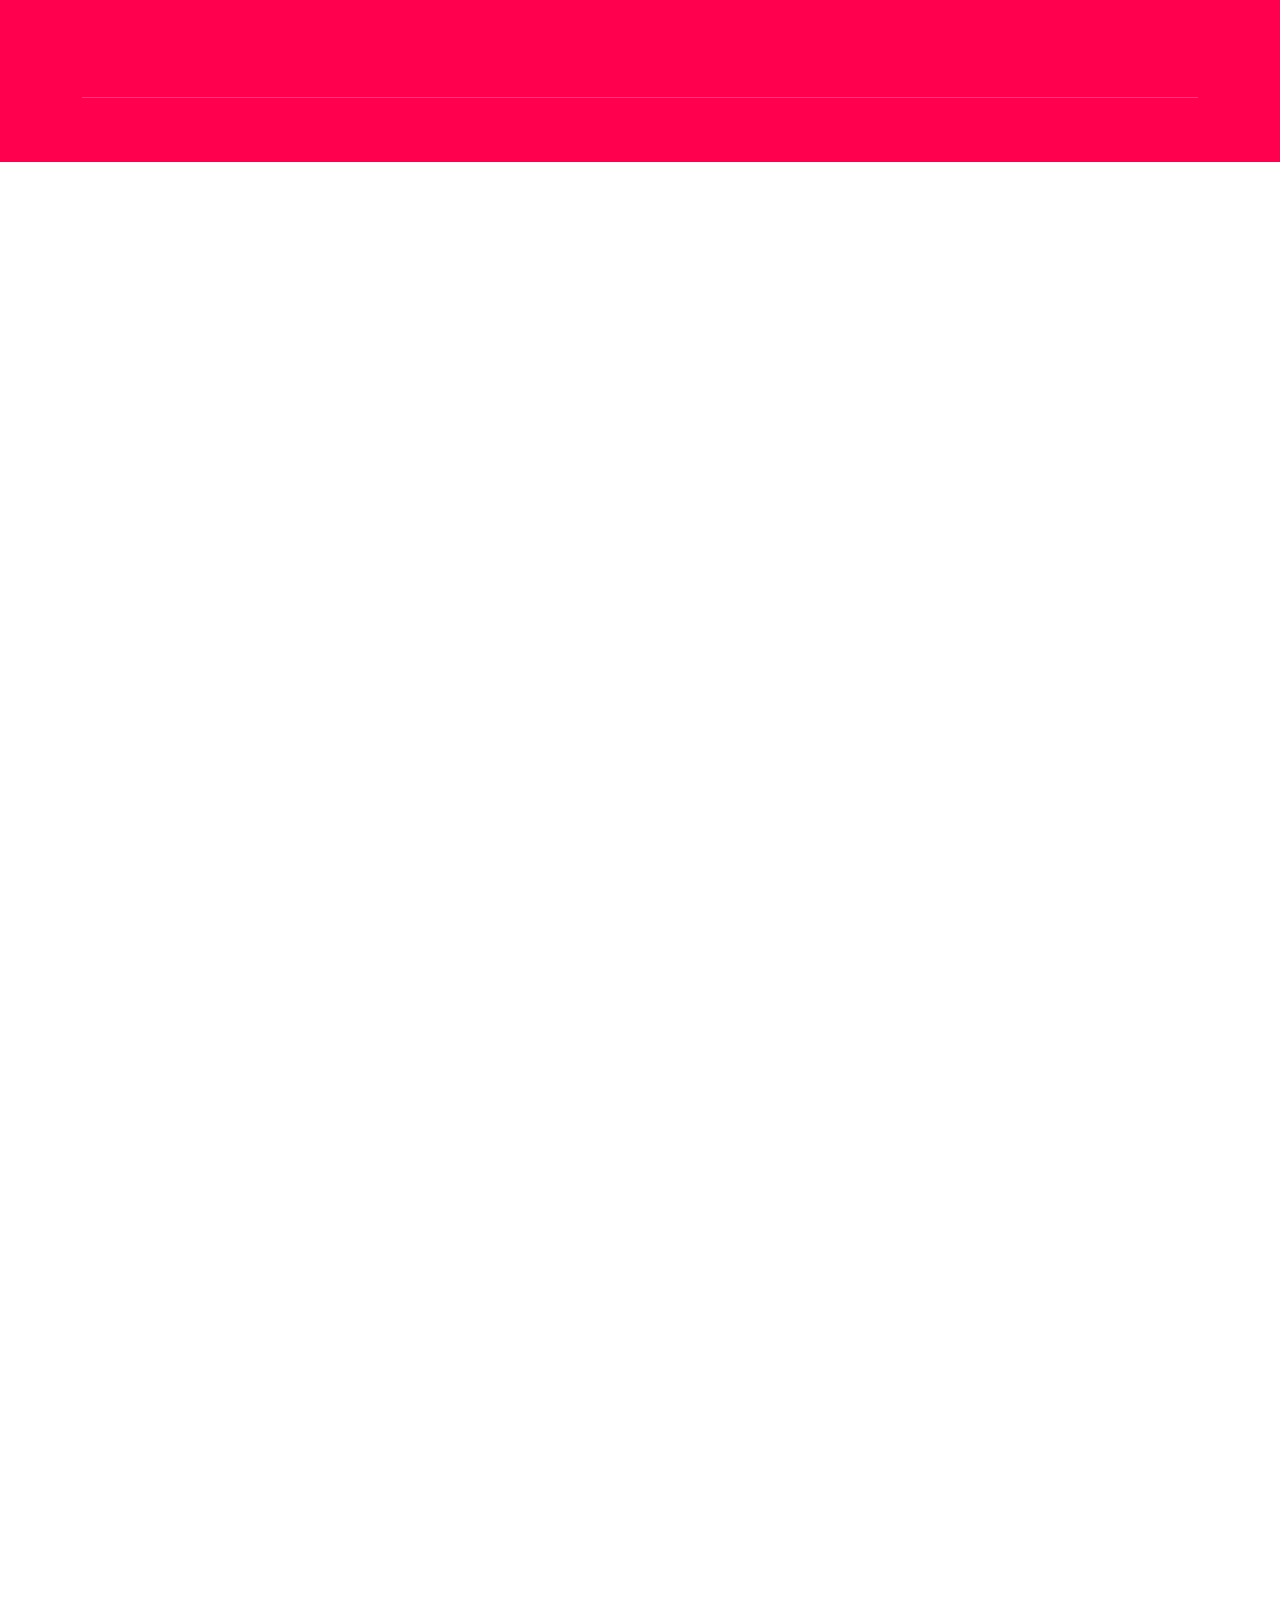
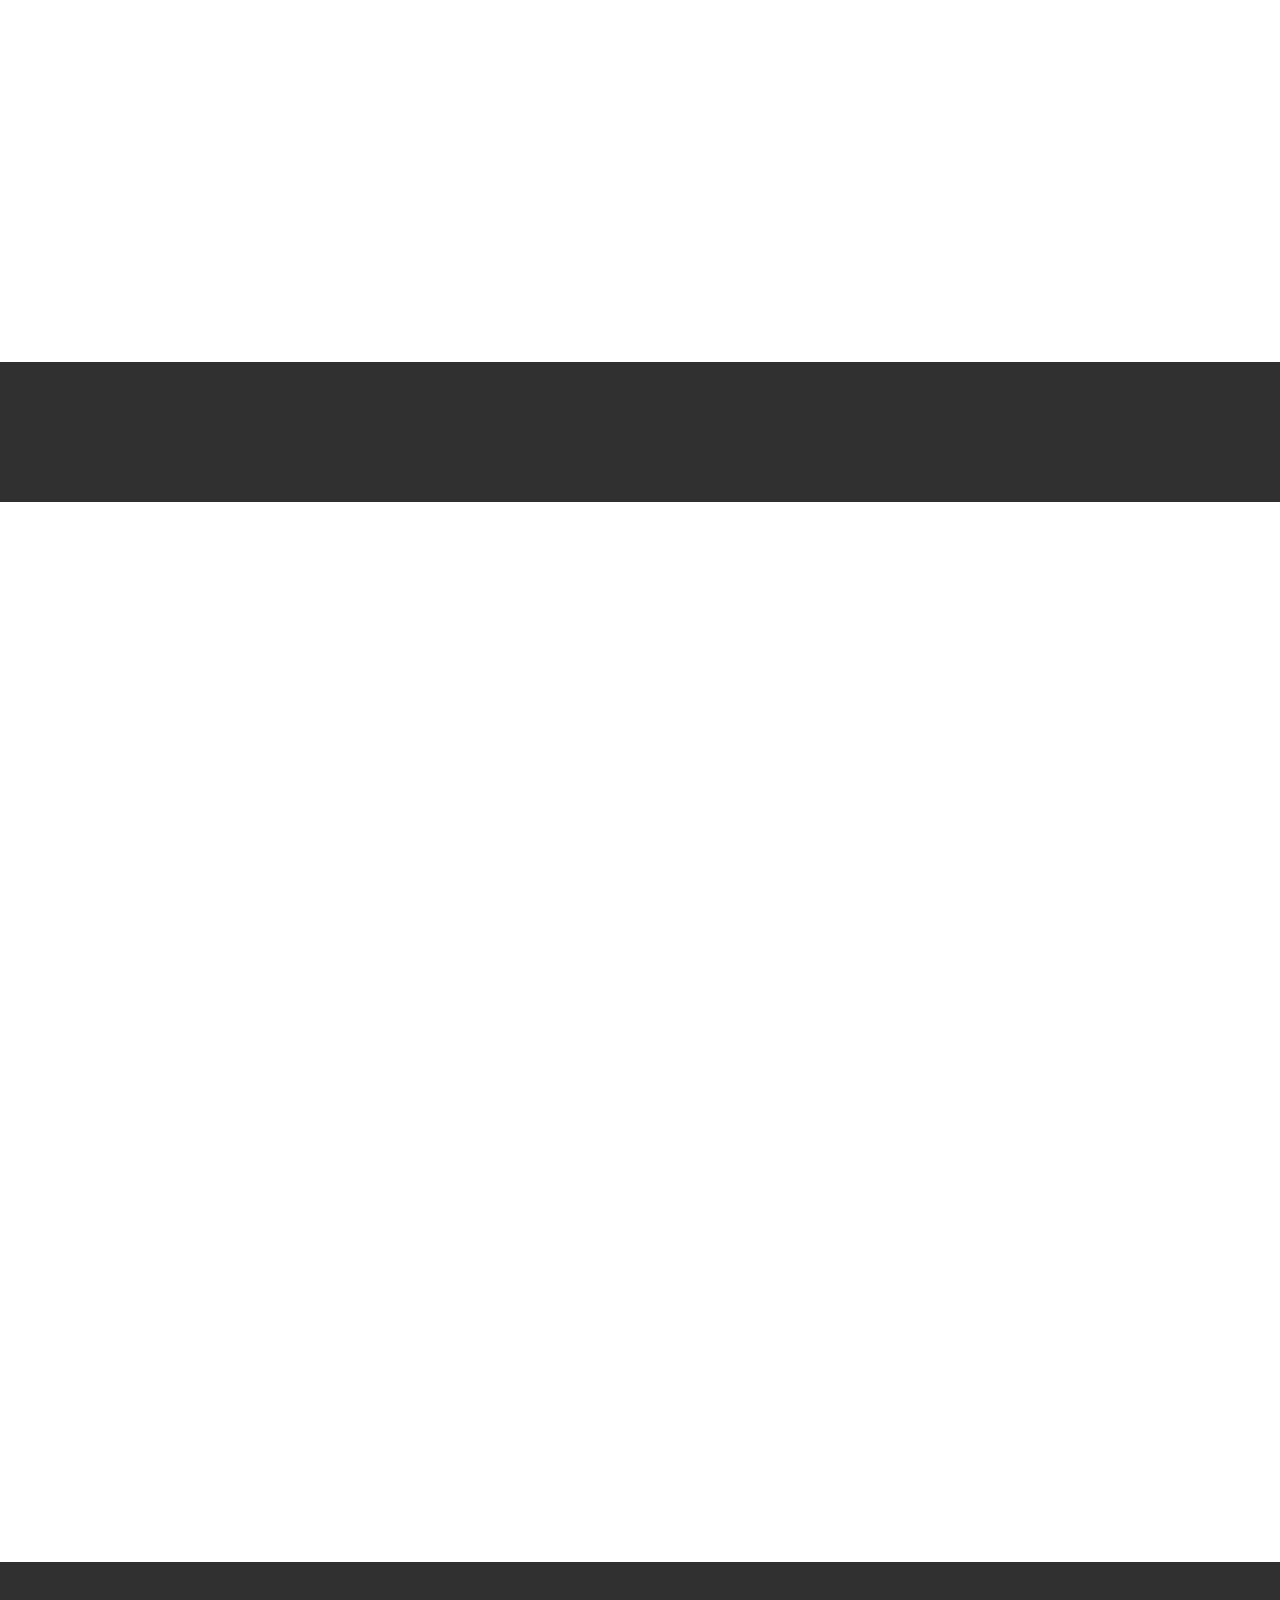
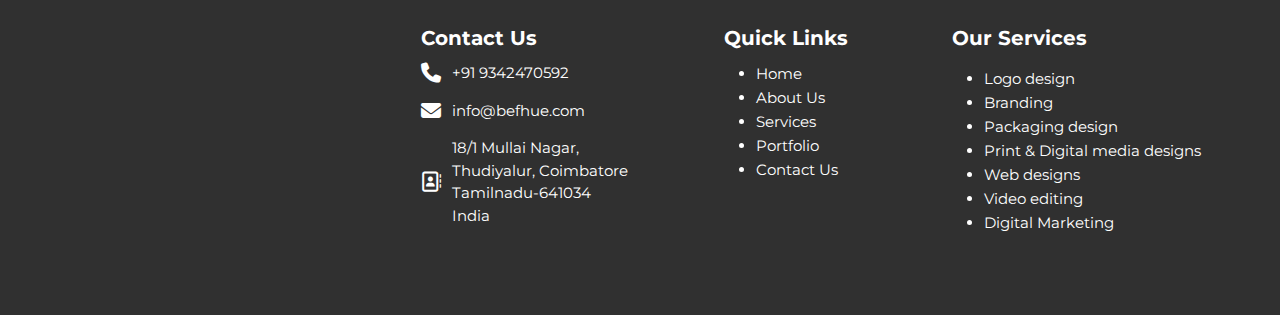
==== commit e23787ec: "commit" ====
--- a/index.html
+++ b/index.html
@@ -226,7 +226,8 @@
 
     <!-- -----------------------about section end --------------------------- -->
     <!-- --------------our services page section start ----------->
-    <div class="our-services-page ">
+    <div class="our-services-page py-5 position-relative">
+        <img src="assets/images/png/backgroundeffw-05.png" class="overlay-image" alt="over">
         <div class="ourservices-container container">
             <div class="ourservices-boxes">
                 <h4 style="color: white;">Our Services</h4>
@@ -601,7 +602,7 @@
     <!-- /////////////about our Academy/// -->
     <!------------------- testimonial section start--------------->
     <div class="testimonial-section reveal">
-        <div class="testimonialsection-container ">
+        <div class="testimonialsection-container container">
             <div class="testimonialsection-boxes">
                 <div class="testimonialsection-review">
                     <section class="container">
@@ -659,7 +660,7 @@
                 </div>
                 <div class="testimonialsection-images">
                     <img src="assets/images/home/women.png" />
-                    <hr>
+                    <hr class="hr">
                 </div>
             </div>
         </div>
--- a/assets/css/index.css
+++ b/assets/css/index.css
@@ -1239,7 +1239,7 @@
 }
 
 .testimonialsection-review .container {
-  width: 80%;
+  width: 100%;
   height: 50% !important;
 }
 
@@ -7974,4 +7974,17 @@
     /* border-radius: 20px; */
   }
 
+}
+
+
+.overlay-image{
+  width: 100%;
+  height: 100px;
+  position: absolute;
+  top: 0;
+  left: 0;
+}
+
+.hr{
+  margin: 0 !important;
 }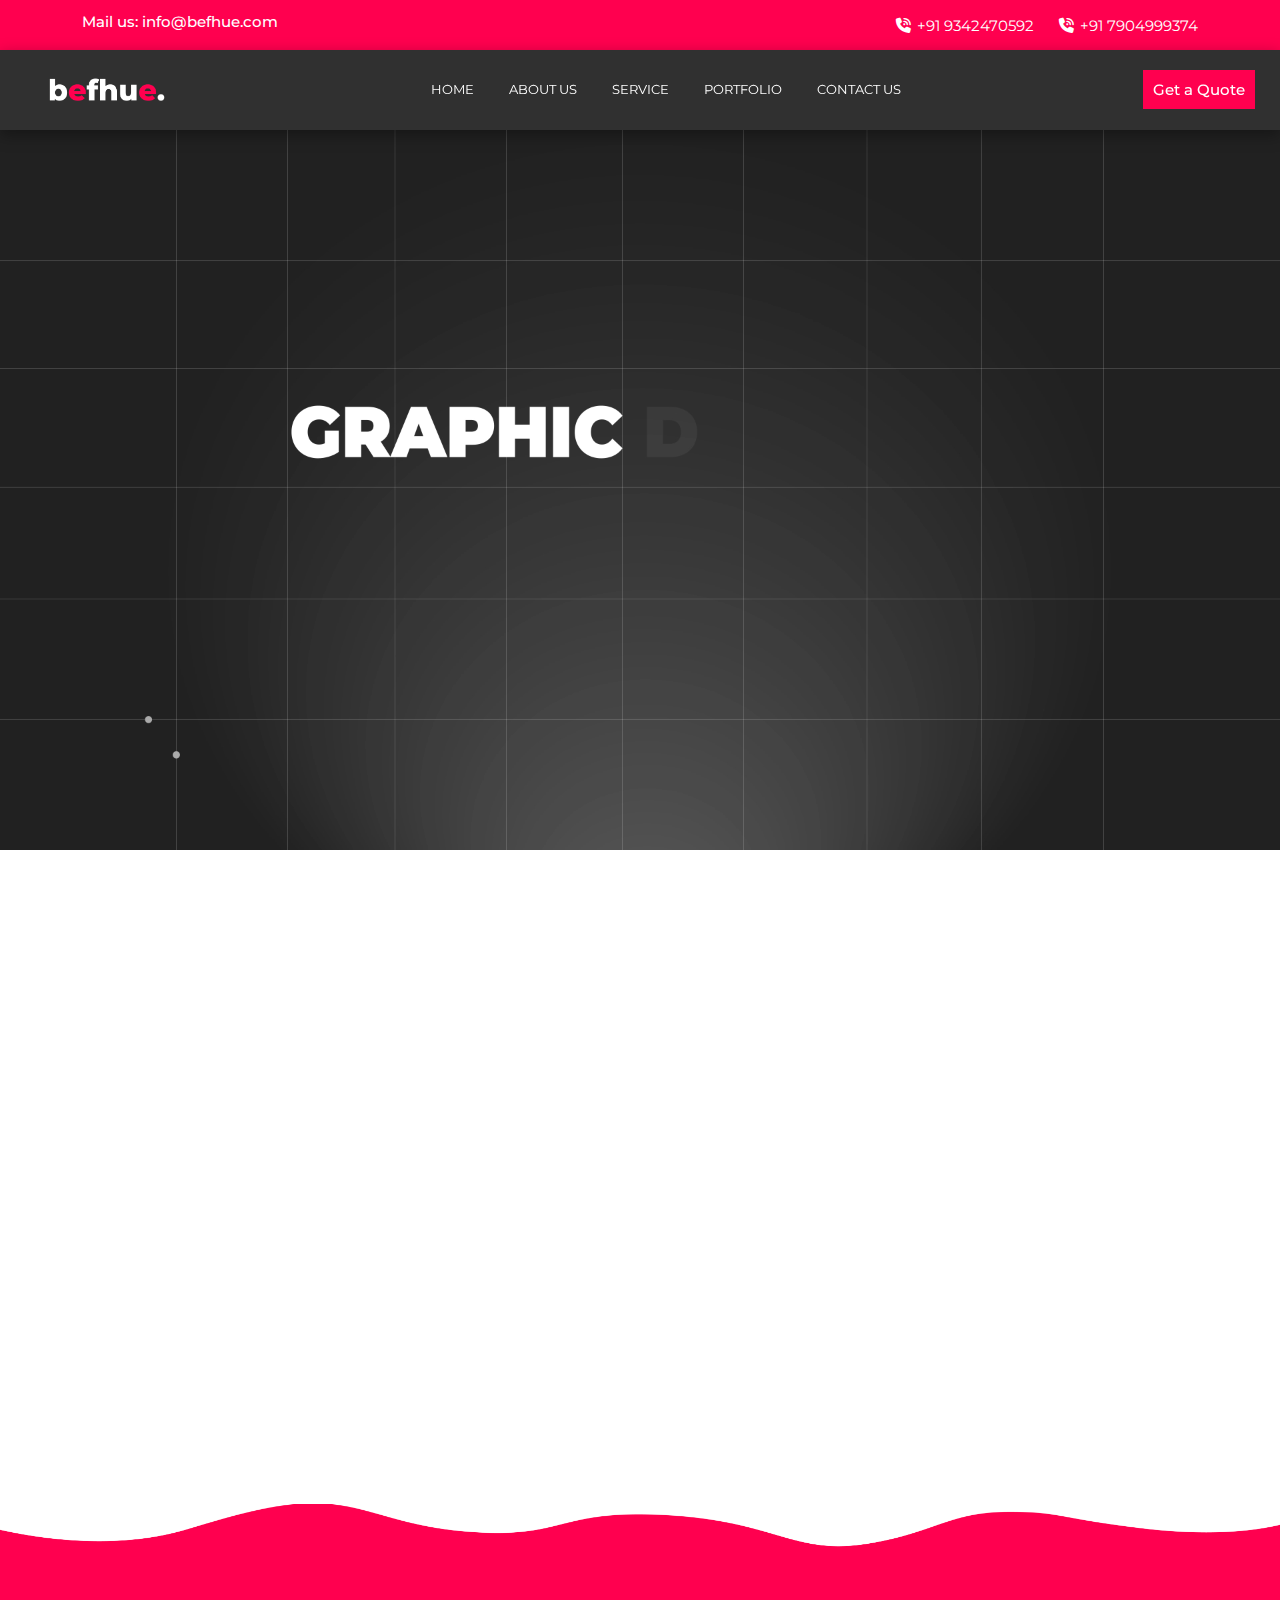
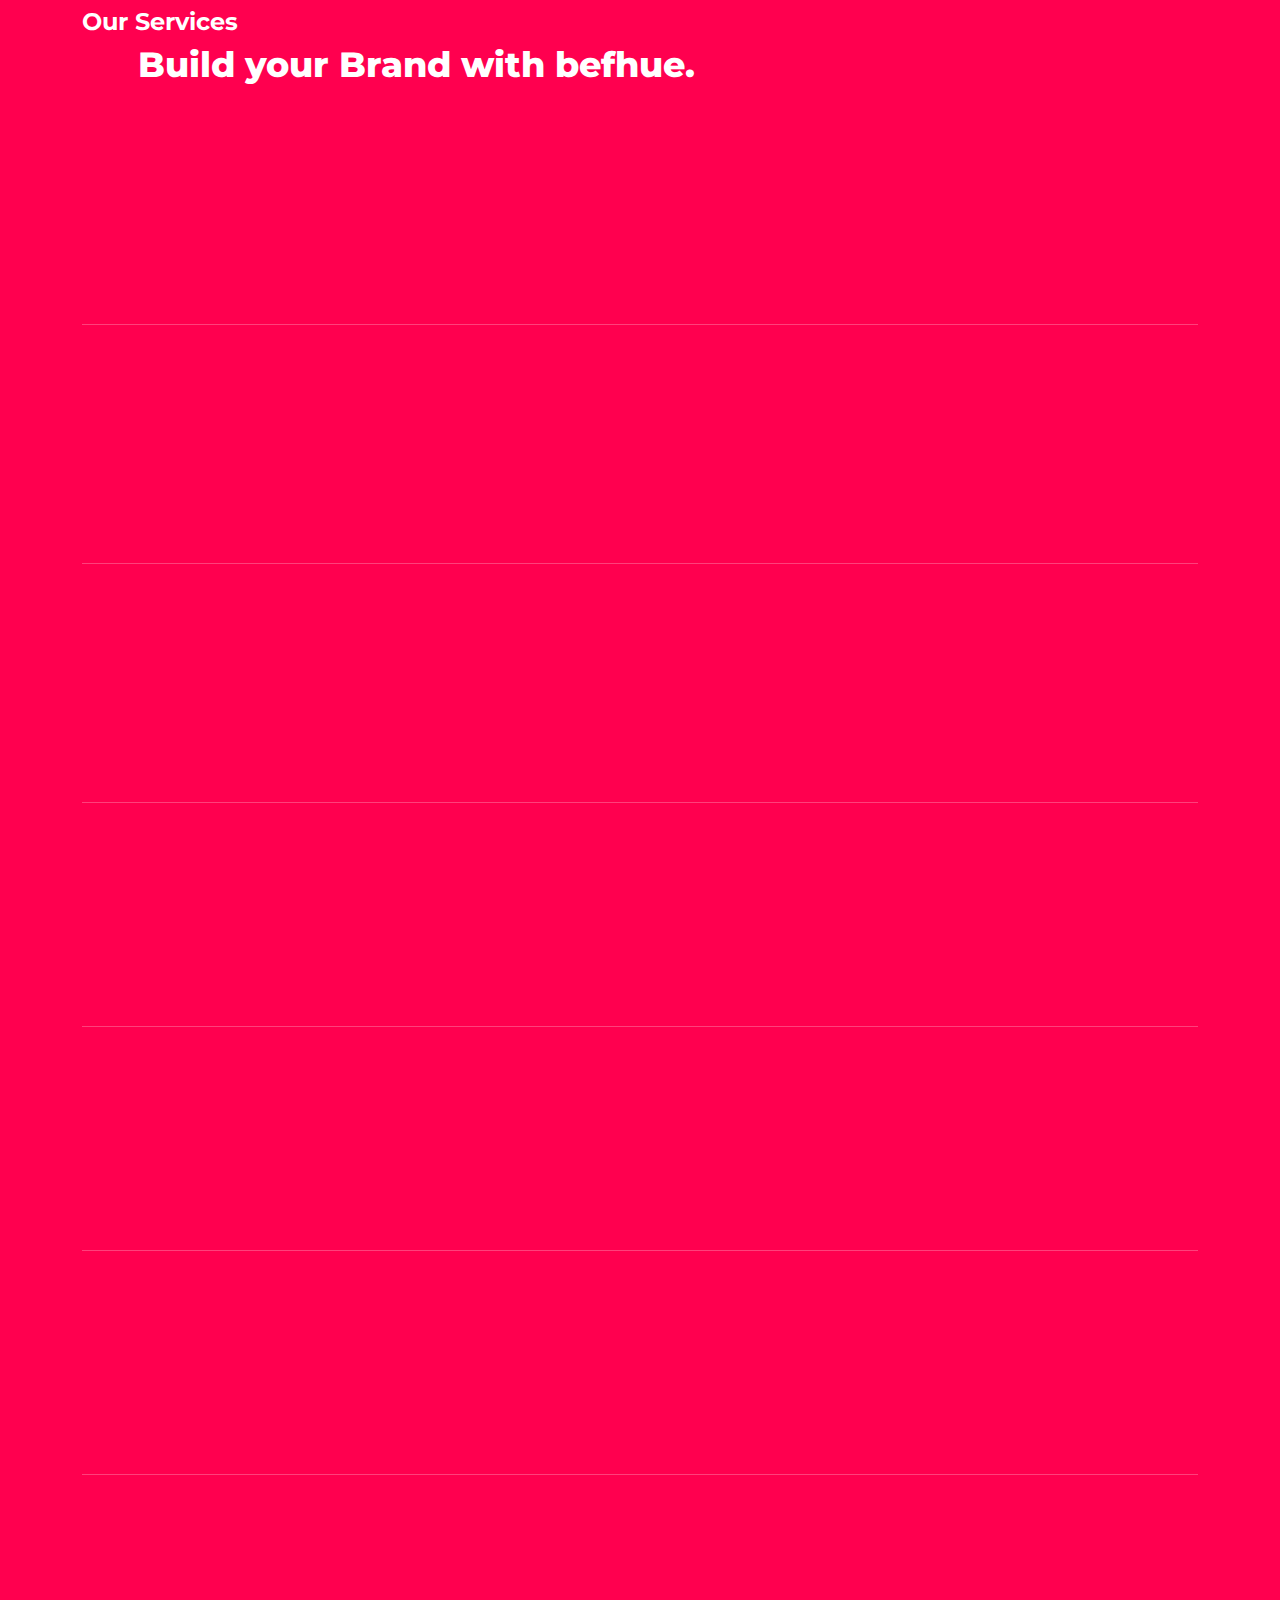
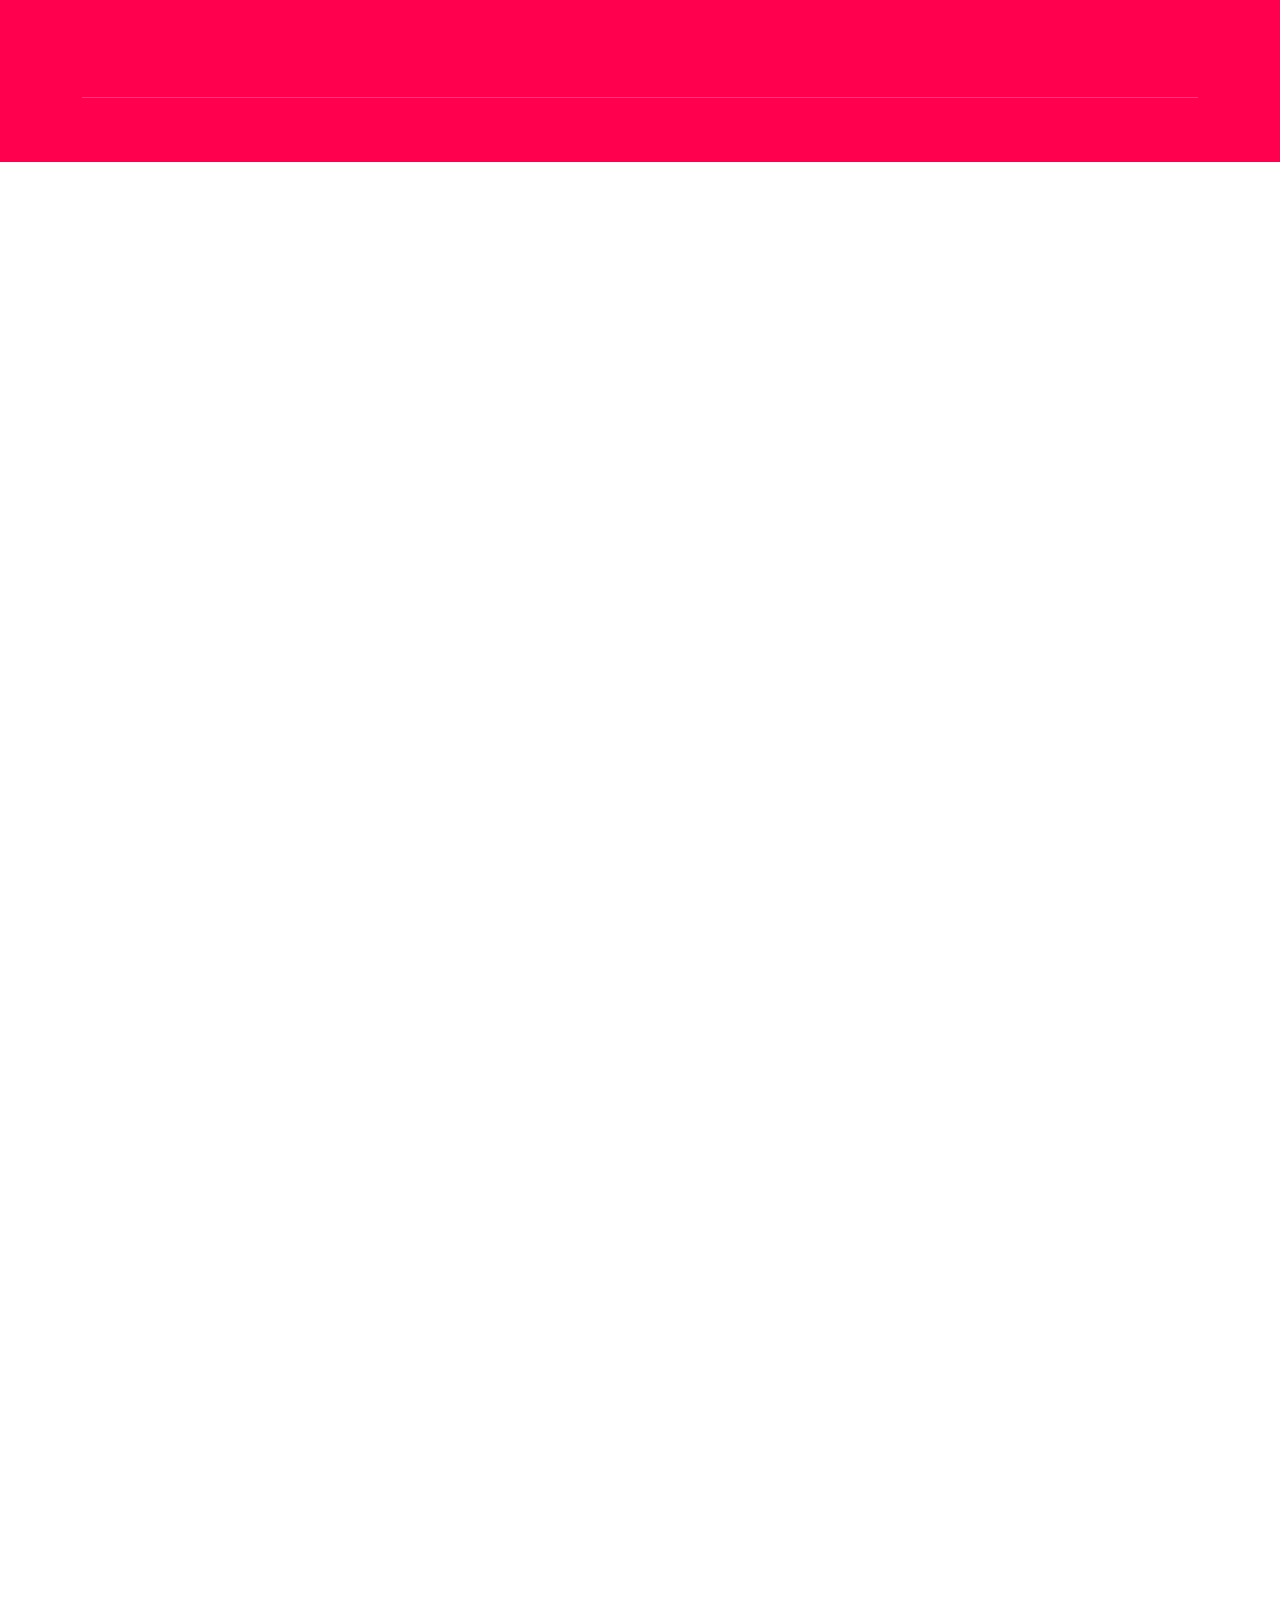
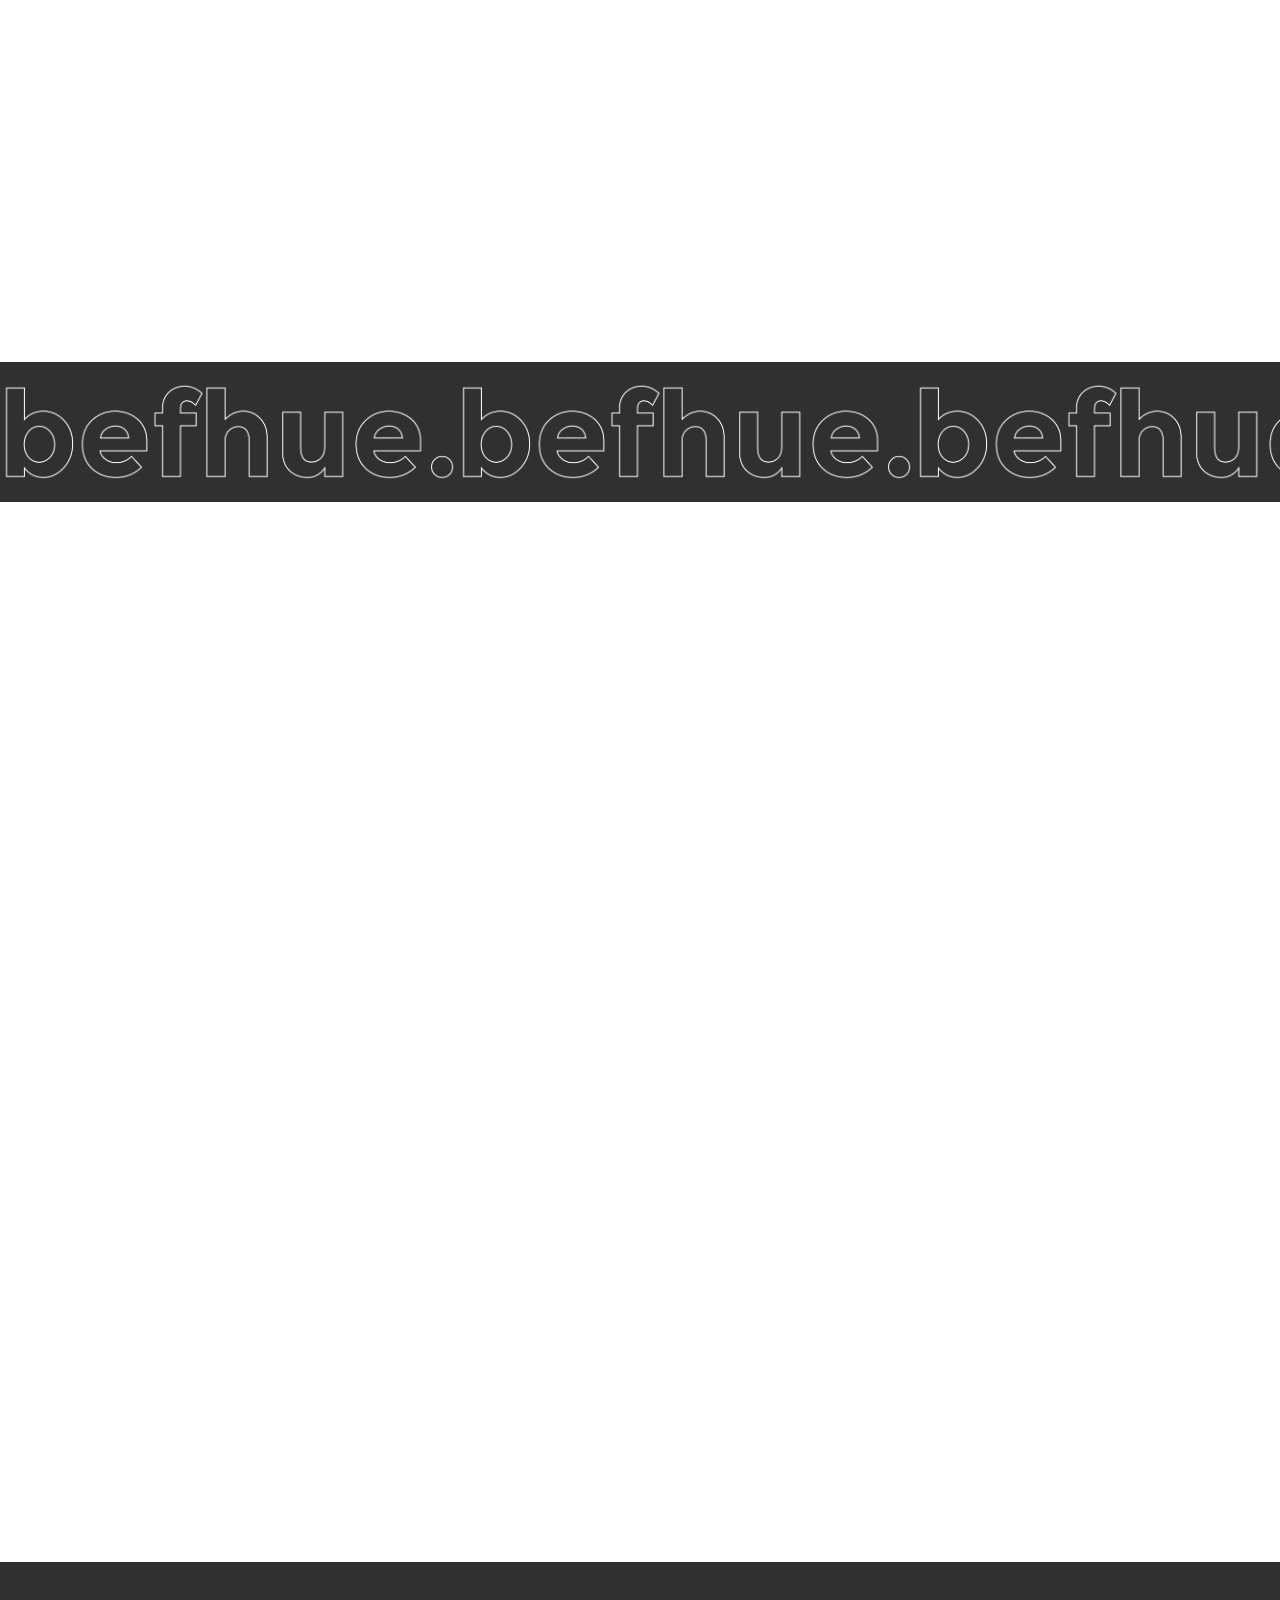
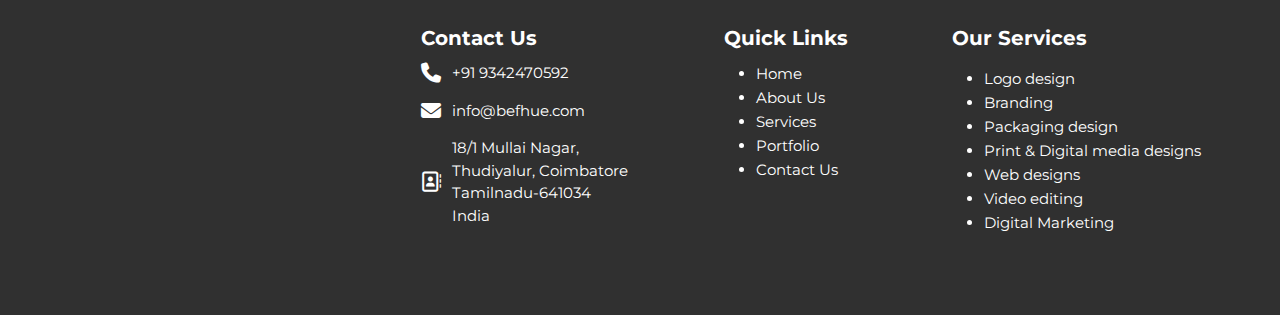
==== commit f8faf23a: "commit" ====
--- a/index.html
+++ b/index.html
@@ -467,7 +467,7 @@
 
                 <div class="about-academy-boxs">
                     <div class="programe-image">
-                        <img src="assets/images/home/1-01.png">
+                        <img src="assets/images/home/modern 1-01.png">
                         <div class="programe-image-card">
                             <h6>Baking Pastry</h6>
                             <p>Logo Design
@@ -561,10 +561,10 @@
     <!-- loop video start -->
     <div class="marquee-w">
         <div class="marquee">
-            <span>befhue. befhue. befhue. befhue.&nbsp;&nbsp;&nbsp;&nbsp;</span>
+            <span></span>
         </div>
         <div class="marquee marquee2">
-            <span>befhue. befhue. befhue. befhue.&nbsp;&nbsp;&nbsp;&nbsp;&nbsp;&nbsp;</span>
+            <span></span>
         </div>
     </div>
     <!-- loop video end  -->
--- a/assets/css/index.css
+++ b/assets/css/index.css
@@ -693,7 +693,11 @@
   position: absolute;
   white-space: nowrap;
   /* overflow: hidden; */
+  display: flex;
+  align-items: center;
+  width: 100%;
   height: 100%;
+  z-index: 999;
 }
 
 .marquee span {
@@ -704,18 +708,24 @@
   font-weight: 900;
   white-space: nowrap;
   line-height: 140px;
+  background-image: url(../images/png/befhue\ png-05.png);
+
+  background-size: contain;
   /* Match the container height */
+  width:100px !important  ;
+  height: 100px;
   font-size: 80px;
   animation: marquee 10s linear infinite;
 }
 
 .marquee2 span {
   animation-delay: 5s;
+  transform: translate(100%);
 }
 
 @keyframes marquee {
   0% {
-    transform: translate(0, 0);
+    transform: translate(100%, 0);
   }
 
   100% {
@@ -7981,7 +7991,7 @@
   width: 100%;
   height: 100px;
   position: absolute;
-  top: 0;
+  top: -2px;
   left: 0;
 }
 
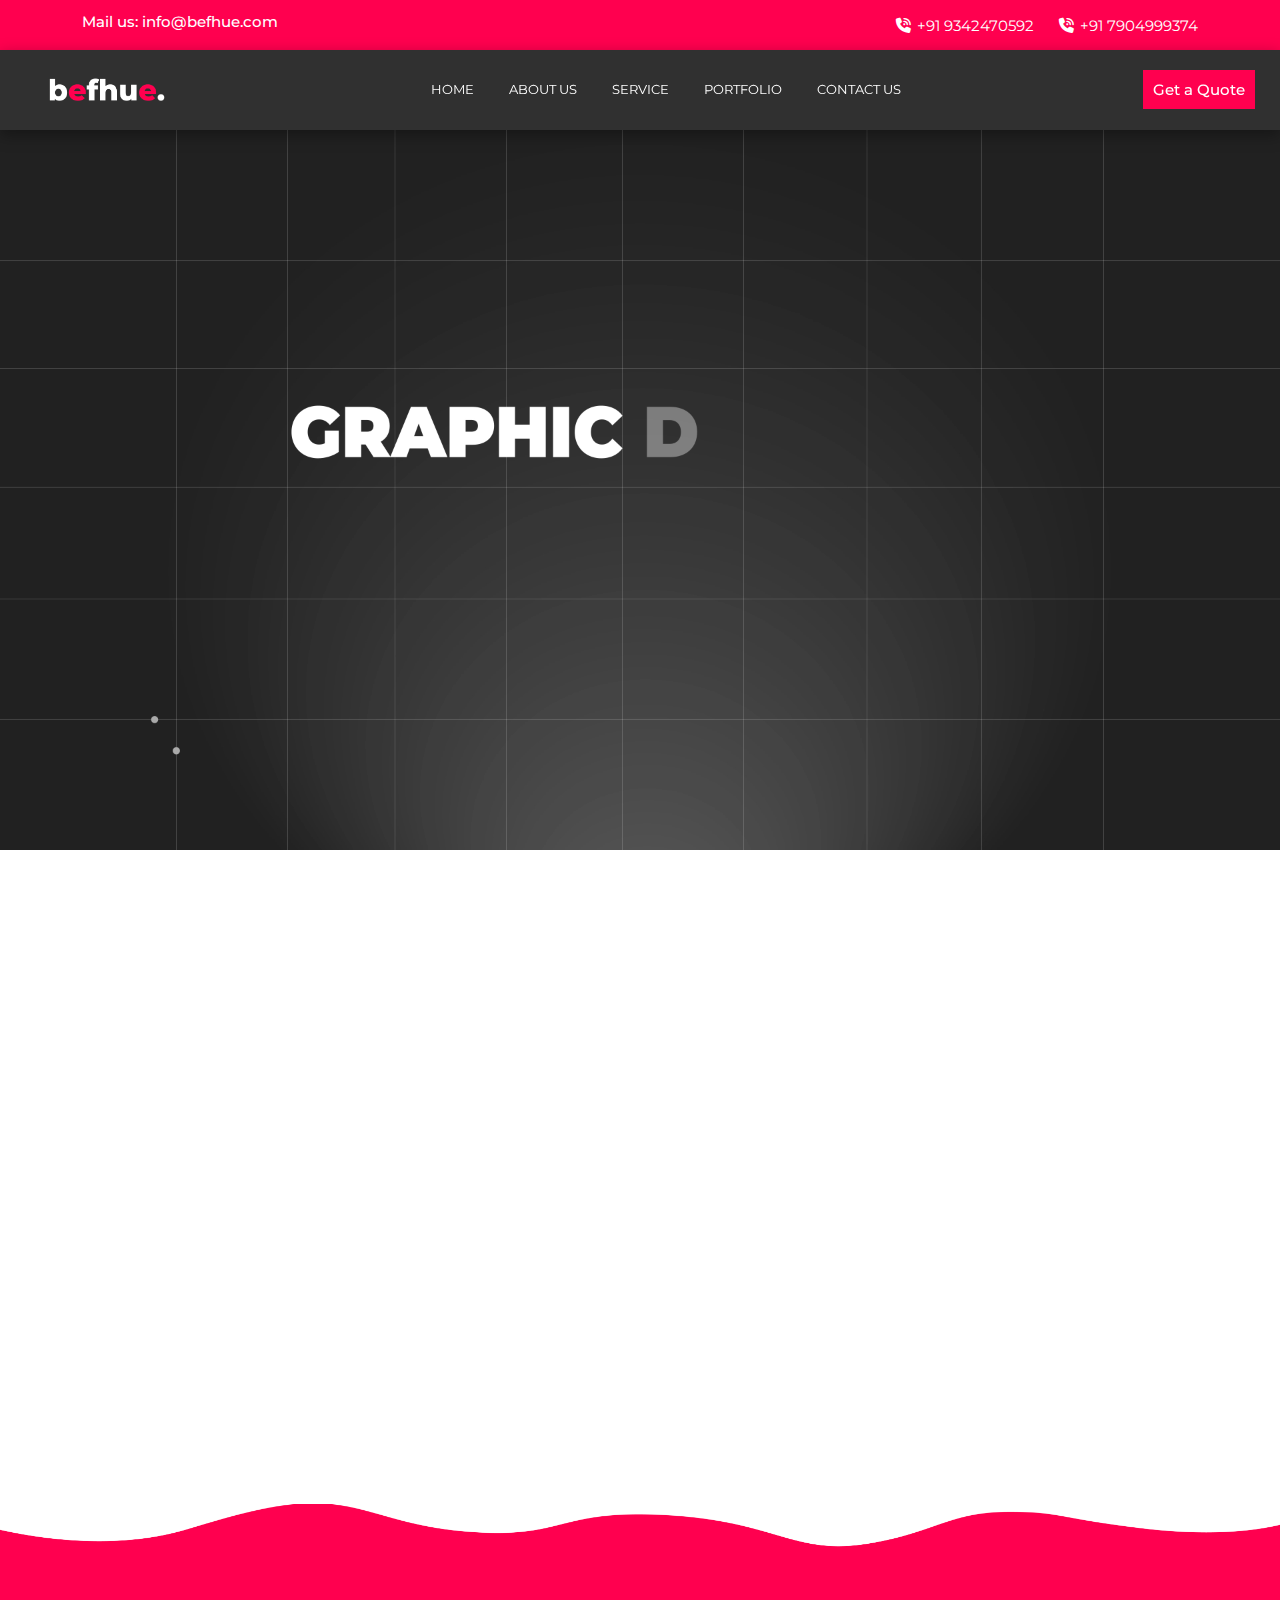
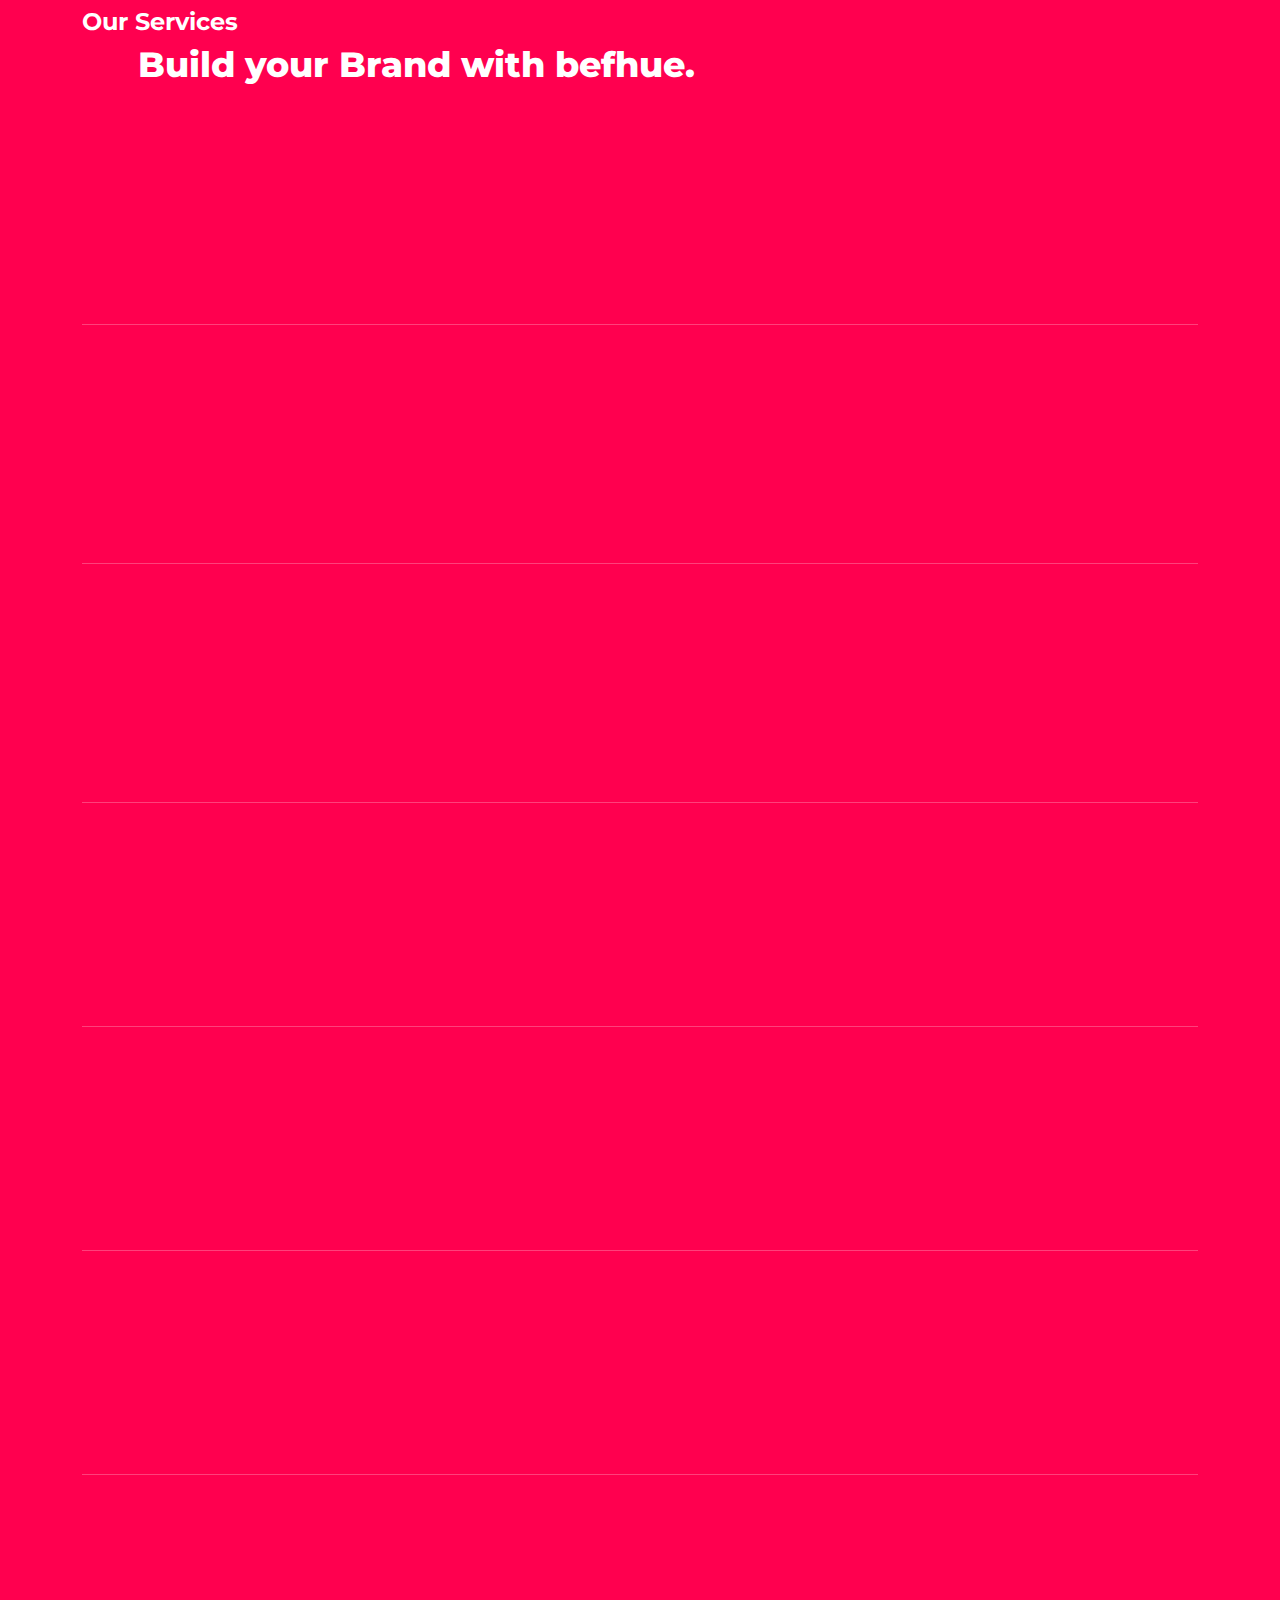
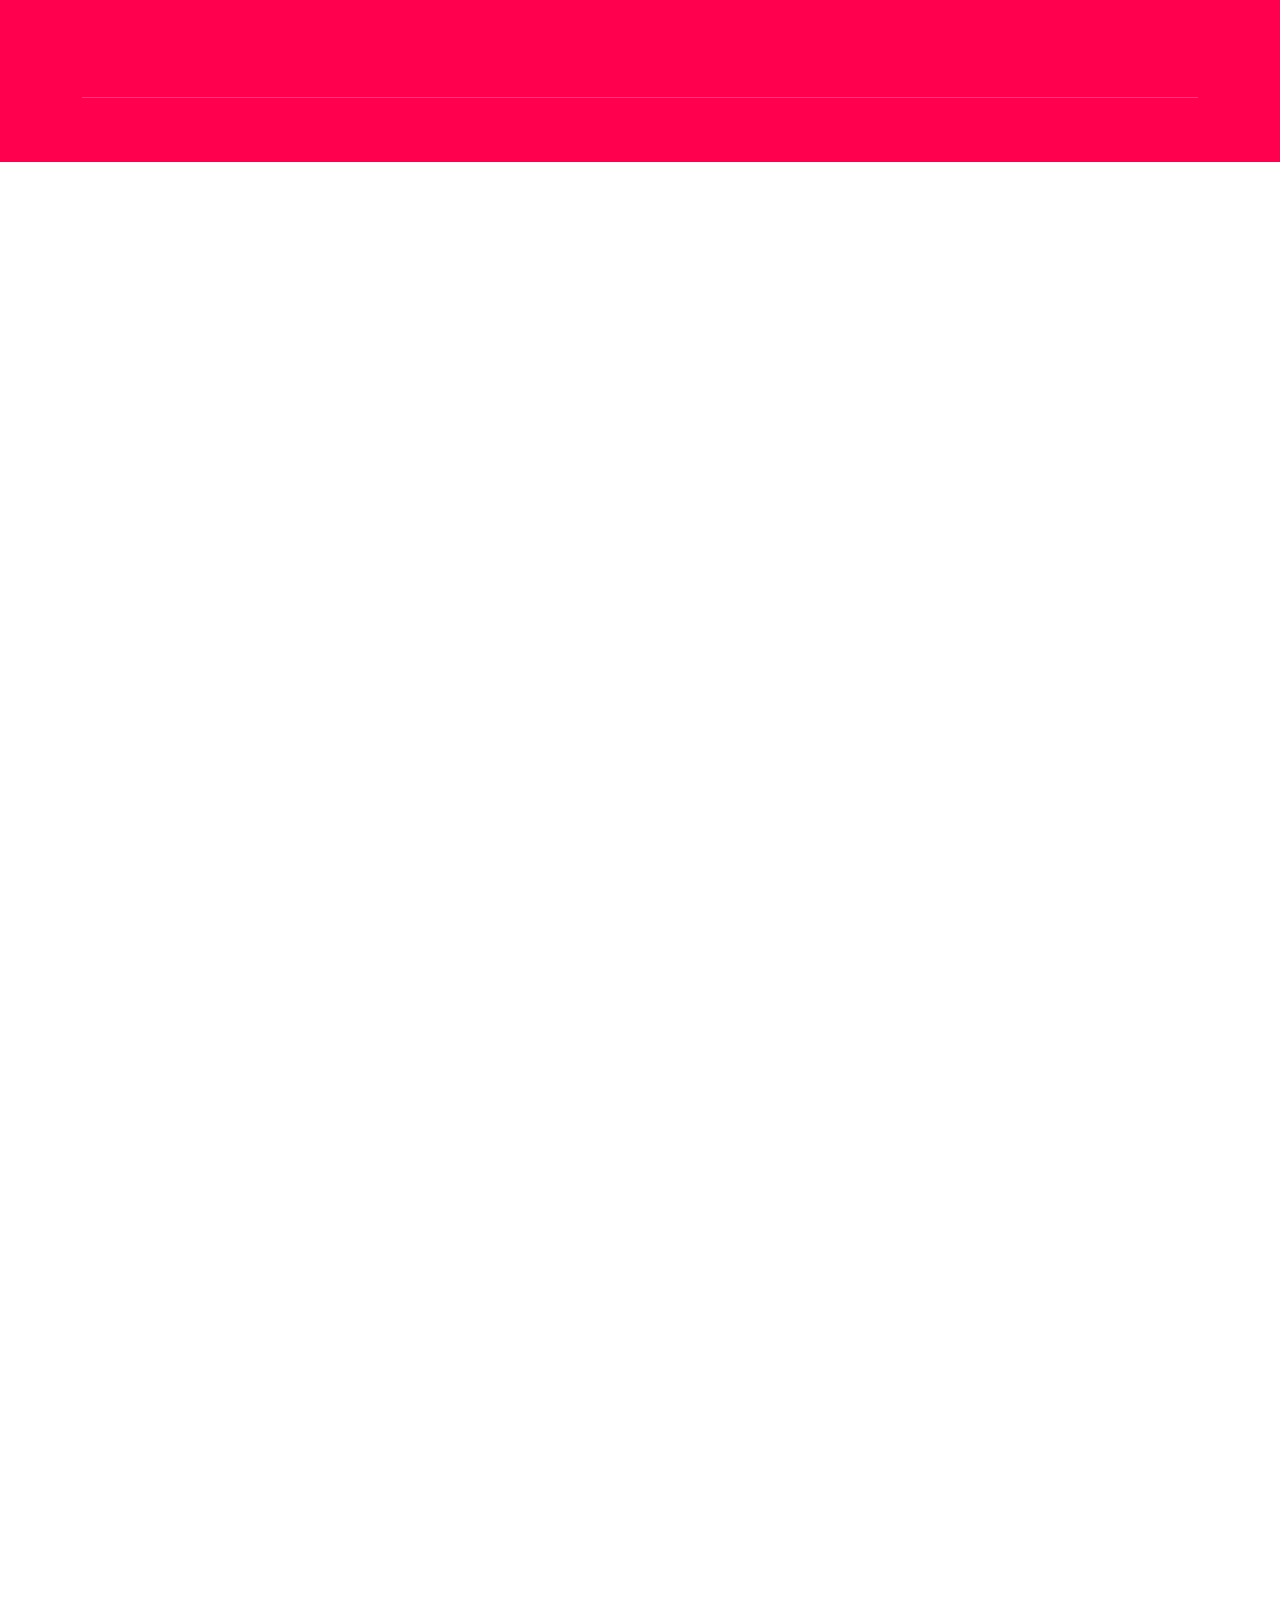
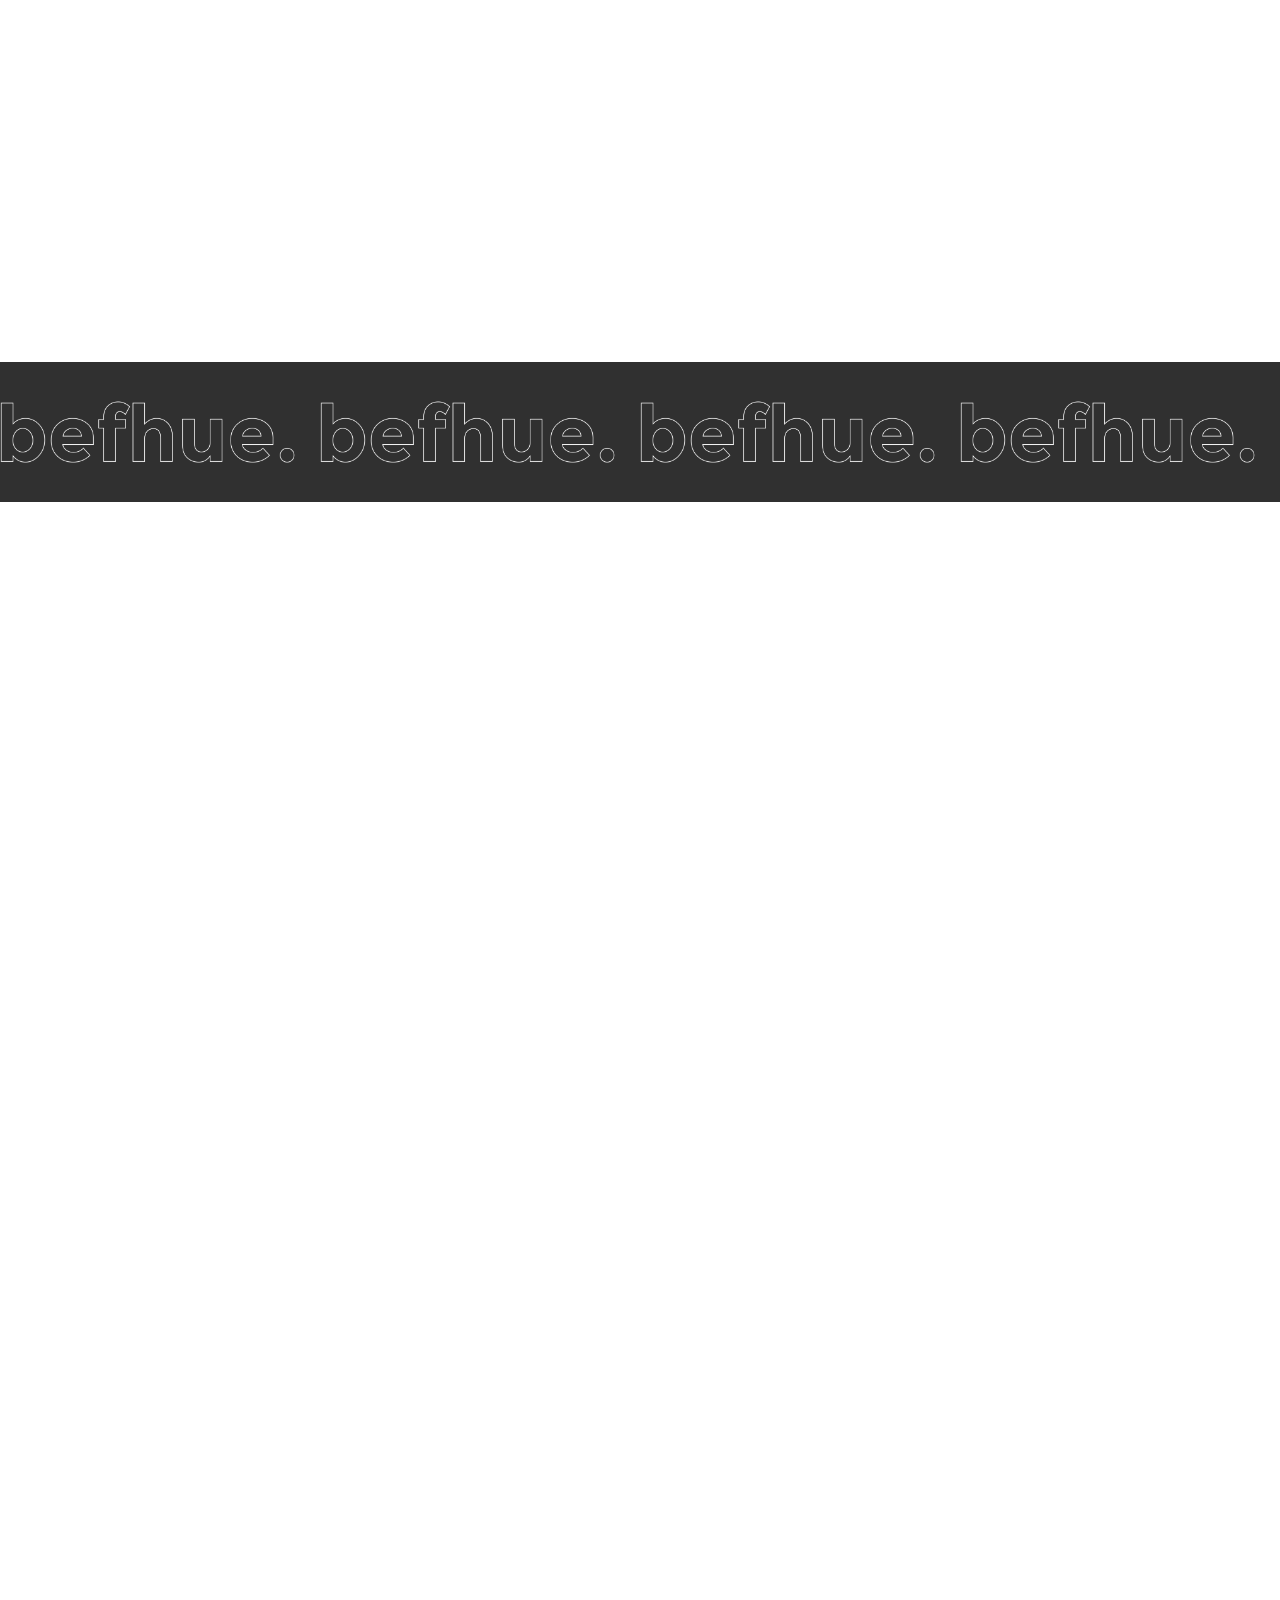
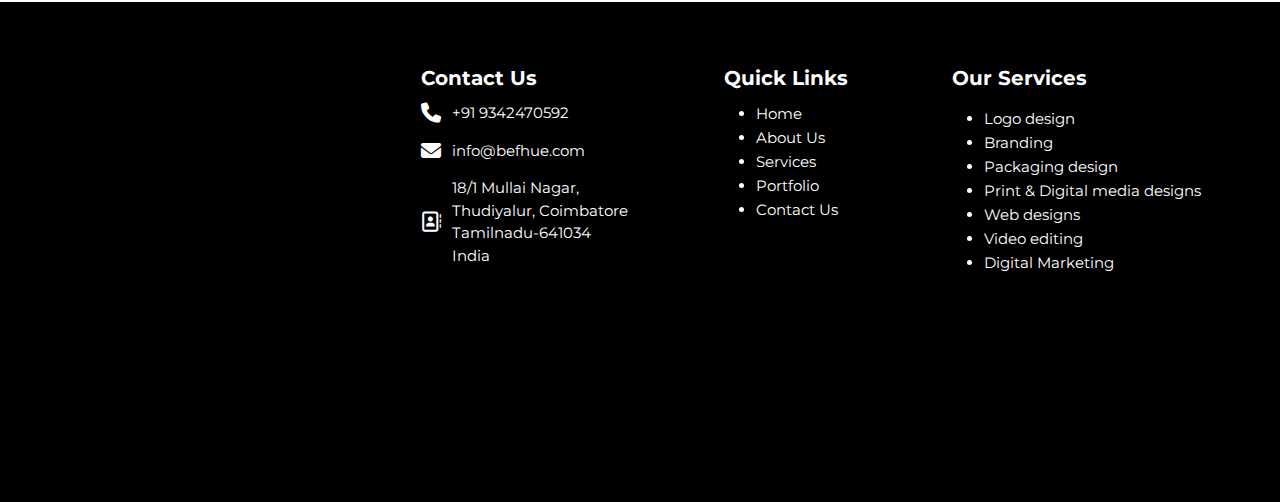
==== commit 43725eaf: "commit" ====
--- a/index.html
+++ b/index.html
@@ -185,7 +185,7 @@
             <div class="aboutus-boxes">
                 <div class="aboutus-para">
                     <h4>About Us</h4>
-                    <p>we’re your go to graphic design agency, turning your
+                    <p>We’re graphic design and video editing agency, turning your
                         brand’s ideas into beautiful visual experiences. We
                         specialise in logo design, brand identity, web design,
                         packaging design and digital marketing. Our team of graphic
@@ -309,8 +309,8 @@
 
                     </div>
                     <div class="ourservices-content">
-                        <h5>Web designs</h5>
-                        <p>Web designs: Create a stunning online presence with web design that combines beauty and
+                        <h5>Web & UI/UX designs</h5>
+                        <p> Create a stunning online presence with web design that combines beauty and
                             functionality. Our web design services focus on user experience, aesthetics, and
                             responsiveness to bring your brand to life on every device. Let's craft a website that
                             captivates and converts visitors into loyal customers.
@@ -469,7 +469,7 @@
                     <div class="programe-image">
                         <img src="assets/images/home/modern 1-01.png">
                         <div class="programe-image-card">
-                            <h6>Baking Pastry</h6>
+                            <h6>Modern Mustache</h6>
                             <p>Logo Design
                             </p>
                             <button class="button-gallery"><a href="portfolio.html"
@@ -561,10 +561,10 @@
     <!-- loop video start -->
     <div class="marquee-w">
         <div class="marquee">
-            <span></span>
+            <span><img src="assets/images/png/befhue png-05.png" alt=""><img src="assets/images/png/befhue png-05.png" alt=""><img src="assets/images/png/befhue png-05.png" alt=""><img src="assets/images/png/befhue png-05.png" alt=""></span>
         </div>
         <div class="marquee marquee2">
-            <span></span>
+            <span><img src="assets/images/png/befhue png-05.png" alt=""><img src="assets/images/png/befhue png-05.png" alt=""><img src="assets/images/png/befhue png-05.png" alt=""><img src="assets/images/png/befhue png-05.png" alt=""></span>
         </div>
     </div>
     <!-- loop video end  -->
@@ -704,8 +704,14 @@
     <footer>
         <div class="footer-communicate reveal">
             <h3 style="color: white;">About befhue</h3>
-            <p>we’re your go to graphic design agency, turning your brand’s ideas into beautiful visual experiences. We
-                specialise in logo design, brand identity, web design, packaging design and digital marketing.</p>
+            <p>We’re graphic design and video editing agency, turning your
+                brand’s ideas into beautiful visual experiences. We
+                specialise in logo design, brand identity, web design,
+                packaging design and digital marketing. Our team of graphic
+                designers bring artistic talent and strategic thinking to every
+                design so it looks great and works for your business. We’re proud
+                of our quality and client satisfaction, delivering designs that speak
+                to your audience and raise your brand.</p>
 
         </div>
         <div class="footer-communicate">
@@ -917,7 +923,7 @@
             var formattedMessage = encodeURIComponent(
                 "Name: " + name + "\n" +
                 "Email: " + email + "\n" +
-                "Mobile Number: +" + number + "\n" +
+                "Mobile Number: " + number + "\n" +
                 "Message: " + message
             );
 
--- a/assets/css/index.css
+++ b/assets/css/index.css
@@ -697,25 +697,29 @@
   align-items: center;
   width: 100%;
   height: 100%;
-  z-index: 999;
 }
 
 .marquee span {
-  display: inline-block;
-  padding-left: 100%;
+  /* display: inline-block; */
+  /* padding-left: 100%; */
   -webkit-text-stroke: 0.5px #f8fcfa;
   color: var(--grey-color);
   font-weight: 900;
   white-space: nowrap;
-  line-height: 140px;
-  background-image: url(../images/png/befhue\ png-05.png);
-
-  background-size: contain;
+  /* line-height: 140px; */
+  /* background-image: url(../images/png/befhue\ png-05.png); */
+  /* background-size: contain; */
   /* Match the container height */
-  width:100px !important  ;
+  width:100% !important ;
   height: 100px;
+  display: flex;
+  align-items: center;
   font-size: 80px;
   animation: marquee 10s linear infinite;
+}
+
+.marquee span img{
+  width: 25% !important;
 }
 
 .marquee2 span {
@@ -1058,7 +1062,7 @@
 
 .about-academy h5 {
   text-align: center;
-  font-family: "Archivo", sans-serif;
+  /* font-family: "Archivo", sans-serif; */
   font-size: 25px;
   color: var(--color);
   font-weight: 600;
@@ -1068,13 +1072,13 @@
 
 .about-academy h6 {
   text-align: center;
-  font-family: "DM Sans", sans-serif !important;
+  /* font-family: "DM Sans", sans-serif !important; */
   font-size: 40px;
 }
 
 .about-academy p {
   text-align: center;
-  font-family: "Archivo", sans-serif;
+  /* font-family: "Archivo", sans-serif; */
   font-size: 18px;
 }
 
@@ -1766,7 +1770,7 @@
 
   .about-academy h5 {
     text-align: center;
-    font-family: "Archivo", sans-serif;
+    /* font-family: "Archivo", sans-serif; */
     font-size: 20px !important;
     color: var(--color);
     font-weight: 600;
@@ -1776,13 +1780,13 @@
 
   .about-academy h6 {
     text-align: center;
-    font-family: "DM Sans", sans-serif !important;
+    /* font-family: "DM Sans", sans-serif !important; */
     font-size: 40px;
   }
 
   .about-academy p {
     text-align: center;
-    font-family: "Archivo", sans-serif;
+    /* font-family: "Archivo", sans-serif; */
     font-size: 18px;
   }
 
@@ -1819,7 +1823,7 @@
 
   .programe-image img {
     width: 100%;
-    height: 420px;
+    height: 650px;
     border-radius: 10px;
     overflow: hidden;
     object-fit: cover;
@@ -2401,7 +2405,7 @@
 
   .about-academy h5 {
     text-align: center;
-    font-family: "Archivo", sans-serif;
+    /* font-family: "Archivo", sans-serif; */
     font-size: 25px;
     color: var(--color);
     font-weight: 600;
@@ -2411,13 +2415,13 @@
 
   .about-academy h6 {
     text-align: center;
-    font-family: "DM Sans", sans-serif !important;
+    /* font-family: "DM Sans", sans-serif !important; */
     font-size: 40px;
   }
 
   .about-academy p {
     text-align: center;
-    font-family: "Archivo", sans-serif;
+    /* font-family: "Archivo", sans-serif; */
     font-size: 18px;
   }
 
@@ -2453,7 +2457,7 @@
 
   .programe-image img {
     width: 100%;
-    height: 420px;
+    height: 650px;
     border-radius: 10px;
     overflow: hidden;
     object-fit: cover;
@@ -3025,7 +3029,7 @@
 
   .about-academy h5 {
     text-align: center;
-    font-family: "Archivo", sans-serif;
+    /* font-family: "Archivo", sans-serif; */
     font-size: 25px;
     color: var(--color);
     font-weight: 600;
@@ -3035,13 +3039,13 @@
 
   .about-academy h6 {
     text-align: center;
-    font-family: "DM Sans", sans-serif !important;
+    /* font-family: "DM Sans", sans-serif !important; */
     font-size: 40px;
   }
 
   .about-academy p {
     text-align: center;
-    font-family: "Archivo", sans-serif;
+    /* font-family: "Archivo", sans-serif; */
     font-size: 18px;
   }
 
@@ -3077,7 +3081,7 @@
 
   .programe-image img {
     width: 100%;
-    height: 420px;
+    height: 650px;
     border-radius: 10px;
     overflow: hidden;
     object-fit: cover;
@@ -3649,7 +3653,7 @@
 
   .about-academy h5 {
     text-align: center;
-    font-family: "Archivo", sans-serif;
+    /* font-family: "Archivo", sans-serif; */
     font-size: 25px;
     color: var(--color);
     font-weight: 600;
@@ -3659,13 +3663,13 @@
 
   .about-academy h6 {
     text-align: center;
-    font-family: "DM Sans", sans-serif !important;
+    /* font-family: "DM Sans", sans-serif !important; */
     font-size: 40px;
   }
 
   .about-academy p {
     text-align: center;
-    font-family: "Archivo", sans-serif;
+    /* font-family: "Archivo", sans-serif; */
     font-size: 18px;
   }
 
@@ -4273,7 +4277,7 @@
 
   .about-academy h5 {
     text-align: center;
-    font-family: "Archivo", sans-serif;
+    /* font-family: "Archivo", sans-serif; */
     font-size: 25px;
     color: var(--color);
     font-weight: 600;
@@ -4283,13 +4287,13 @@
 
   .about-academy h6 {
     text-align: center;
-    font-family: "DM Sans", sans-serif !important;
+    /* font-family: "DM Sans", sans-serif !important; */
     font-size: 40px;
   }
 
   .about-academy p {
     text-align: center;
-    font-family: "Archivo", sans-serif;
+    /* font-family: "Archivo", sans-serif; */
     font-size: 18px;
   }
 
@@ -4897,7 +4901,7 @@
 
   .about-academy h5 {
     text-align: center;
-    font-family: "Archivo", sans-serif;
+    /* font-family: "Archivo", sans-serif; */
     font-size: 25px;
     color: var(--color);
     font-weight: 600;
@@ -4907,13 +4911,13 @@
 
   .about-academy h6 {
     text-align: center;
-    font-family: "DM Sans", sans-serif !important;
+    /* font-family: "DM Sans", sans-serif !important; */
     font-size: 40px;
   }
 
   .about-academy p {
     text-align: center;
-    font-family: "Archivo", sans-serif;
+    /* font-family: "Archivo", sans-serif; */
     font-size: 18px;
   }
 
@@ -4960,7 +4964,7 @@
     width: 100%;
     height: 35%;
     position: absolute;
-    background-color: whitesmoke;
+    /* background-color: whitesmoke; */
     bottom: 0;
     left: 0;
     /* border-radius: 5px; */
@@ -7393,9 +7397,23 @@
   padding: 2%;
   position: relative;
   z-index: 3;
-  background-color: var(--grey-color);
+  background-color: #000;
   padding-top: 5%;
   padding-bottom: 5%;
+}
+
+footer::before{
+  content: '';
+  width: 100%;
+  height: 100%;
+  background-image: url(../images/home/banner\ projects-03.png);
+  background-size: cover;
+  position: absolute;
+  background-attachment: fixed;
+  left: 0;
+  top: 0;
+  z-index: 0;
+  opacity: 0.5;
 }
 
 footer .footer-communicate {
@@ -7404,6 +7422,7 @@
   width: 23%;
   justify-content: flex-start;
   text-align: justify;
+  z-index: 2;
 }
 
 footer .footer-communicate h3 {
@@ -7808,6 +7827,7 @@
 .country-slider .owl-item img {
   width: 150px;
   height: 150px;
+  margin: 20px 0;
   object-fit: contain;
 }
 
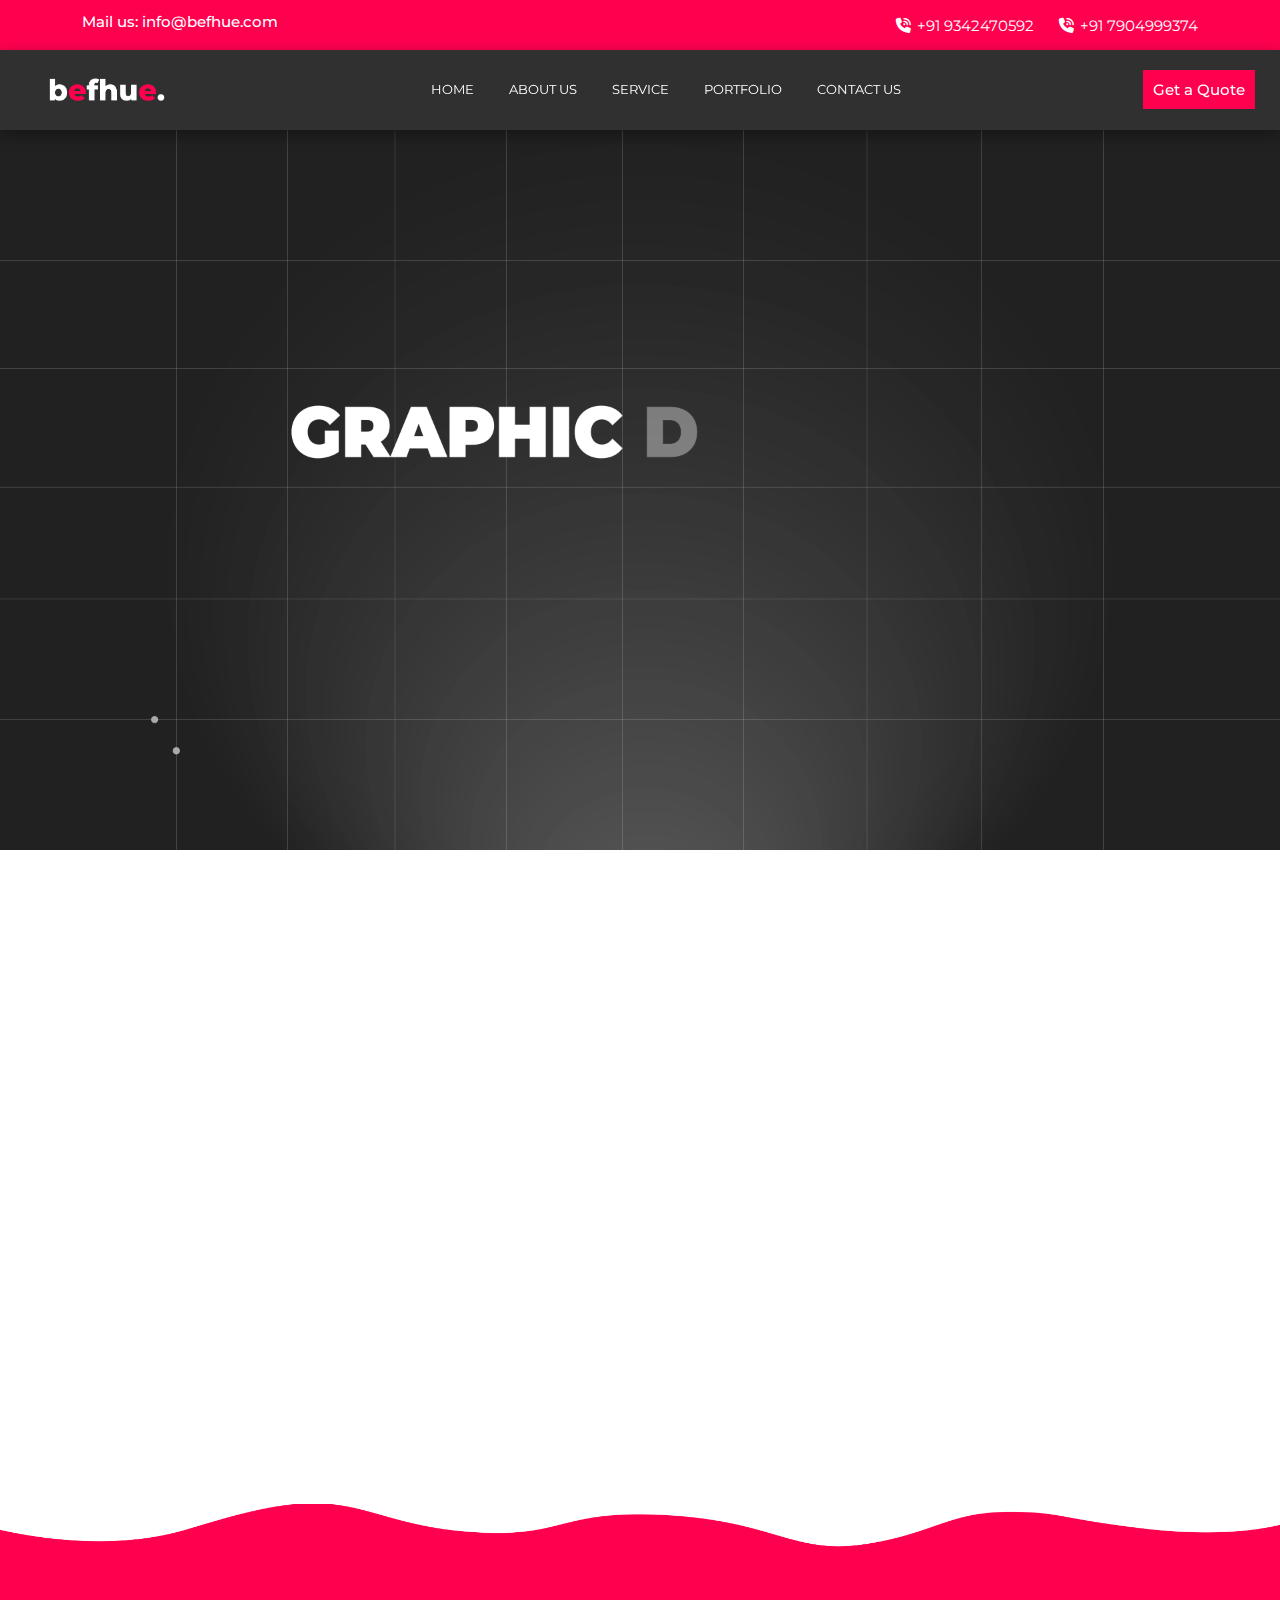
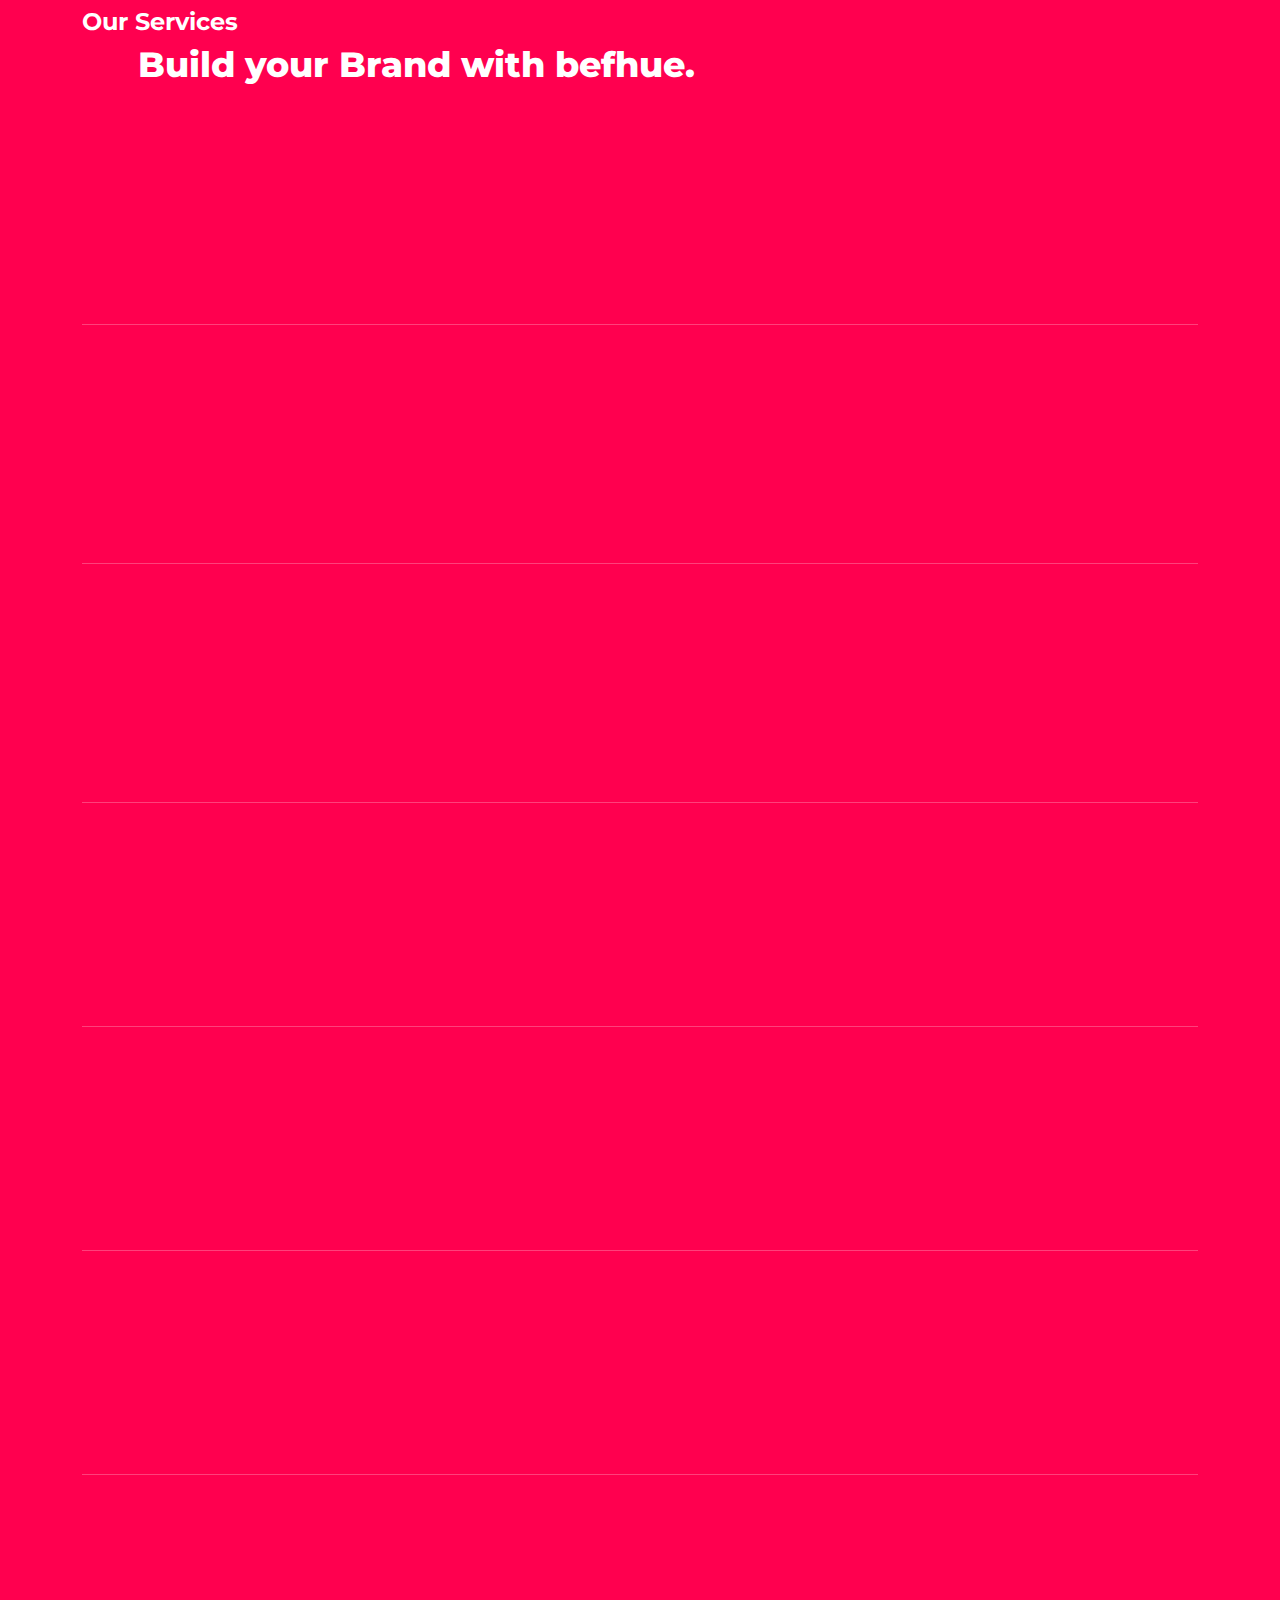
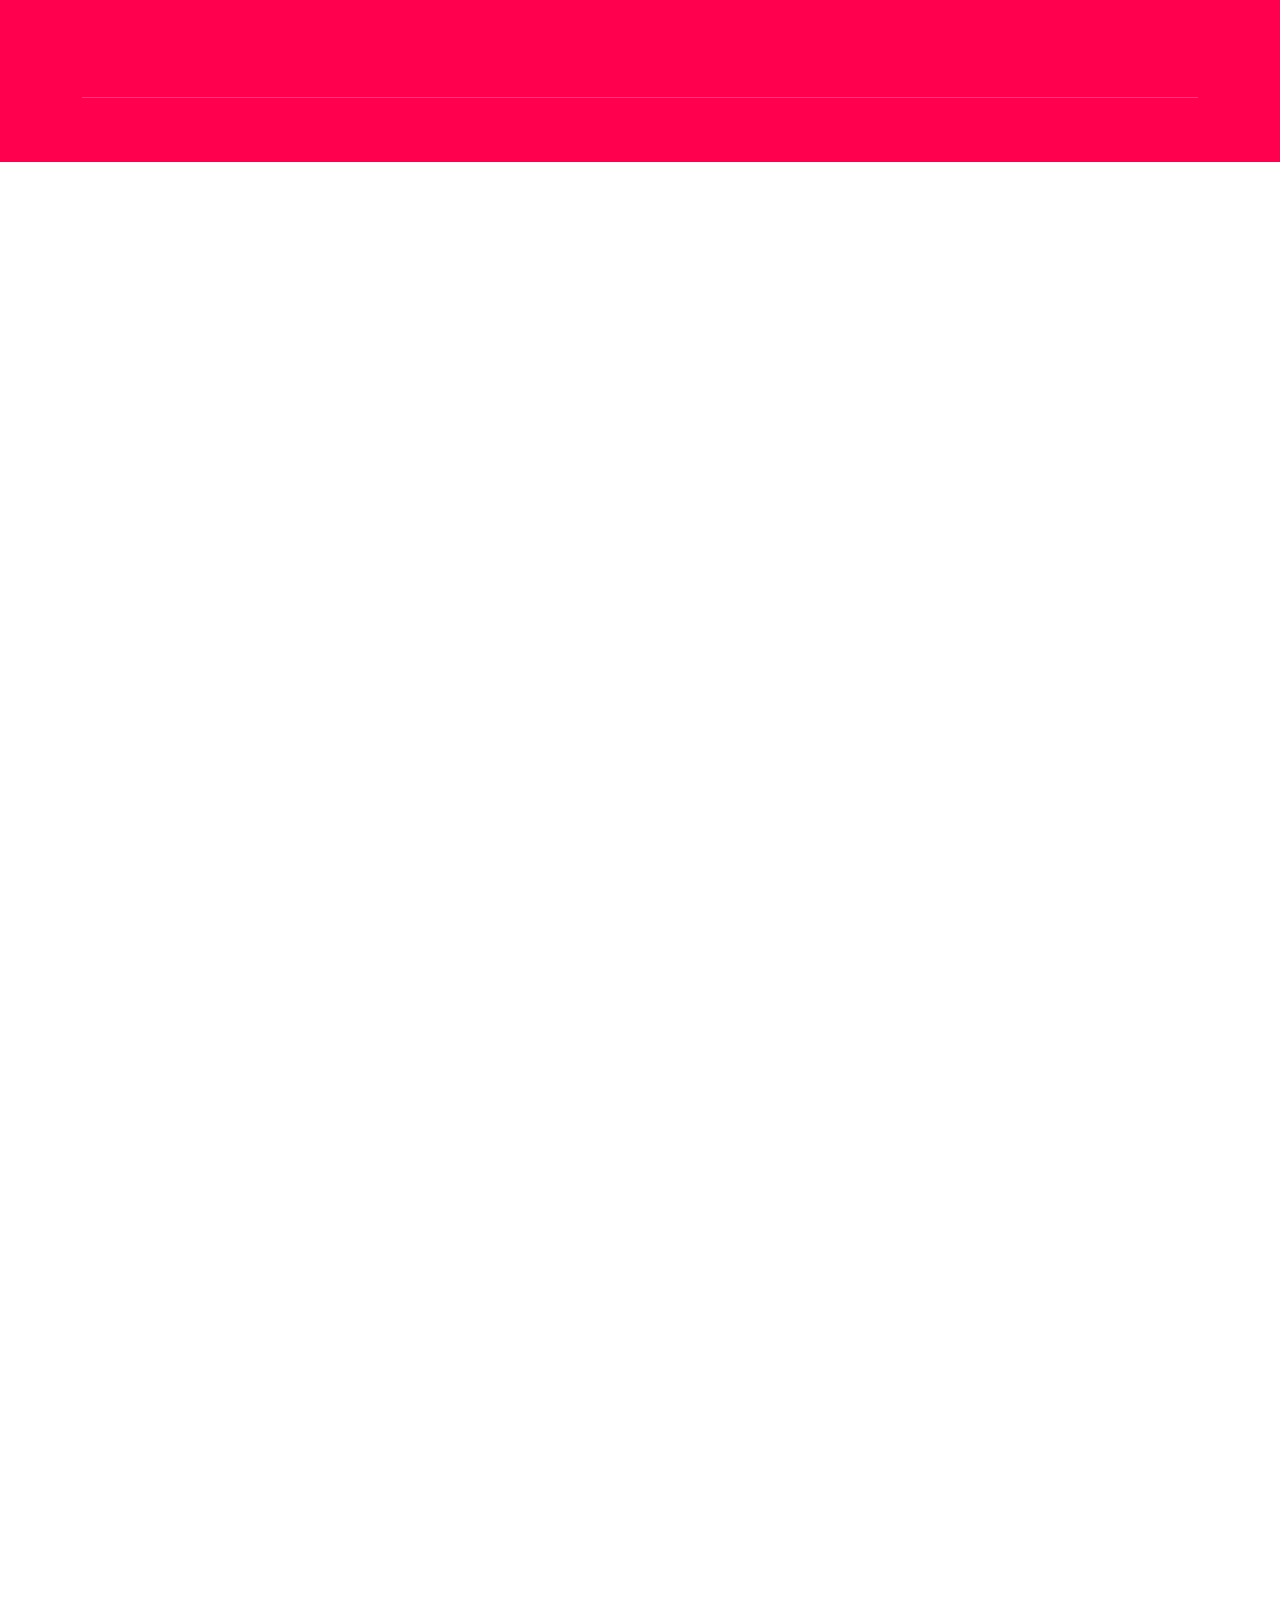
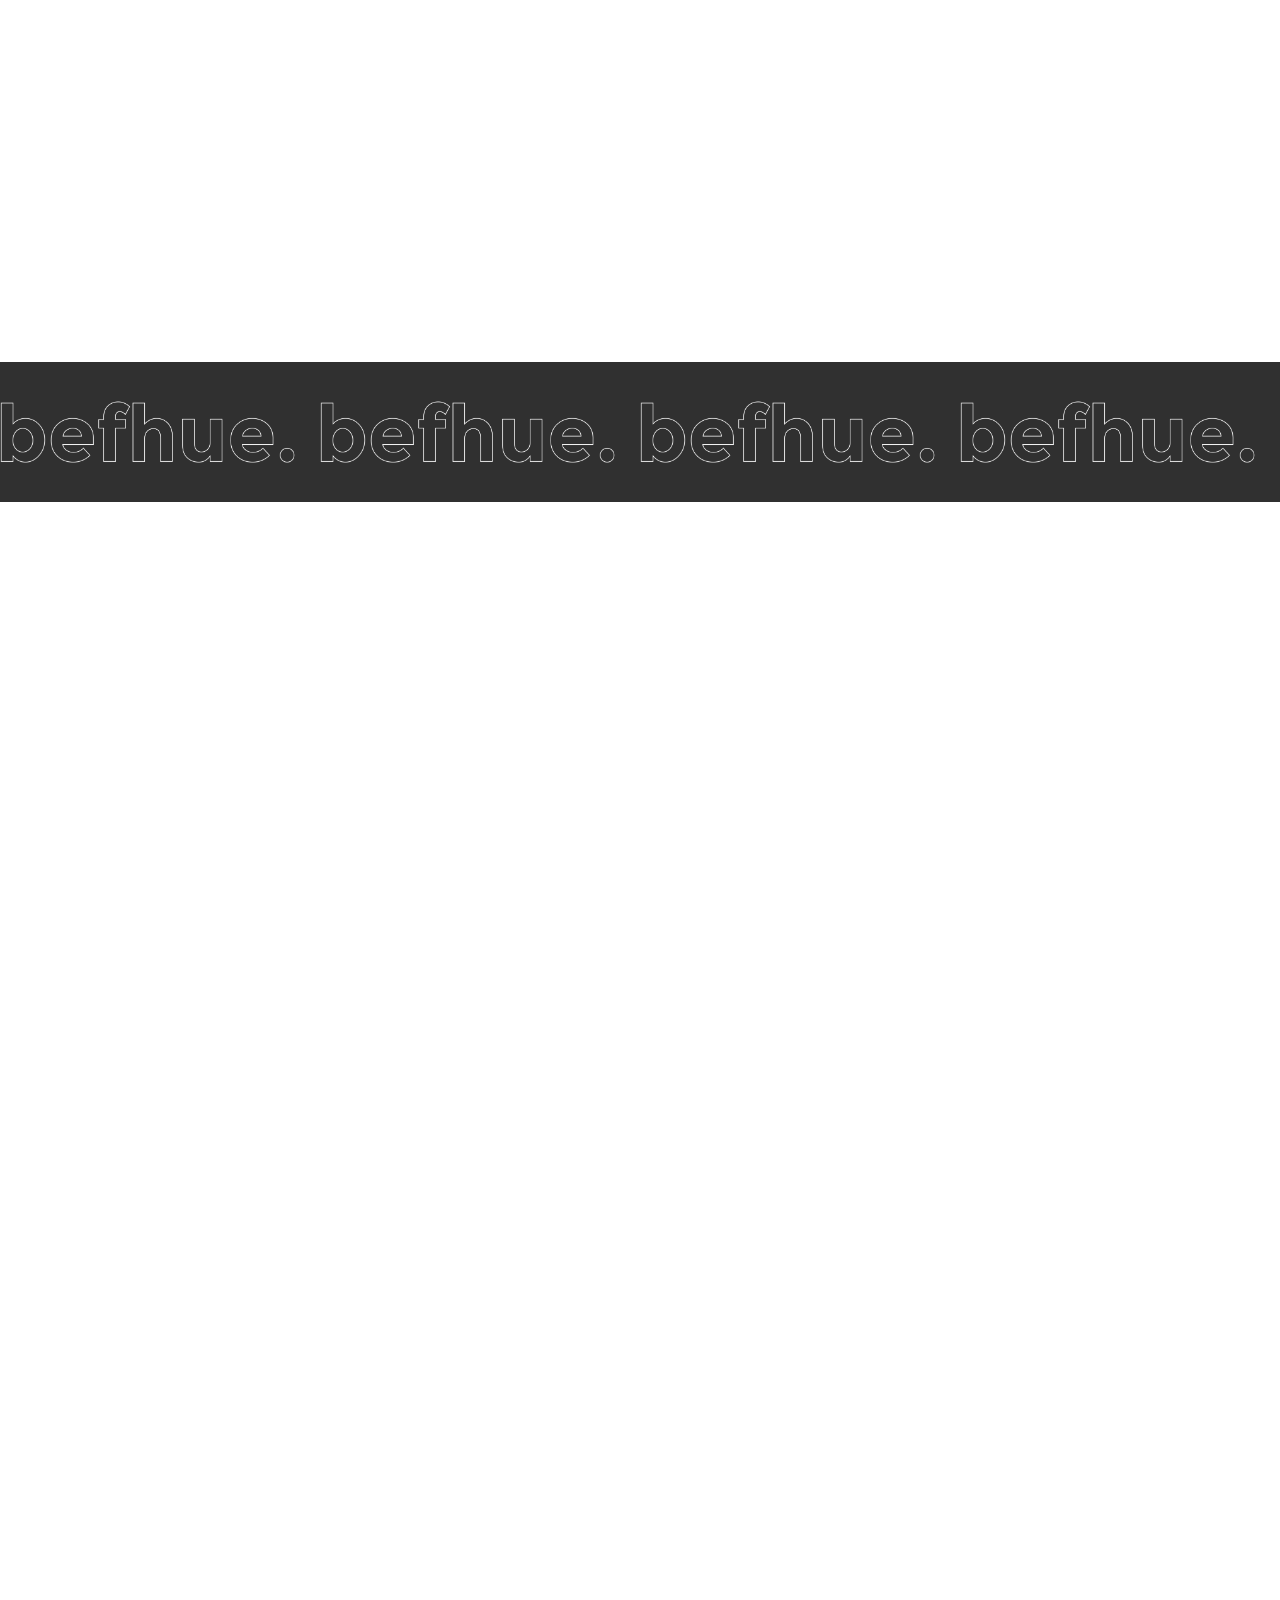
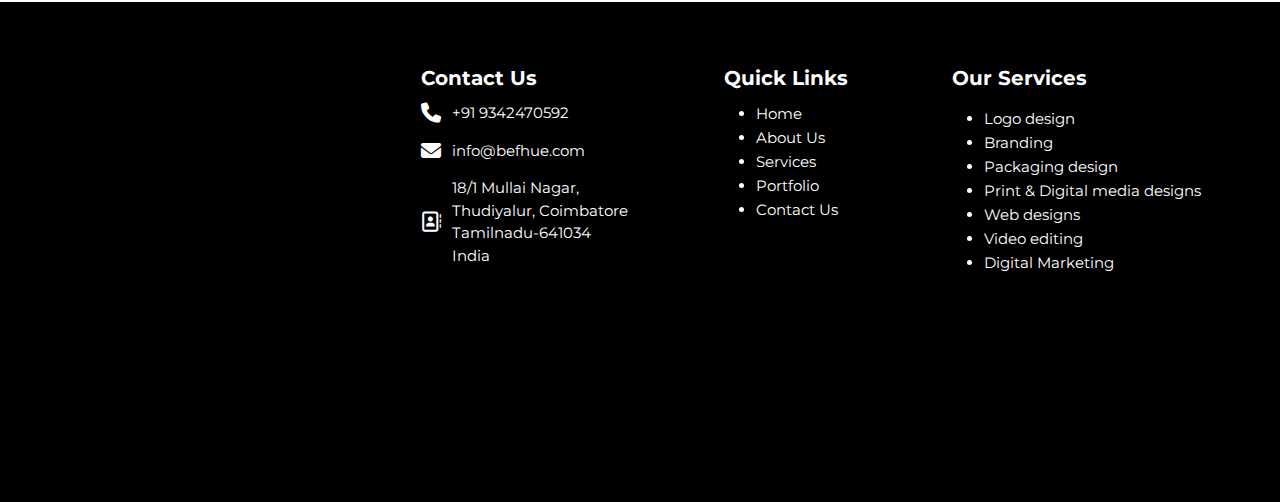
==== commit 30204efd: "commit" ====
--- a/index.html
+++ b/index.html
@@ -42,6 +42,8 @@
 </head>
 
 <body>
+    <div class="cursor-1 d-none d-lg-flex"></div>
+    <div class="cursor-2 d-none d-lg-flex"></div>
 
     <!--///////////////////// Popup the Form start /////////////////////////-->
 
@@ -73,7 +75,7 @@
 
                 <div class="top-icon gap-1 d-flex ">
                     <div class="social">
-                        <a href="info@befhue.com">
+                        <a href="mailto:info@befhue.com">
                             <h3>Mail us: info@befhue.com</h3>
                         </a>
                     </div>
@@ -459,7 +461,6 @@
 
 
 
-        </p>
         <div class="about-academyimg">
             <div class="about-academycontainer container">
                 <h5 style="color:#ff004f">See our Award Winning Agency Work</h5>
@@ -561,10 +562,14 @@
     <!-- loop video start -->
     <div class="marquee-w">
         <div class="marquee">
-            <span><img src="assets/images/png/befhue png-05.png" alt=""><img src="assets/images/png/befhue png-05.png" alt=""><img src="assets/images/png/befhue png-05.png" alt=""><img src="assets/images/png/befhue png-05.png" alt=""></span>
+            <span><img src="assets/images/png/befhue png-05.png" alt=""><img src="assets/images/png/befhue png-05.png"
+                    alt=""><img src="assets/images/png/befhue png-05.png" alt=""><img
+                    src="assets/images/png/befhue png-05.png" alt=""></span>
         </div>
         <div class="marquee marquee2">
-            <span><img src="assets/images/png/befhue png-05.png" alt=""><img src="assets/images/png/befhue png-05.png" alt=""><img src="assets/images/png/befhue png-05.png" alt=""><img src="assets/images/png/befhue png-05.png" alt=""></span>
+            <span><img src="assets/images/png/befhue png-05.png" alt=""><img src="assets/images/png/befhue png-05.png"
+                    alt=""><img src="assets/images/png/befhue png-05.png" alt=""><img
+                    src="assets/images/png/befhue png-05.png" alt=""></span>
         </div>
     </div>
     <!-- loop video end  -->
@@ -937,60 +942,60 @@
         }
     </script>
 
-<script>
-    //////////////////////// Form Popup /////////////////////////////////////////////
-
-// Select elements
-let popupBtn = document.querySelector('.enquiry');
-let popupBtn2 = document.querySelector('.enquiry2');
-let popupBtn3 = document.querySelector('.enquiry3');
-let popup = document.querySelector('.popup-form');
-let closeBtn = document.querySelector('.close-btn');
-// Check if the popup has already been shown
-
-// Show the popup only if it hasn't been shown before
-
-popupBtn.addEventListener("click", function () {
-
-  popup.style.scale = "1";
-  popup.style.opacity = "1"; // Show the popup
-  popup.classList.toggle('rot');
-  // if (popup.style.scale === "1") {
-  //   document.querySelector('.body').classList.toggle('blur'); 
-  // }; 
-});
-
-popupBtn2.addEventListener("click", function () {
-  popup.style.scale = "1";
-  popup.style.opacity = "1"; // Show the popup
-  popup.classList.toggle('rot');
-  // if (popup.style.scale === "1") {
-  //   document.querySelector('.body').classList.toggle('blur'); 
-  // }; 
-});
-
-popupBtn3.addEventListener("click", function () {
-
-  popup.style.scale = "1";
-  popup.style.opacity = "1"; // Show the popup
-  popup.classList.toggle('rot');
-  // if (popup.style.scale === "1") {
-  //   document.querySelector('.body').classList.toggle('blur'); 
-  // }; 
-});
-
-
-// Close button functionality
-closeBtn.addEventListener("click", function () {
-  popup.classList.toggle('rot');
-  popup.style.scale = "0"; // Hide the popup
-  popup.style.opacity = "0";
-
-});
-//////////////////////// Navbar /////////////////////
-
-
-</script>
+    <script>
+        //////////////////////// Form Popup /////////////////////////////////////////////
+
+        // Select elements
+        let popupBtn = document.querySelector('.enquiry');
+        let popupBtn2 = document.querySelector('.enquiry2');
+        let popupBtn3 = document.querySelector('.enquiry3');
+        let popup = document.querySelector('.popup-form');
+        let closeBtn = document.querySelector('.close-btn');
+        // Check if the popup has already been shown
+
+        // Show the popup only if it hasn't been shown before
+
+        popupBtn.addEventListener("click", function () {
+
+            popup.style.scale = "1";
+            popup.style.opacity = "1"; // Show the popup
+            popup.classList.toggle('rot');
+            // if (popup.style.scale === "1") {
+            //   document.querySelector('.body').classList.toggle('blur'); 
+            // }; 
+        });
+
+        popupBtn2.addEventListener("click", function () {
+            popup.style.scale = "1";
+            popup.style.opacity = "1"; // Show the popup
+            popup.classList.toggle('rot');
+            // if (popup.style.scale === "1") {
+            //   document.querySelector('.body').classList.toggle('blur'); 
+            // }; 
+        });
+
+        popupBtn3.addEventListener("click", function () {
+
+            popup.style.scale = "1";
+            popup.style.opacity = "1"; // Show the popup
+            popup.classList.toggle('rot');
+            // if (popup.style.scale === "1") {
+            //   document.querySelector('.body').classList.toggle('blur'); 
+            // }; 
+        });
+
+
+        // Close button functionality
+        closeBtn.addEventListener("click", function () {
+            popup.classList.toggle('rot');
+            popup.style.scale = "0"; // Hide the popup
+            popup.style.opacity = "0";
+
+        });
+        //////////////////////// Navbar /////////////////////
+
+
+    </script>
 
 
 
--- a/assets/css/index.css
+++ b/assets/css/index.css
@@ -7835,7 +7835,6 @@
   display: none !important;
 }
 
-
 .cursor-1 {
   position: fixed;
   width: 30px;
@@ -7843,13 +7842,23 @@
   border: 2px solid var(--main-color);
   border-radius: 50%;
   pointer-events: none;
-  transform: translate(-50%, -50%);
-  transition: transform 0.1s ease-out;
+  transition: 0.01s linear;
+  transform: translate(-50%, -50%); /* Centers the circle */
   z-index: 10000 !important;
-}
-
-
-
+  margin-bottom: 50% !important;
+}
+
+.cursor-2 {
+  position: fixed;
+  width: 15px;
+  height: 15px;
+  border: 2px solid var(--main-color);
+  border-radius: 50%;
+  pointer-events: none;
+  transition: 0.03s linear;
+  transform: translate(-50%, -50%); /* Centers the smaller circle */
+  z-index: 9999 !important;
+}
 
 .reveal {
   position: relative;
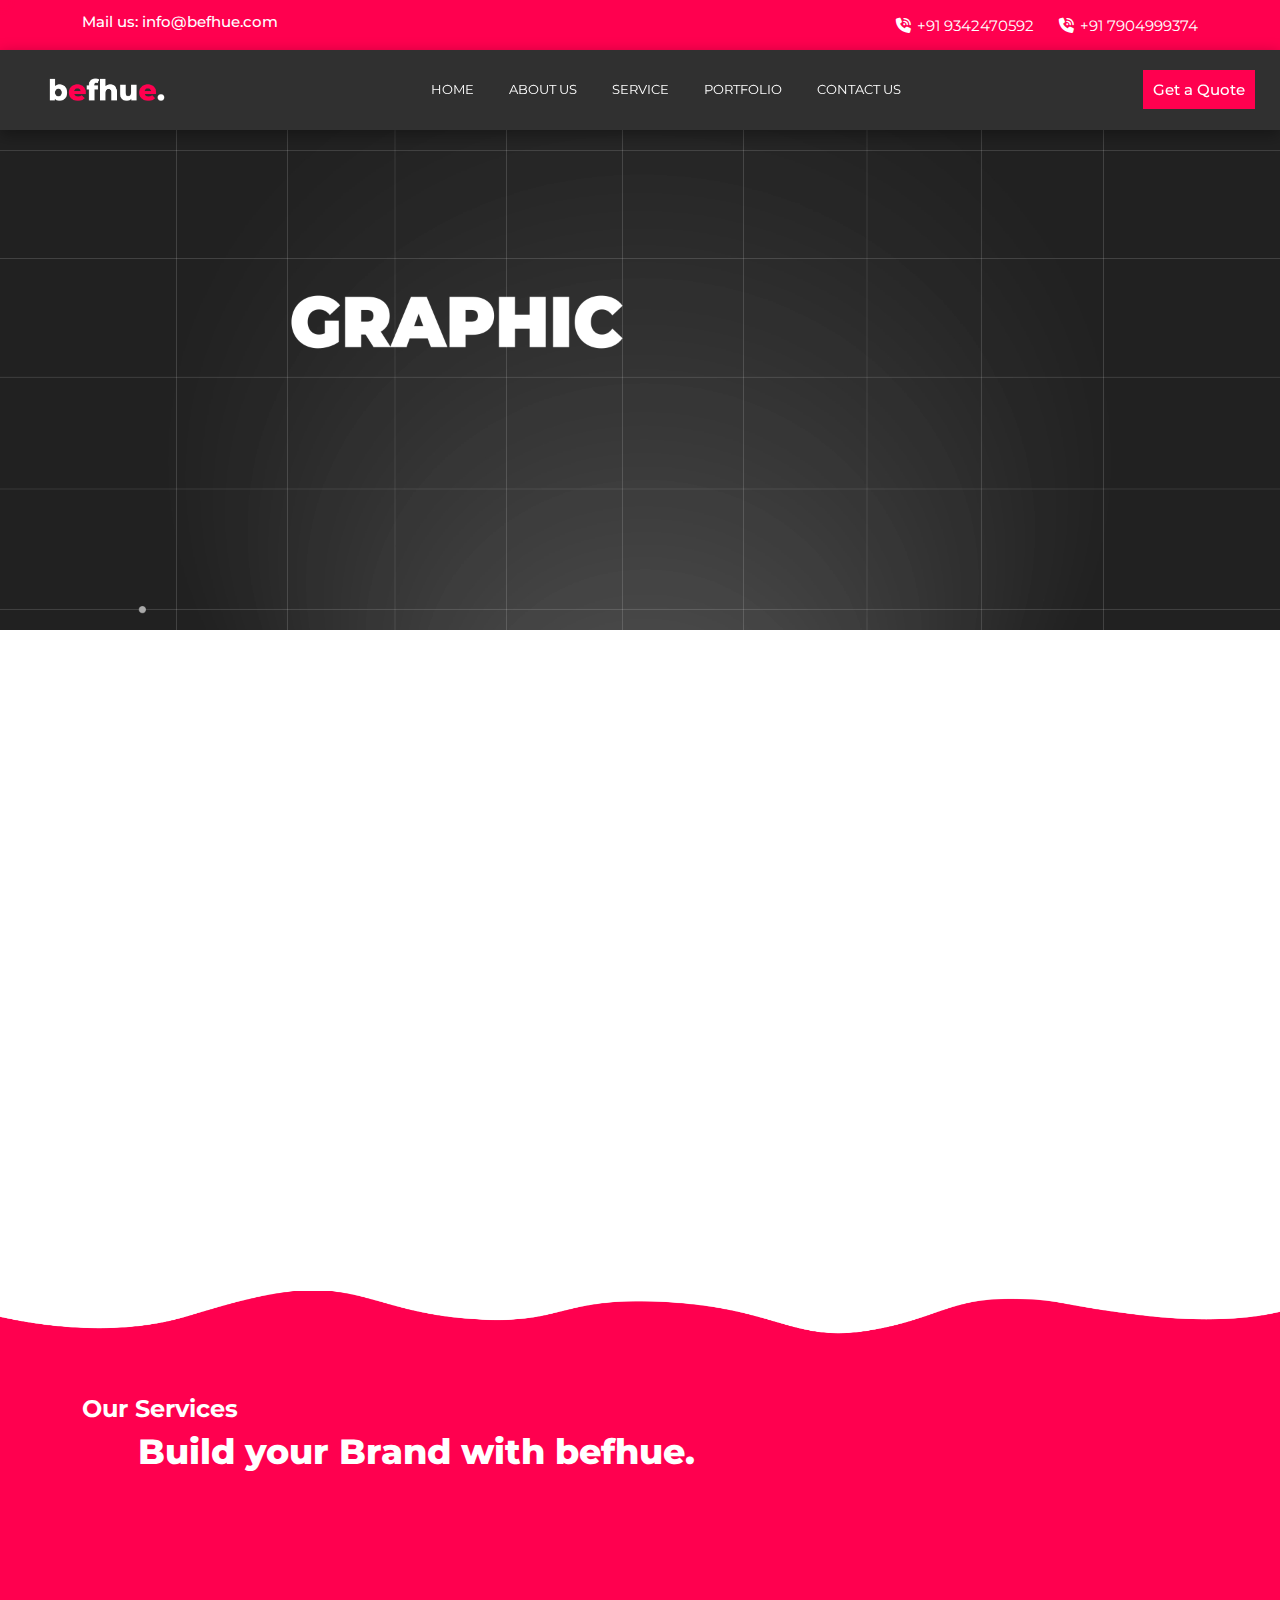
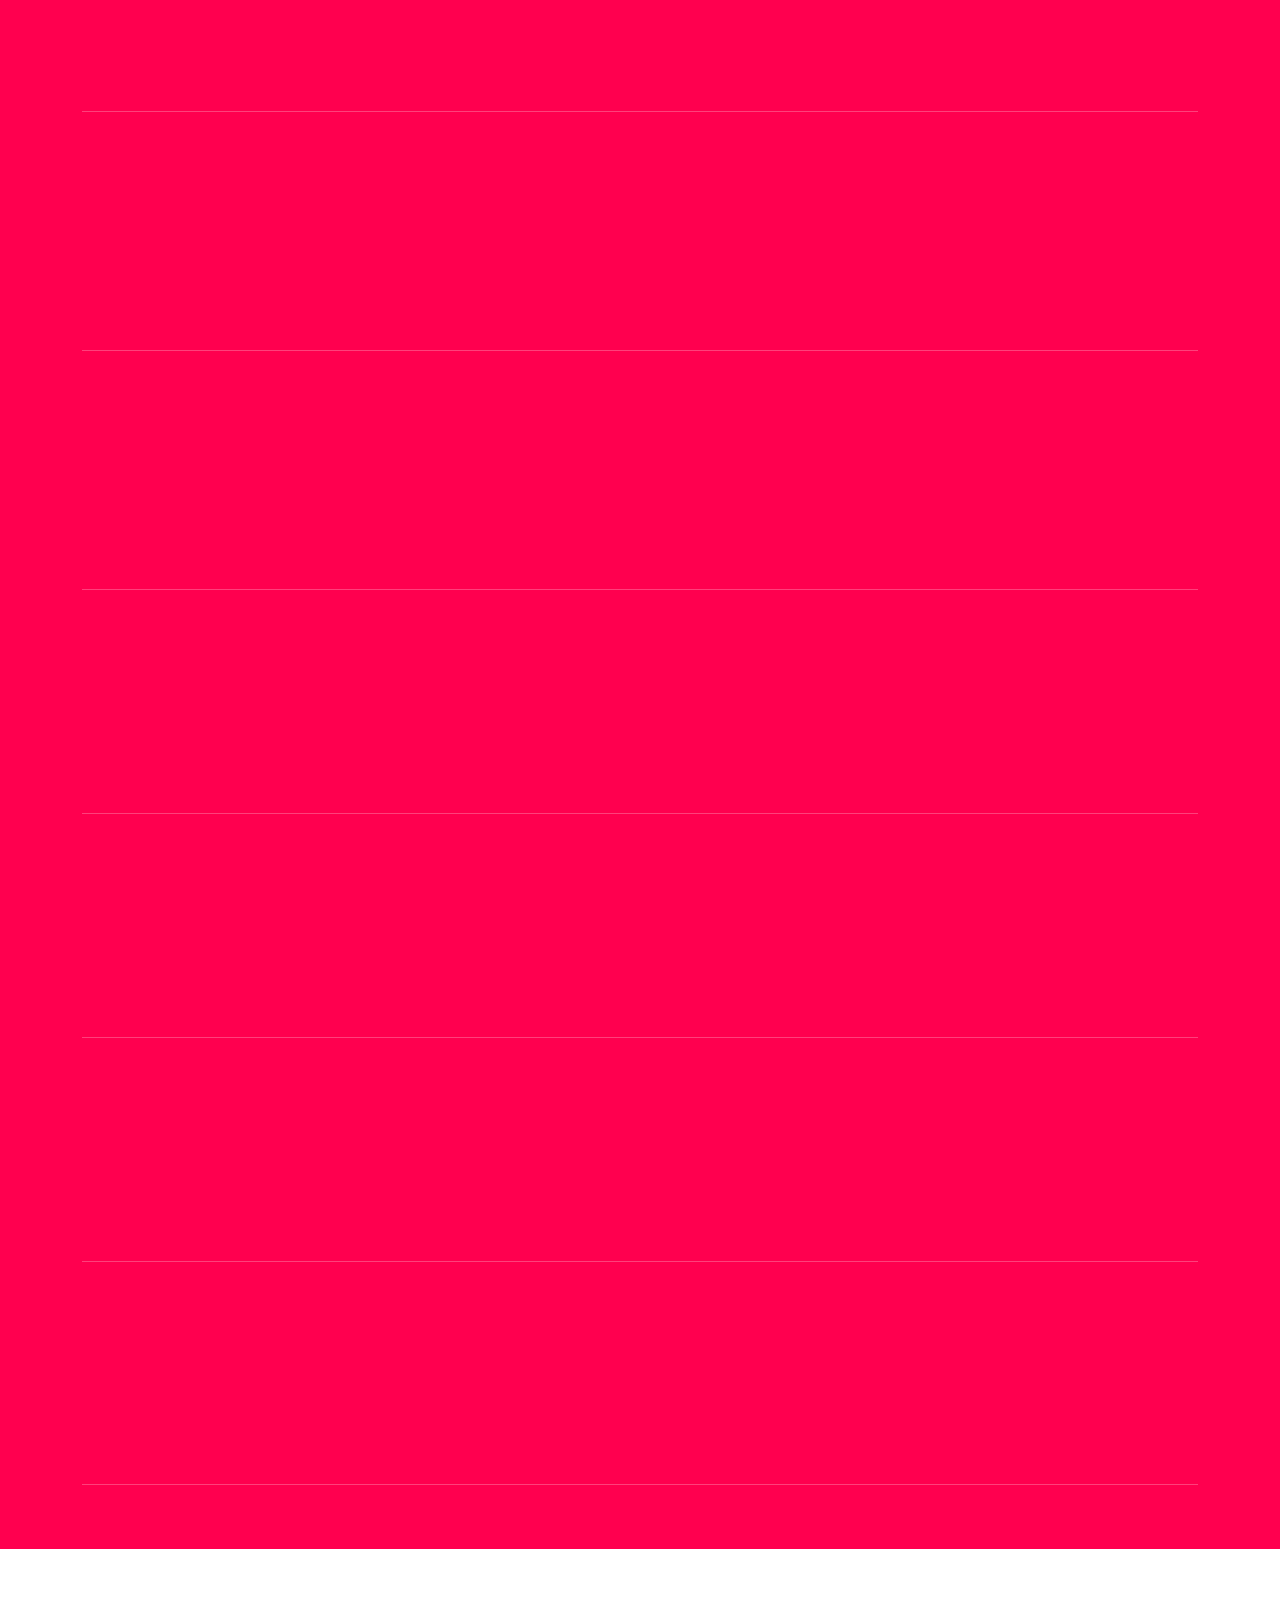
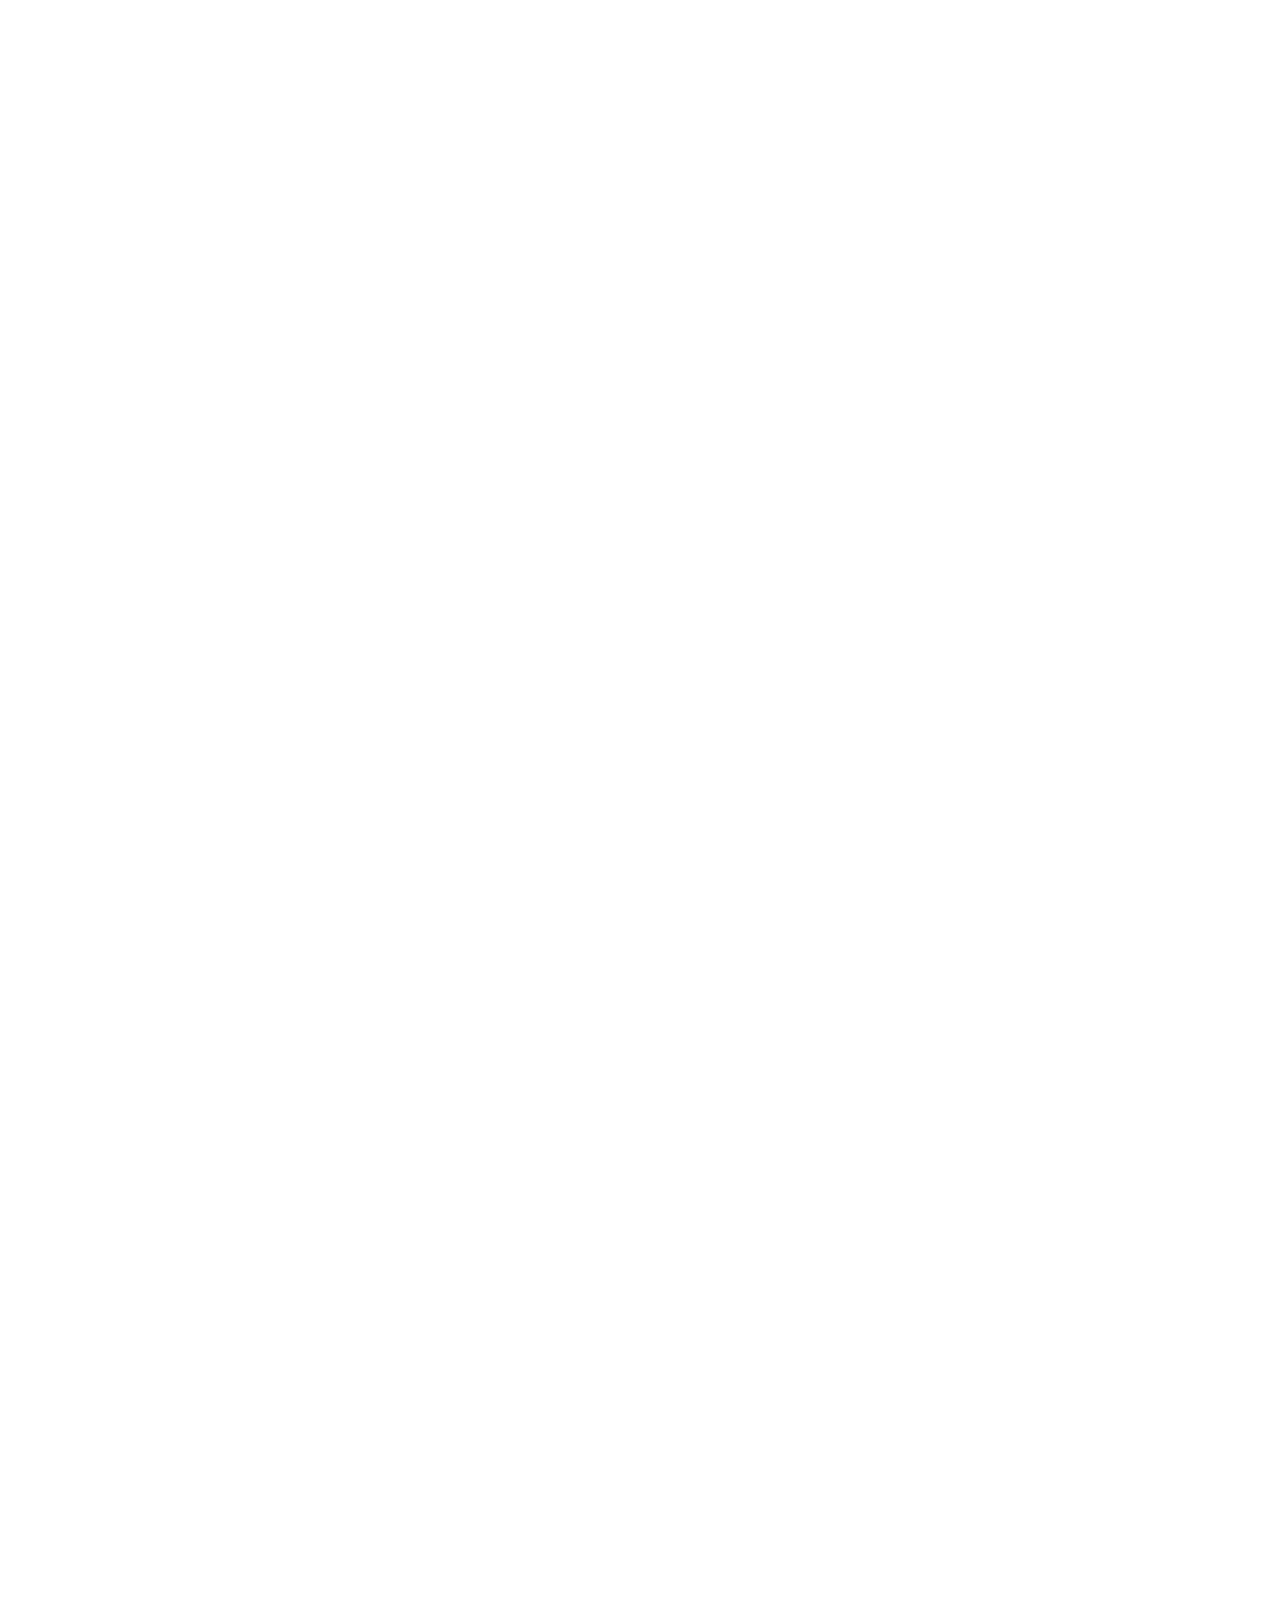
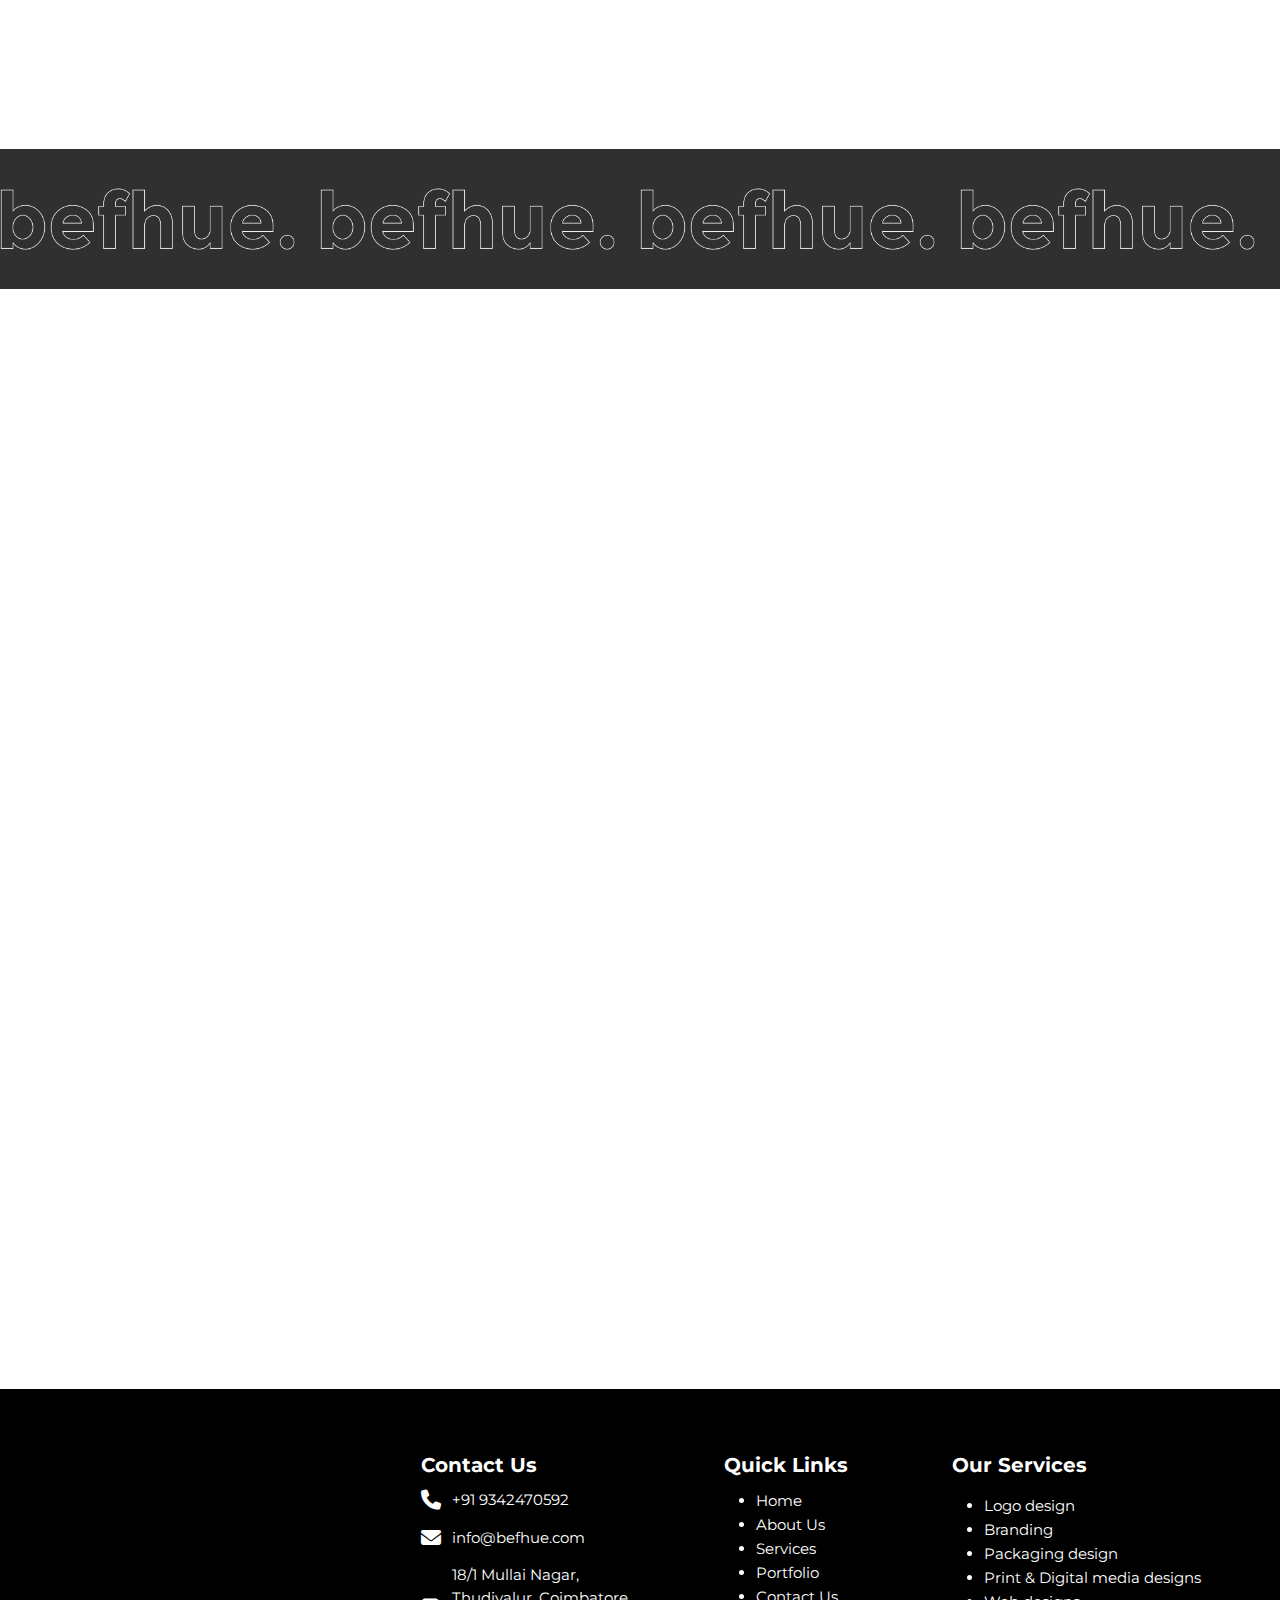
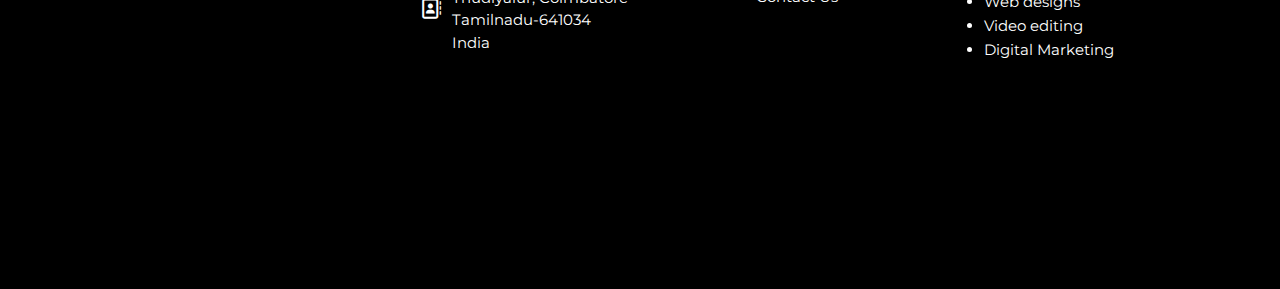
==== commit 6b30678f: "commit" ====
--- a/index.html
+++ b/index.html
@@ -169,6 +169,7 @@
     <!-- banner section start --------------->
     <div class="video-container">
         <video src="assets/images/home/homebanner.mp4" autoplay loop muted class="video-element"></video>
+        <!-- <video src="assets/images/home/homebanner.mp4" autoplay loop muted class="video-element1"></video> -->
         <!-- <div className="video-info">
             <div class="vl-banner-video"></div>
 
@@ -181,6 +182,8 @@
             </div>
         </div> -->
     </div>
+
+
     <!------------------- about section start ------------------>
     <div class="aboutus-page reveal">
         <div class="aboutus-container container">
--- a/assets/css/index.css
+++ b/assets/css/index.css
@@ -431,19 +431,21 @@
 /* ..............video banner  page start.......... */
 .video-container {
   width: 100% !important;
-  height: 80vh !important;
+  height: auto !important;
   position: relative;
   /* Set the height as desired */
 }
+
 
 .video-element {
   width: 100%;
   /* Make sure the video fills its container */
-  height: 100%;
+  height: 500px;
   /* Make sure the video fills its container */
   object-fit: cover;
 
 }
+
 
 .video-container::before {
   content: '';
@@ -710,7 +712,7 @@
   /* background-image: url(../images/png/befhue\ png-05.png); */
   /* background-size: contain; */
   /* Match the container height */
-  width:100% !important ;
+  width: 100% !important;
   height: 100px;
   display: flex;
   align-items: center;
@@ -718,7 +720,7 @@
   animation: marquee 10s linear infinite;
 }
 
-.marquee span img{
+.marquee span img {
   width: 25% !important;
 }
 
@@ -7402,7 +7404,7 @@
   padding-bottom: 5%;
 }
 
-footer::before{
+footer::before {
   content: '';
   width: 100%;
   height: 100%;
@@ -7843,7 +7845,8 @@
   border-radius: 50%;
   pointer-events: none;
   transition: 0.01s linear;
-  transform: translate(-50%, -50%); /* Centers the circle */
+  transform: translate(-50%, -50%);
+  /* Centers the circle */
   z-index: 10000 !important;
   margin-bottom: 50% !important;
 }
@@ -7856,7 +7859,8 @@
   border-radius: 50%;
   pointer-events: none;
   transition: 0.03s linear;
-  transform: translate(-50%, -50%); /* Centers the smaller circle */
+  transform: translate(-50%, -50%);
+  /* Centers the smaller circle */
   z-index: 9999 !important;
 }
 
@@ -7954,7 +7958,8 @@
   margin-bottom: 3%;
   border-radius: 0px;
   width: 100%;
-  padding: 2% 2%;box-shadow: rgba(0, 0, 0, 0.24) 0px 3px 8px;
+  padding: 2% 2%;
+  box-shadow: rgba(0, 0, 0, 0.24) 0px 3px 8px;
   border: none;
 }
 
@@ -7988,7 +7993,7 @@
 }
 
 .rot {
-  transform: translate(-50%, 0) ;
+  transform: translate(-50%, 0);
 }
 
 @media screen and (max-width:700px) {
@@ -8016,7 +8021,7 @@
 }
 
 
-.overlay-image{
+.overlay-image {
   width: 100%;
   height: 100px;
   position: absolute;
@@ -8024,6 +8029,6 @@
   left: 0;
 }
 
-.hr{
+.hr {
   margin: 0 !important;
 }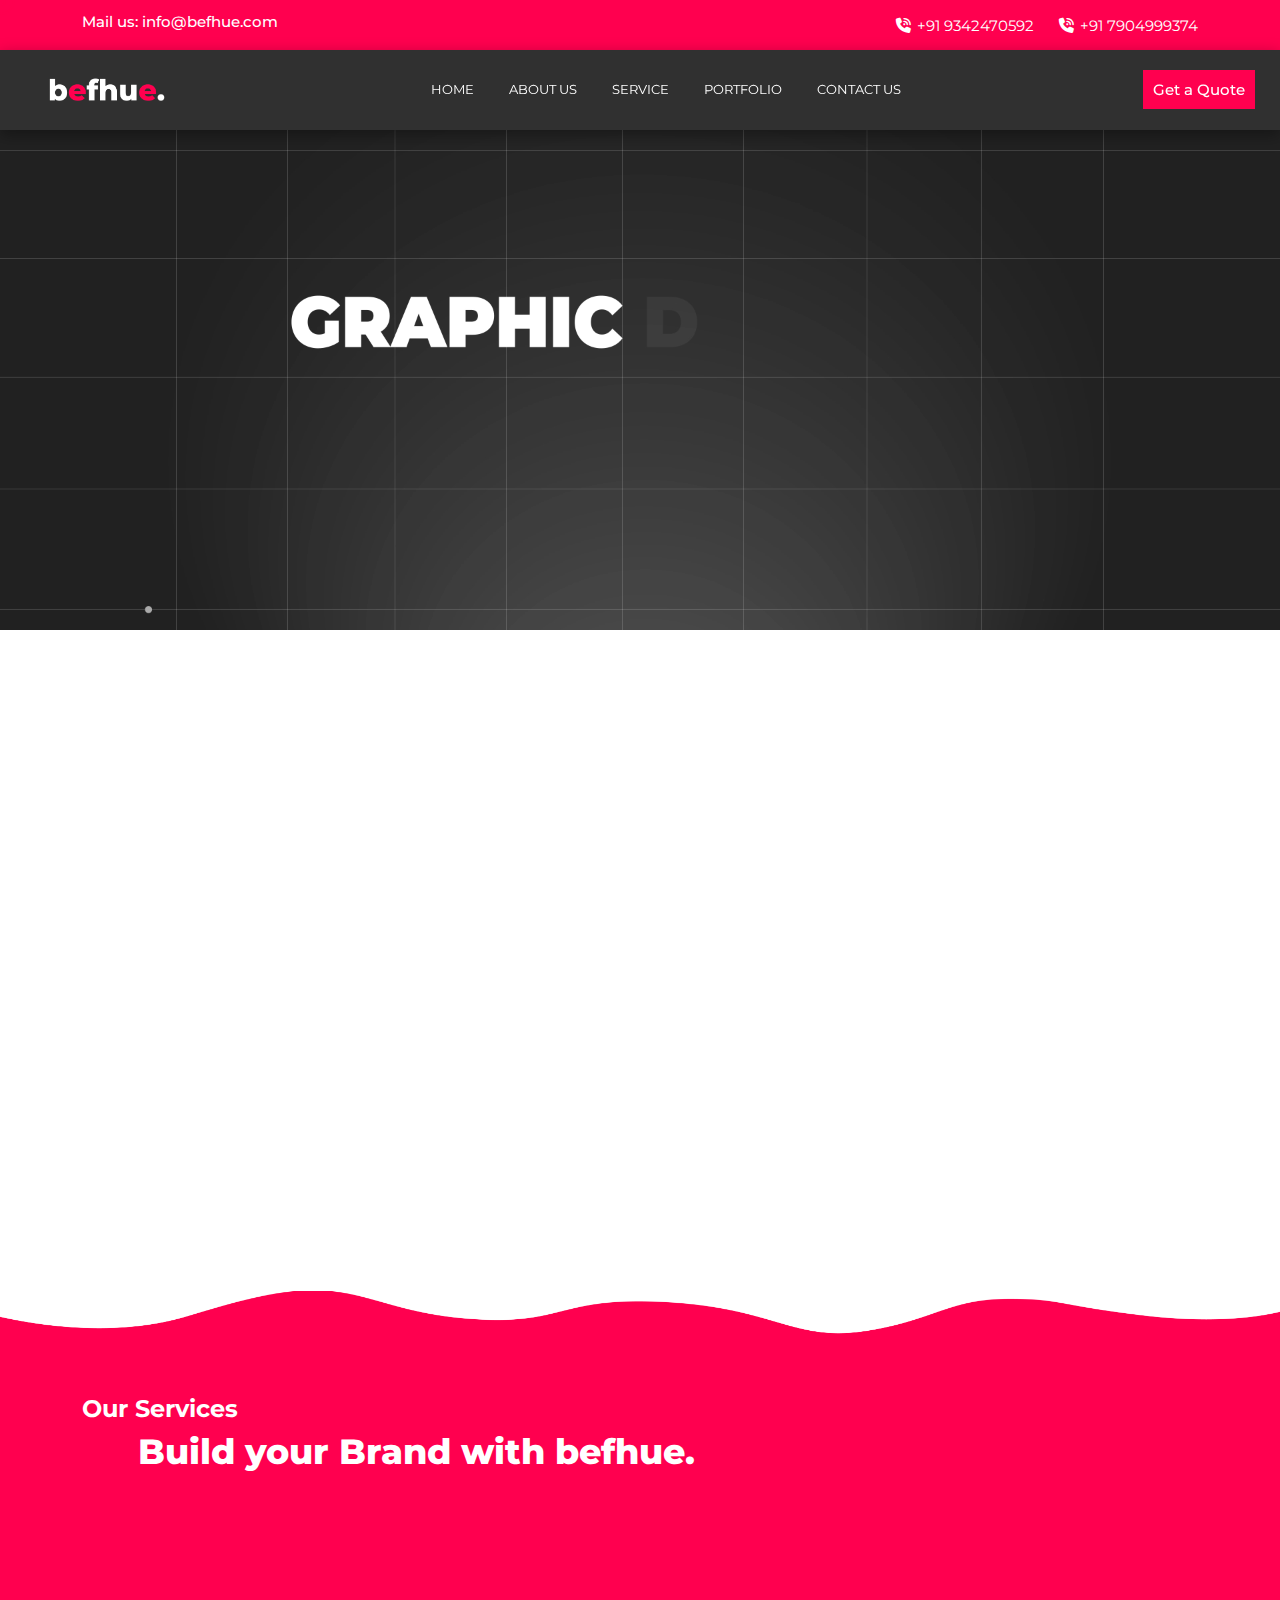
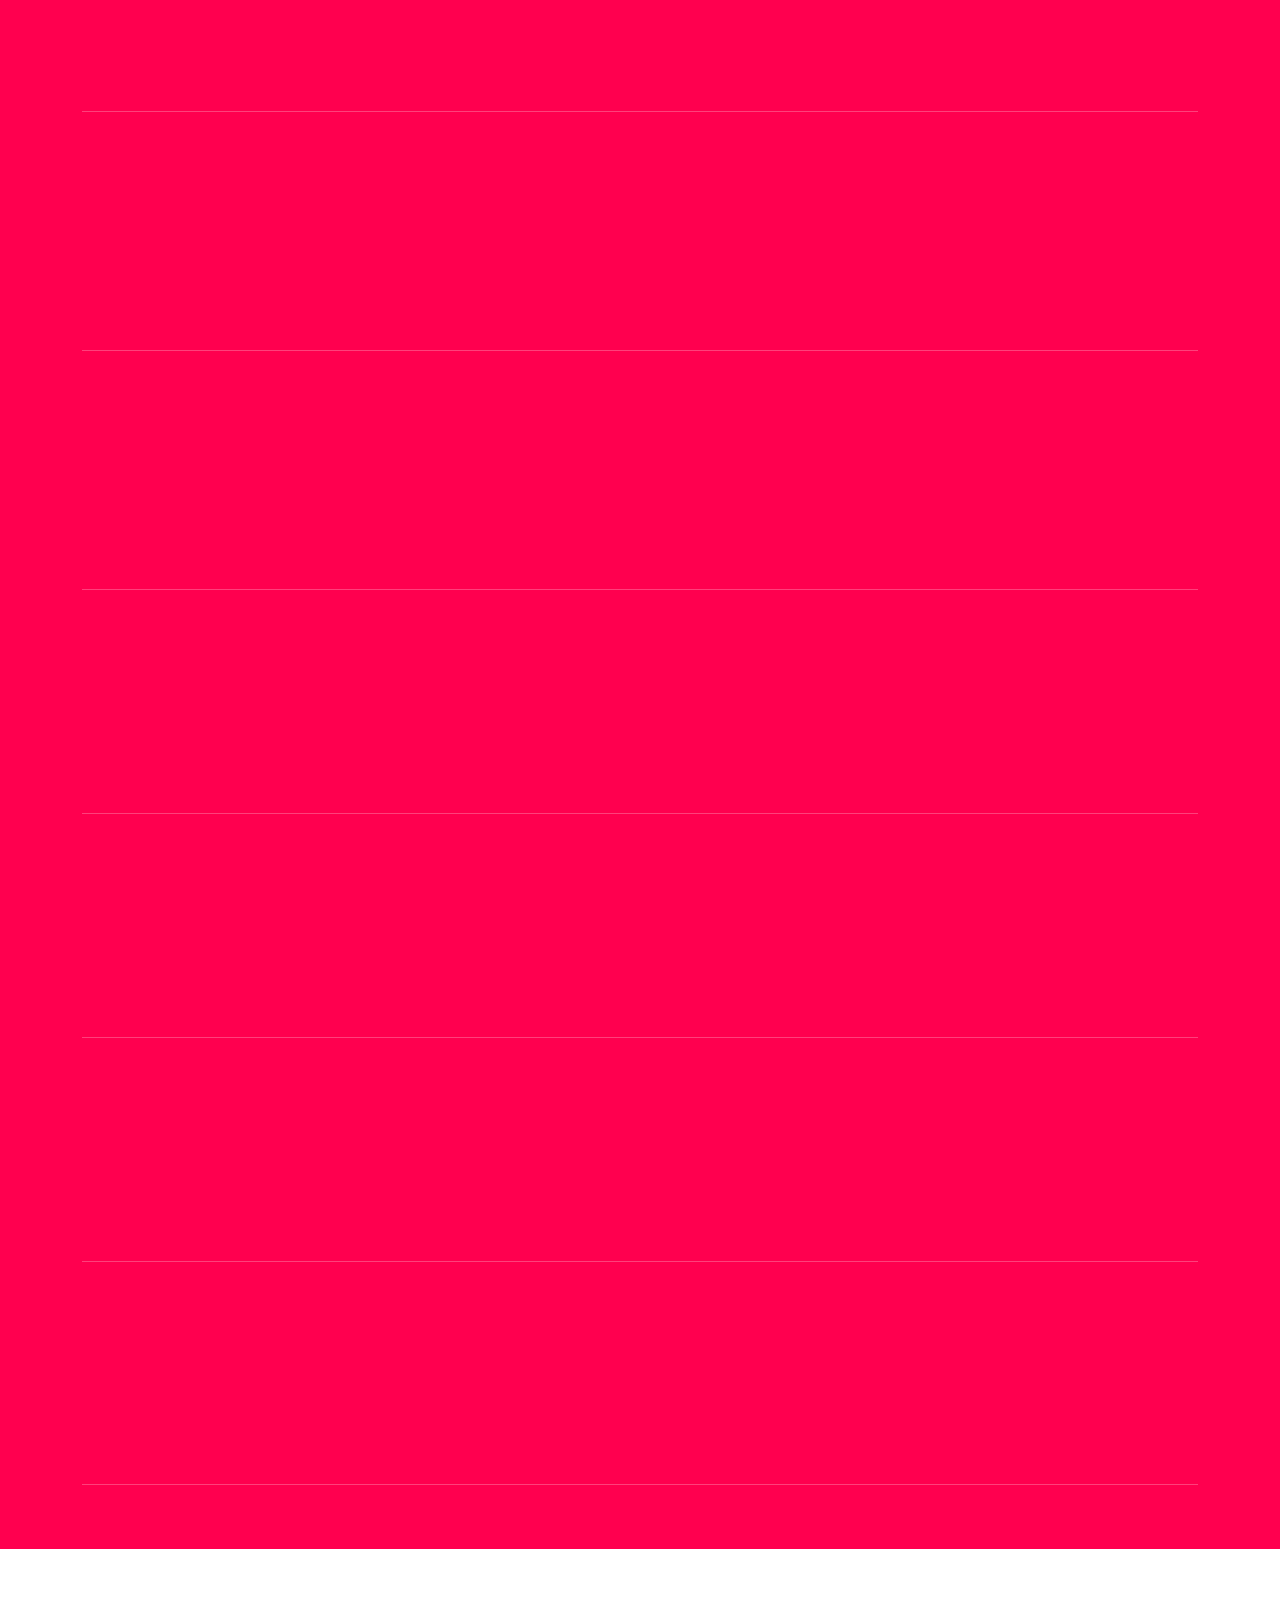
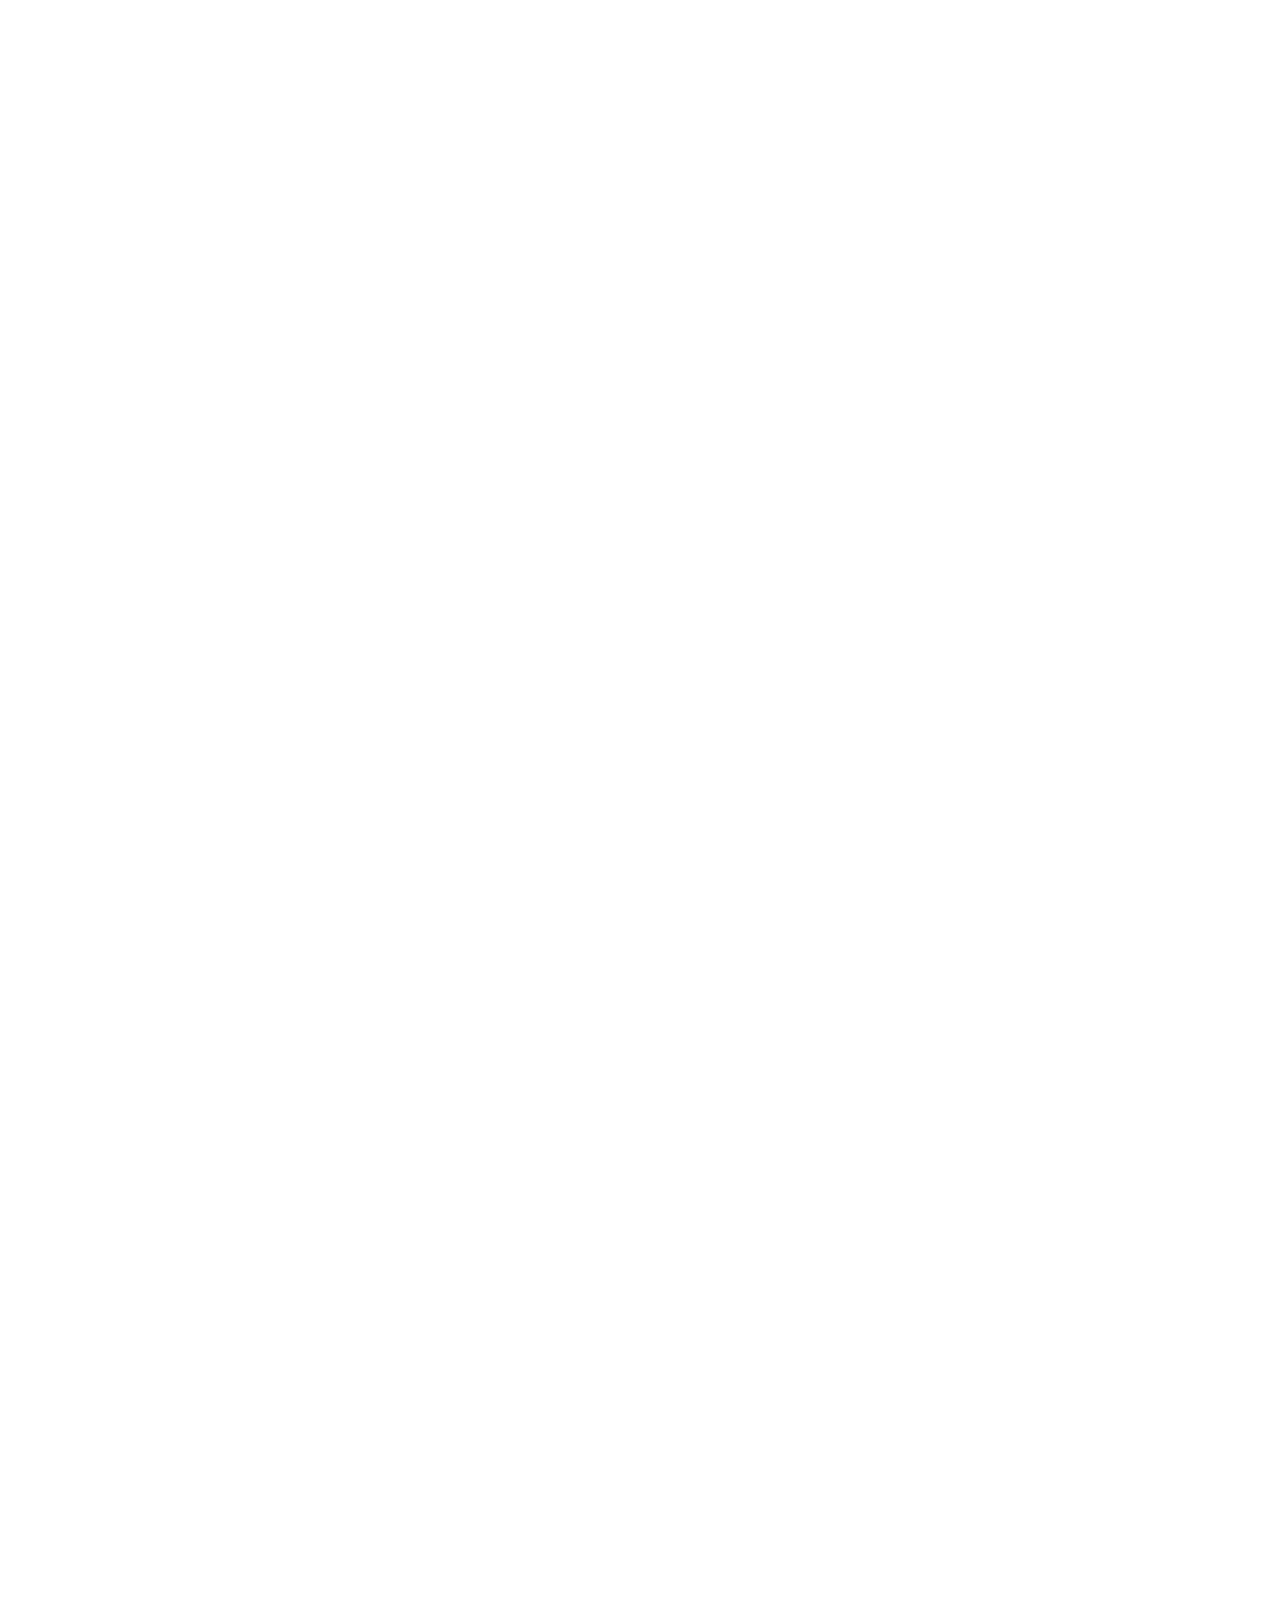
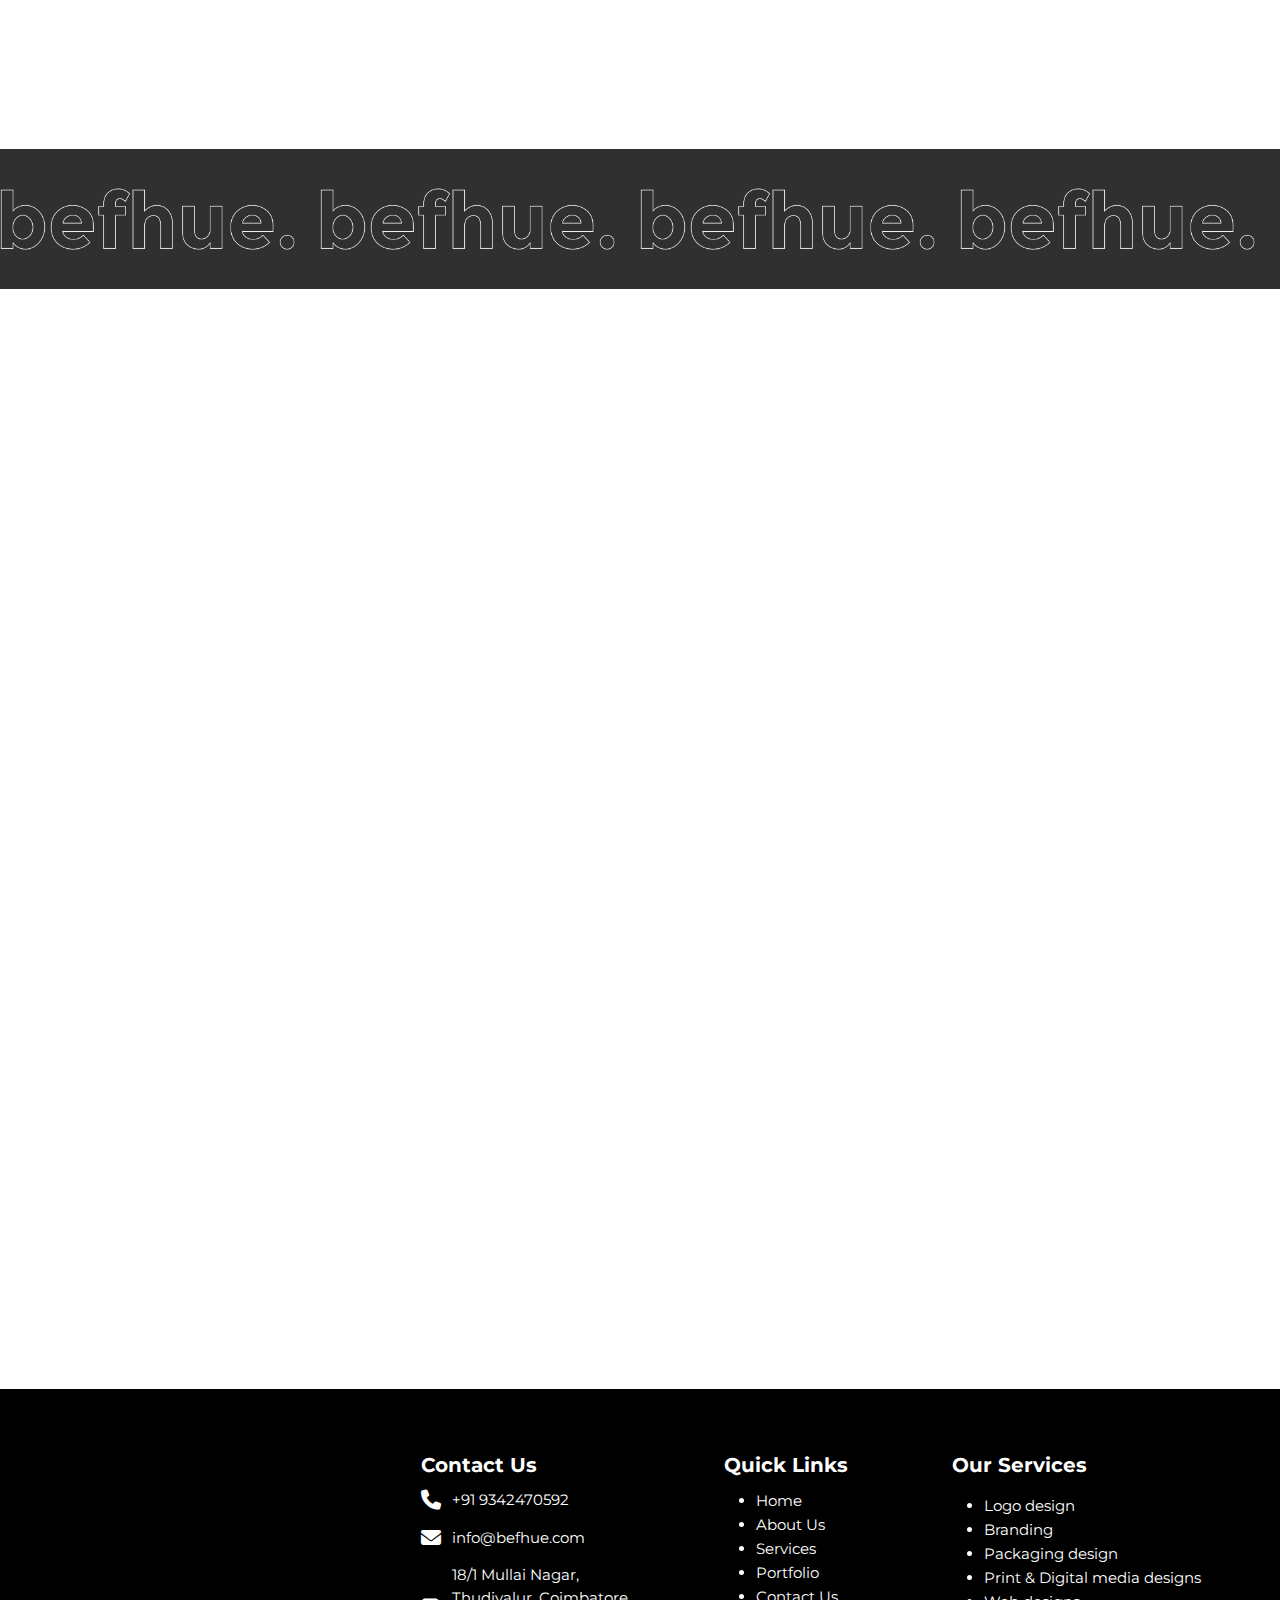
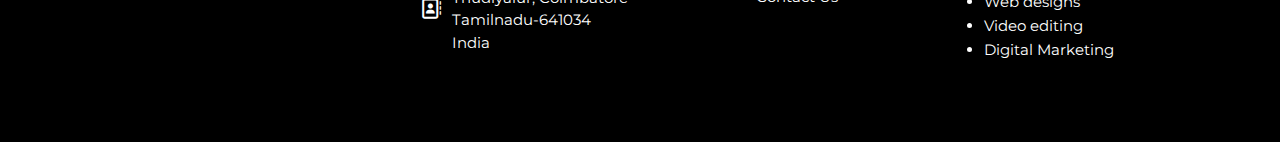
==== commit ee428893: "Finalize" ====
--- a/index.html
+++ b/index.html
@@ -667,7 +667,7 @@
 
                 </div>
                 <div class="testimonialsection-images">
-                    <img src="assets/images/home/women.png" />
+                    <img width="100%" src="assets/images/home/women.png" />
                     <hr class="hr">
                 </div>
             </div>
@@ -712,14 +712,7 @@
     <footer>
         <div class="footer-communicate reveal">
             <h3 style="color: white;">About befhue</h3>
-            <p>We’re graphic design and video editing agency, turning your
-                brand’s ideas into beautiful visual experiences. We
-                specialise in logo design, brand identity, web design,
-                packaging design and digital marketing. Our team of graphic
-                designers bring artistic talent and strategic thinking to every
-                design so it looks great and works for your business. We’re proud
-                of our quality and client satisfaction, delivering designs that speak
-                to your audience and raise your brand.</p>
+            <p>We’re graphic design and video editing agency, turning your brand’s ideas into beautiful visual experiences.Our team bring artistic talent and strategic thinking to every editing and designs</p>
 
         </div>
         <div class="footer-communicate">
--- a/assets/css/index.css
+++ b/assets/css/index.css
@@ -1265,7 +1265,7 @@
 }
 
 .testimonialsection-images img {
-  width: 500px !important;
+  width: 100%;
   height: 100% !important;
 }
 
@@ -7853,8 +7853,8 @@
 
 .cursor-2 {
   position: fixed;
-  width: 15px;
-  height: 15px;
+  width: 10px;
+  height: 10px;
   border: 2px solid var(--main-color);
   border-radius: 50%;
   pointer-events: none;
